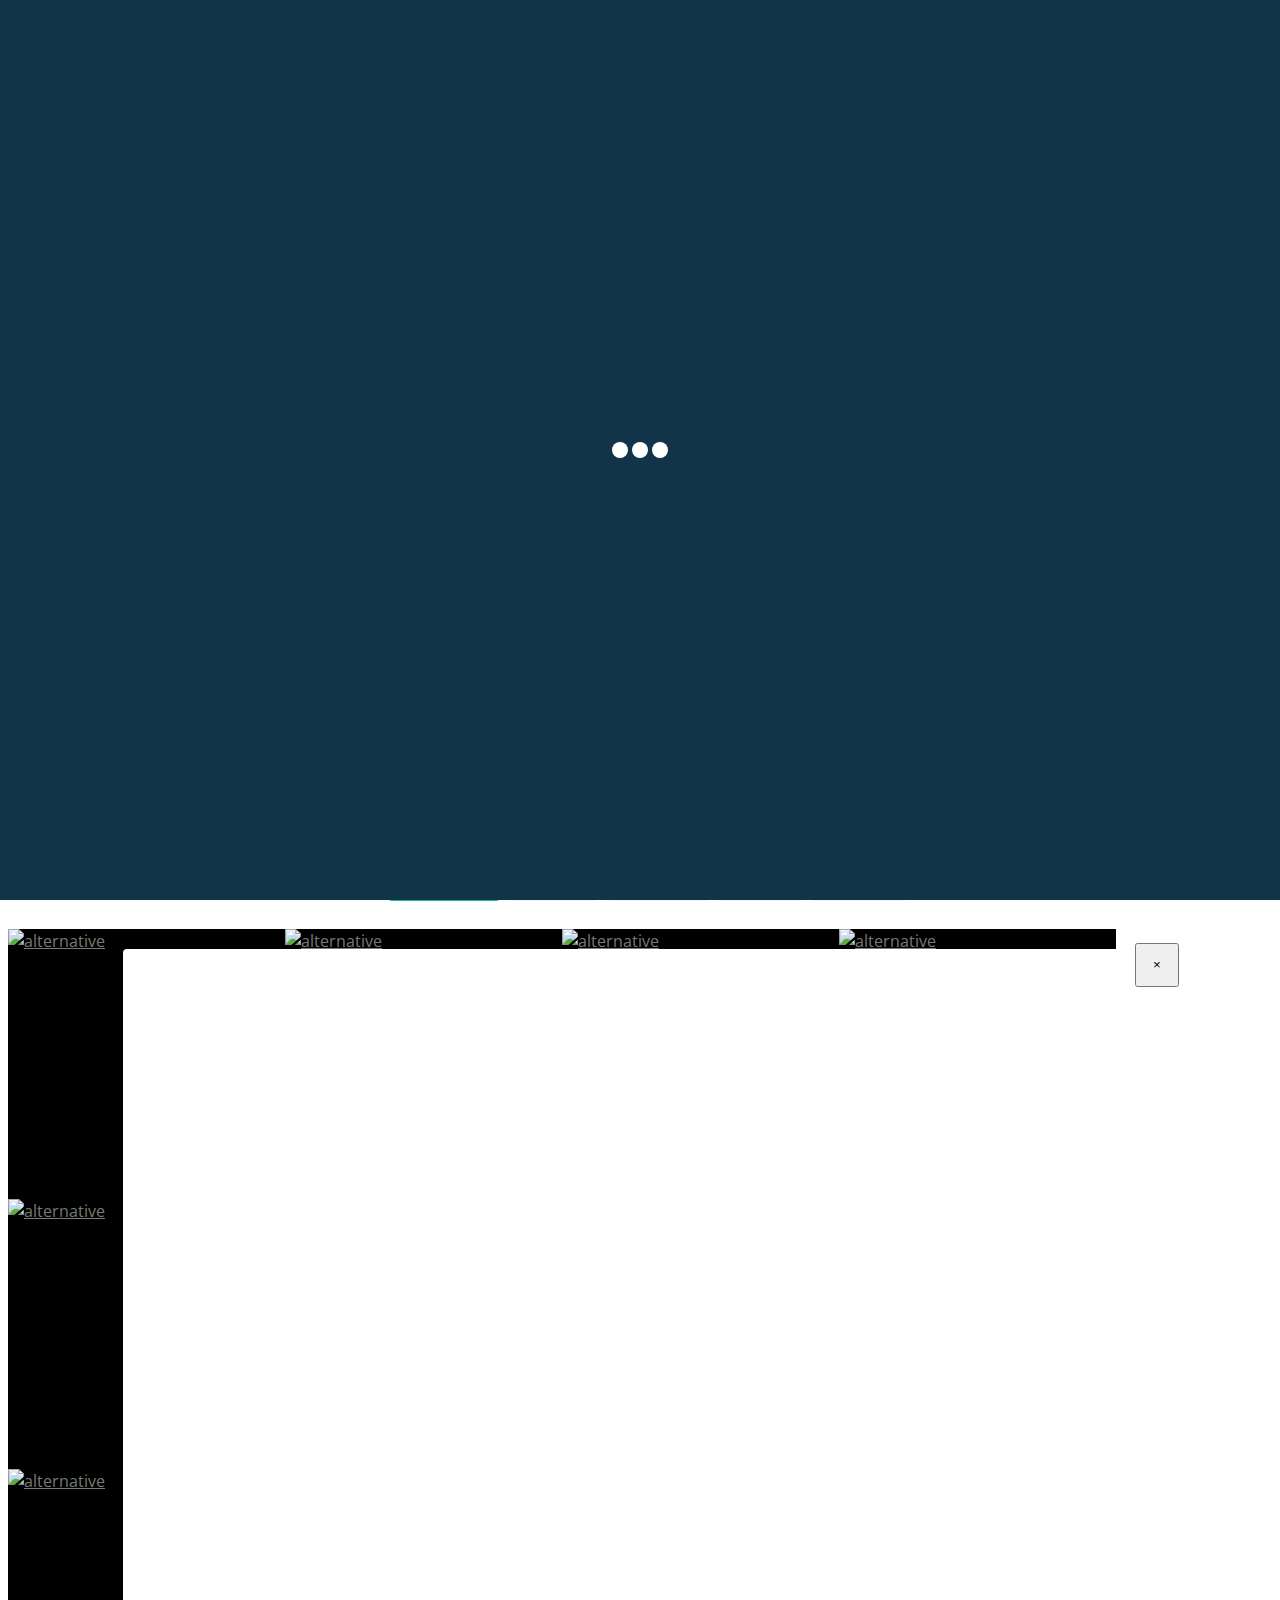
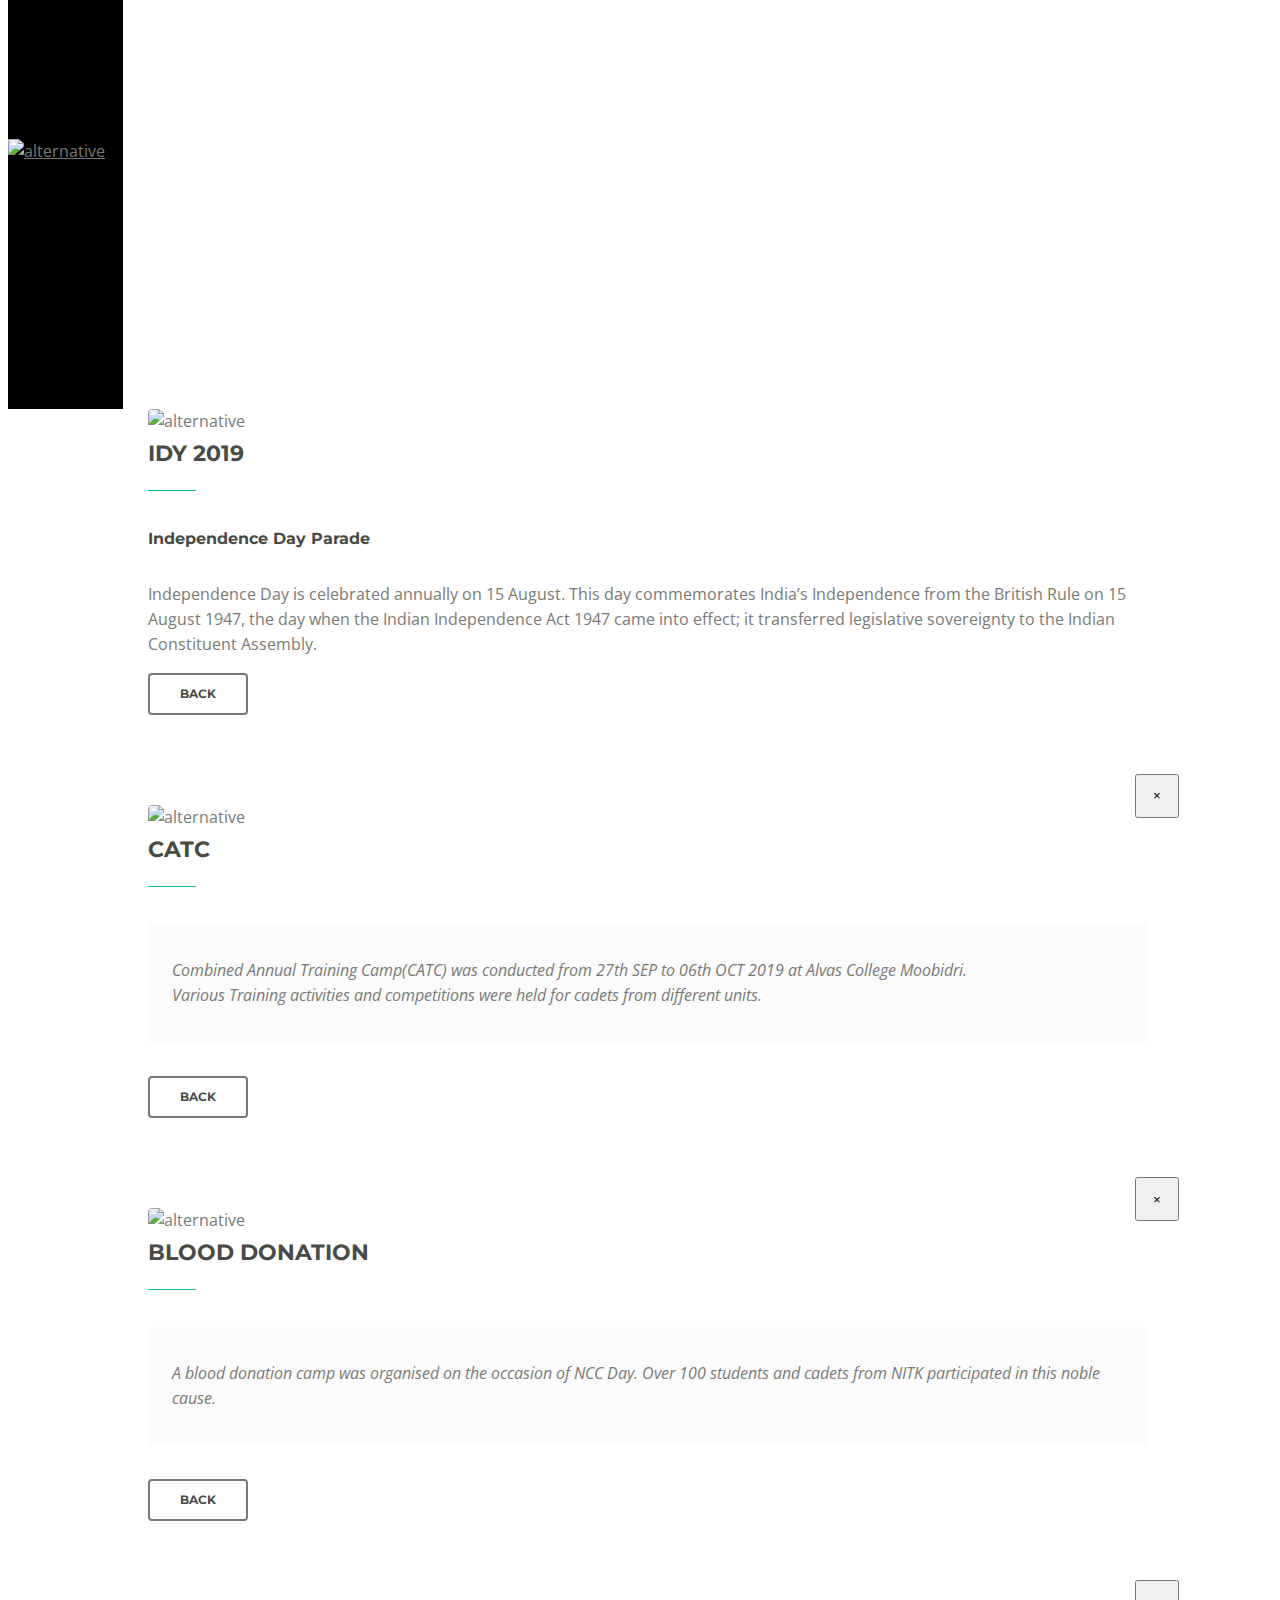
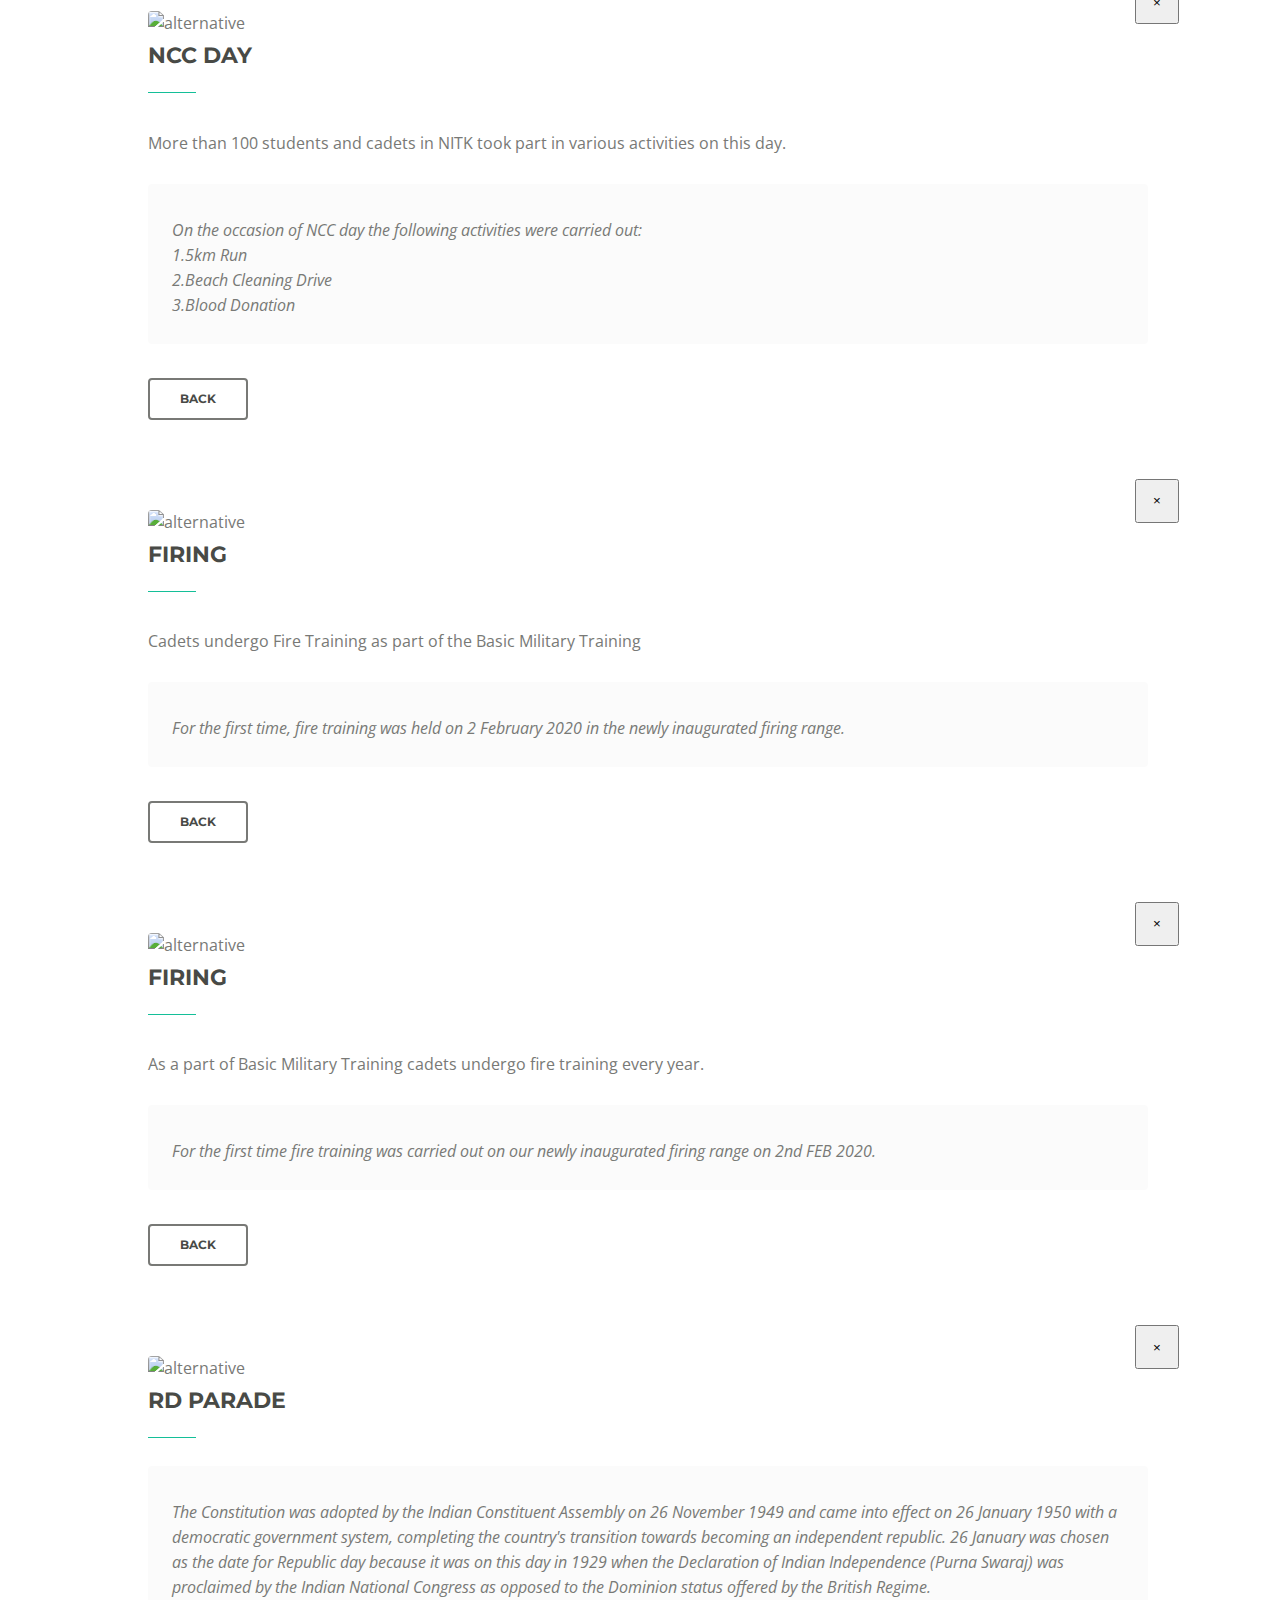
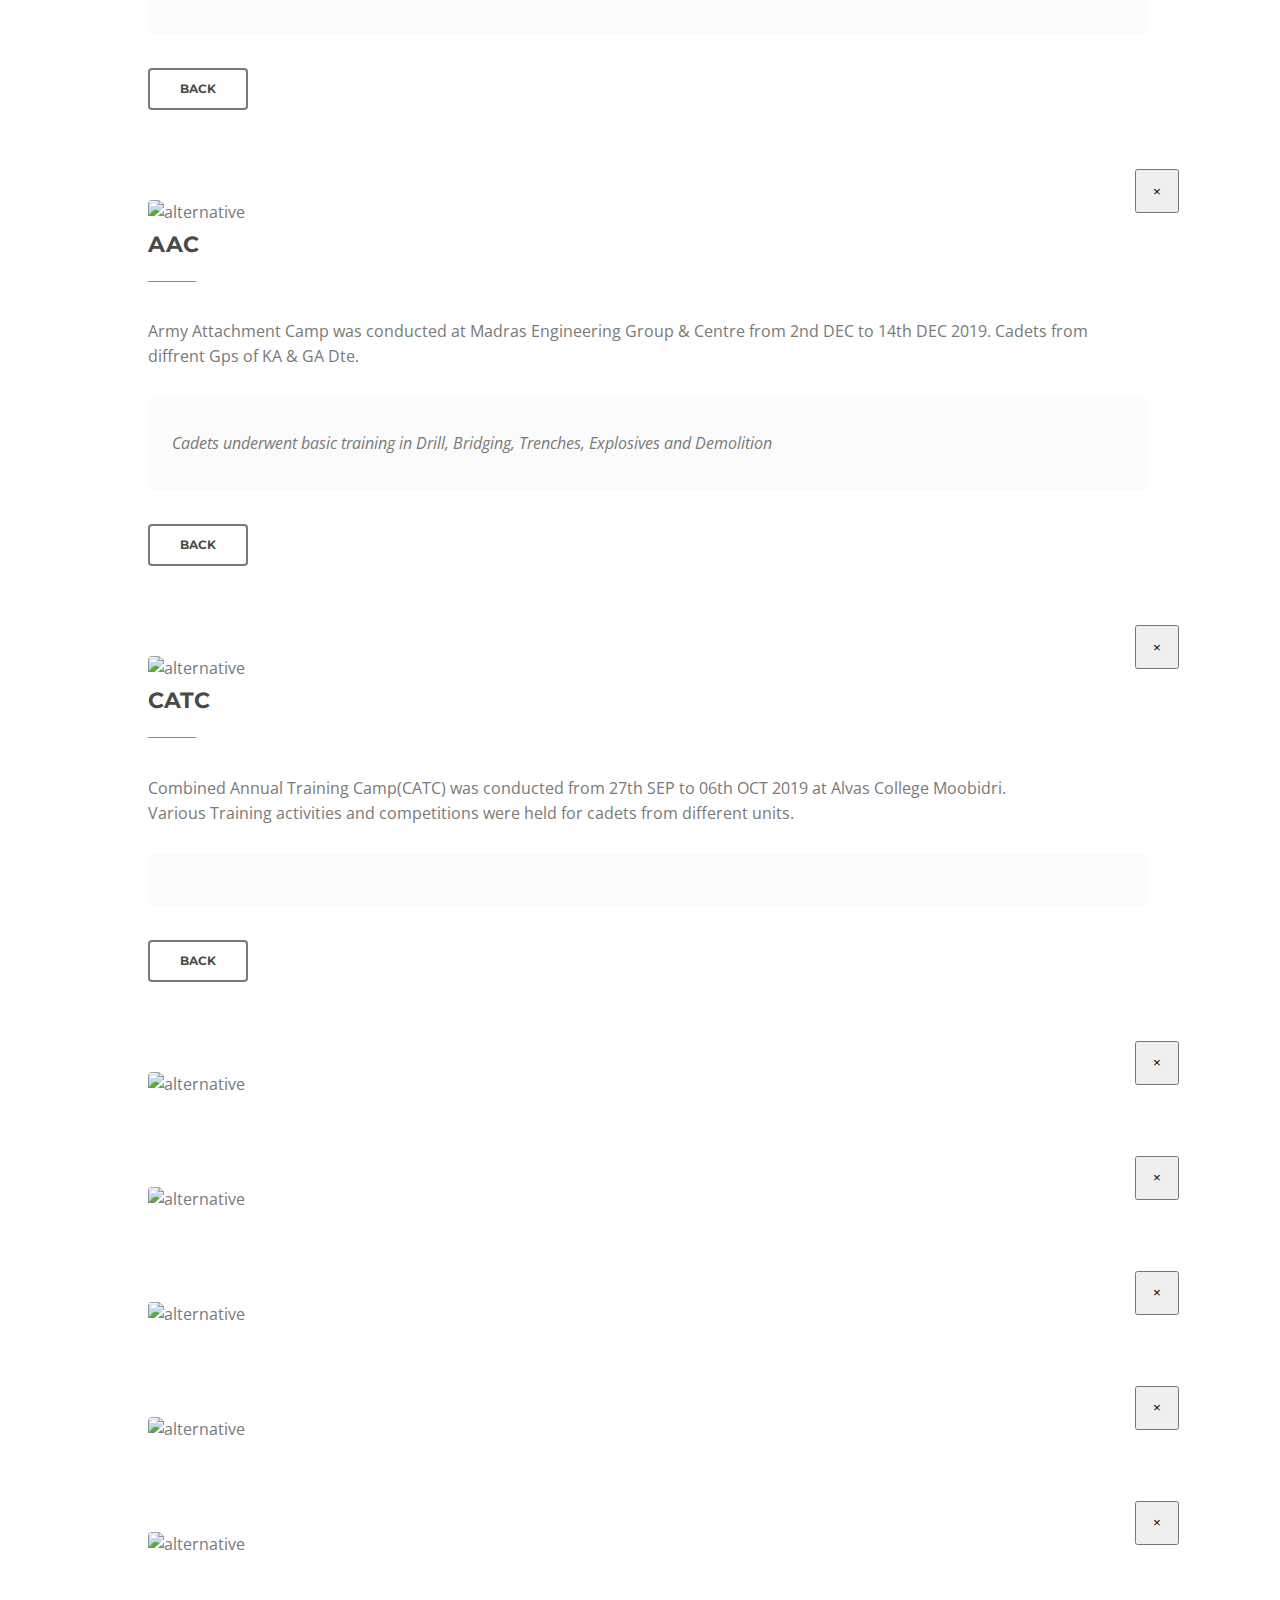
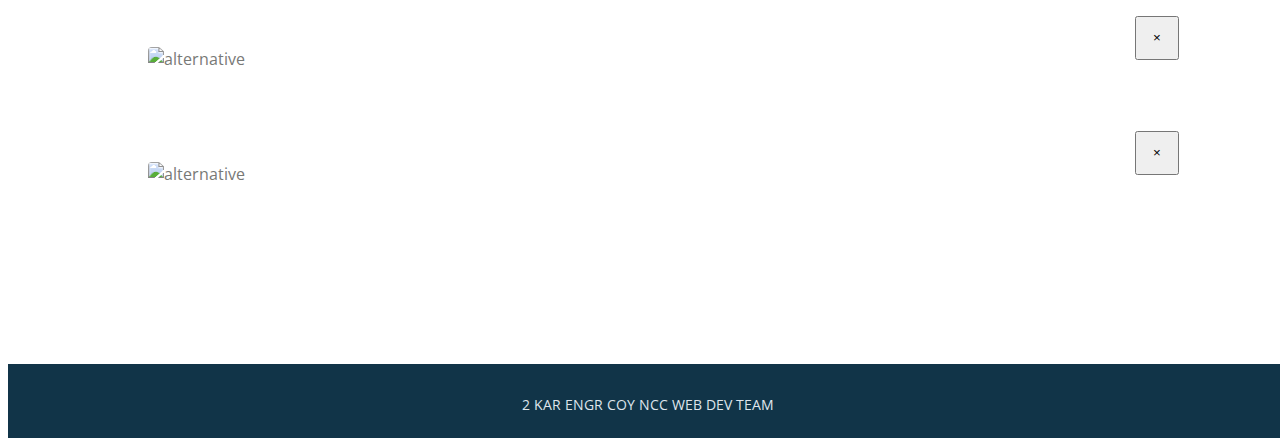
==== photoGallery.html @ 9674685c "Update photoGallery.html" ====
<!DOCTYPE html>
<html lang="en">

<head>
    <meta charset="utf-8">
    <meta name="viewport" content="width=device-width, initial-scale=1, shrink-to-fit=no">

    <!-- SEO Meta Tags -->
    <meta name="description" content="2 KAR ENGR COY NCC is the NCC unit stationed at NITK Surathkal.">
    <meta name="author" content="2 KAR ENGR COY NCC-WEB DEV TEAM">

    <!-- OG Meta Tags to improve the way the post looks when you share the page on LinkedIn, Facebook, Google+ -->
    <meta property="og:site_name" content="" />
    <!-- website name -->
    <meta property="og:site" content="" />
    <!-- website link -->
    <meta property="og:title" content="" />
    <!-- title shown in the actual shared post -->
    <meta property="og:description" content="" />
    <!-- description shown in the actual shared post -->
    <meta property="og:image" content="" />
    <!-- image link, make sure it's jpg -->
    <meta property="og:url" content="" />
    <!-- where do you want your post to link to -->
    <meta property="og:type" content="article" />

    <!-- Website Title -->
    <title>2 KAR ENGR COY NCC</title>

    <!-- Styles -->
    <link href="https://fonts.googleapis.com/css?family=Montserrat:500,700&display=swap&subset=latin-ext" rel="stylesheet">
    <link href="https://fonts.googleapis.com/css?family=Open+Sans:400,400i,600&display=swap&subset=latin-ext" rel="stylesheet">
    <link href="css/bootstrap.css" rel="stylesheet">
    <link href="css/fontawesome-all.css" rel="stylesheet">
    <link href="css/swiper.css" rel="stylesheet">
    <link href="css/magnific-popup.css" rel="stylesheet">
    <link href="css/styles.css" rel="stylesheet">

    <!-- Favicon  -->
    <link rel="icon" href="images/ncc.png">
</head>

<body data-spy="scroll" data-target=".fixed-top">

    <!-- Preloader -->
    <div class="spinner-wrapper">
        <div class="spinner">
            <div class="bounce1"></div>
            <div class="bounce2"></div>
            <div class="bounce3"></div>
        </div>
    </div>
    <!-- end of preloader -->


    <!-- Navbar -->
    <nav class="navbar navbar-expand-md navbar-dark navbar-custom fixed-top">
        <!-- Text Logo - Use this if you don't have a graphic logo -->

        <!-- Image Logo -->
        <a class="navbar-brand logo-image " href="index.html"><img src="images/ncc.png" alt="alternative"></a>

        <!-- Mobile Menu Toggle Button -->
        <button class="navbar-toggler" type="button" data-toggle="collapse" data-target="#navbarsExampleDefault" aria-controls="navbarsExampleDefault" aria-expanded="false" aria-label="Toggle navigation">
            <span class="navbar-toggler-awesome fas fa-bars"></span>
            <span class="navbar-toggler-awesome fas fa-times"></span>
        </button>
        <!-- end of mobile menu toggle button -->

        <div class="collapse navbar-collapse" id="navbarsExampleDefault">
            <ul class="navbar-nav ml-auto">
                <li class="nav-item">
                    <a class="nav-link page-scroll" href="index.html">HOME </a>
                </li>

                <li class="nav-item">
                    <a class="nav-link page-scroll" href="https://nccnitk.github.io/pages/enrollment.html.html">ENROLLMENT</a>
                </li>
                <li class="nav-item">
                    <a class="nav-link page-scroll" href="history.html">HISTORY OF UNIT</a>
                </li>
                <li class="nav-item">
                    <a class="nav-link page-scroll" href="Cadet-Testimonials.html">CADET'S TESTIMONIAL</a>
                </li>
                <li class="nav-item">
                    <a class="nav-link page-scroll" href="photoGallery.html">PHOTO GALLERY<span class="sr-only">(current)</span></a>
                </li>

            </ul>
            <span class="nav-item social-icons">
                <span class="fa-stack">
                    <a href="https://www.facebook.com/2-Kar-Engr-Coy-NCC-102433731543988/">
                        <span class="hexagon"></span>
            <i class="fab fa-facebook-f fa-stack-1x"></i>
            </a>
            </span>
            <span class="fa-stack">
                    <a href="https://instagram.com/2_kar_engr_coy_nitk?igshid=dof2pknwsvzq">
                        <span class="hexagon"></span>
            <i class="fab fa-instagram fa-stack-1x"></i>
            </a>
            </span>
            </span>
        </div>
    </nav>
    <!-- end of navbar -->
    <!-- end of navbar -->


    <!-- Header -->
    <header id="header" class="ex-header">
        <div class="container">
            <div class="row">
                <div class="col-md-12">
                    <h1>Photo Gallery of<br>2 KAR ENGR COY NCC</h1>
                </div>
                <!-- end of col -->
            </div>
            <!-- end of row -->
        </div>
        <!-- end of container -->
    </header>
    <!-- end of ex-header -->
    <!-- end of header -->


    <!-- Breadcrumbs -->
    <div class="ex-basic-1">
        <div class="container">
            <div class="row">
                <div class="col-lg-12">
                    <div class="breadcrumbs">
                        <a href="index.html">Home</a><i class="fa fa-angle-double-right"></i><span>Enrollment</span>
                    </div>
                    <!-- end of breadcrumbs -->
                </div>
                <!-- end of col -->
            </div>
            <!-- end of row -->
        </div>
        <!-- end of container -->
    </div>
    <!-- end of ex-basic-1 -->
    <!-- end of breadcrumbs -->
    <!-- Projects -->
    <div id="projects" class="filter">
        <div class="container">
            <div class="row">
                <div class="col-lg-12">
                    <!-- Filter -->
                    <div class="button-group filters-button-group">
                        <a class="button is-checked" data-filter="*"><span>SHOW ALL</span></a>
                        <a class="button" data-filter=".firing"><span>FIRING</span></a>
                        <a class="button" data-filter=".ncc_day"><span>NCC DAY</span></a>
                        <a class="button" data-filter=".camp"><span>CAMP</span></a>
                        <a class="button" data-filter=".parade"><span>PARADE</span></a>
                    </div>
                    <!-- end of button group -->
                    <div class="grid">
                        <div class="element-item parade">
                            <a class="popup-with-move-anim" href="#project-1">
                                <div class="element-item-overlay"><span>IDY 2019</span></div><img src="images/slider2.jpg" alt="alternative"></a>
                        </div>
                        <div class="element-item camp">
                            <a class="popup-with-move-anim" href="#project-2">
                                <div class="element-item-overlay"><span>CATC</span></div><img src="images/camp3.jpg" alt="alternative"></a>
                        </div>
                        <div class="element-item ncc_day">
                            <a class="popup-with-move-anim" href="#project-3">
                                <div class="element-item-overlay"><span>BLOOD DONATION</span></div><img src="images/blood.JPG" alt="alternative"></a>
                        </div>
                        <div class="element-item ncc_day">
                            <a class="popup-with-move-anim" href="#project-4">
                                <div class="element-item-overlay"><span>NCC DAY</span></div><img src="images/BEACH1.JPG" alt="alternative"></a>
                        </div>
                        <div class="element-item firing">
                            <a class="popup-with-move-anim" href="#project-5">
                                <div class="element-item-overlay"><span>FIRING</span></div><img src="images/firing2.jpg" alt="alternative"></a>
                        </div>
                        <div class="element-item firing">
                            <a class="popup-with-move-anim" href="#project-6">
                                <div class="element-item-overlay"><span>FIRING</span></div><img src="images/firing1.JPG" alt="alternative"></a>
                        </div>
                        <div class="element-item parade">
                            <a class="popup-with-move-anim" href="#project-7">
                                <div class="element-item-overlay"><span>ID PARADE</span></div><img src="images/SAN_1191.webp" alt="alternative"></a>
                        </div>
                        <div class="element-item camp">
                            <a class="popup-with-move-anim" href="#project-8">
                                <div class="element-item-overlay"><span>AAC 2019</span></div><img src="images/meg1.jpg" alt="alternative"></a>
                        </div>
                        <div class="element-item camp">
                            <a class="popup-with-move-anim" href="#project-9">
                                <div class="element-item-overlay"><span>CATC</span></div><img src="images/camp2.jpg" alt="alternative"></a>
                        </div>
                        <div class="element-item ncc_day">
                            <a class="popup-with-move-anim" href="#project-10">
                                <div class="element-item-overlay"><span>BEACH CLEANING</span></div><img src="images/beach.jpg" alt="alternative"></a>
                        </div>
                        <div class="element-item ncc_day">
                            <a class="popup-with-move-anim" href="#project-11">
                                <div class="element-item-overlay"><span>BEACH CLEANING</span></div><img src="images/beach4.jpg" alt="alternative"></a>
                        </div>
                        <div class="element-item firing">
                            <a class="popup-with-move-anim" href="#project-12">
                                <div class="element-item-overlay"><span>FIRING</span></div><img src="images/DSC025871.jpg" alt="alternative"></a>
                        </div>
                        <div class="element-item ncc_day">
                            <a class="popup-with-move-anim" href="#project-13">
                                <div class="element-item-overlay"><span>NCC EX YOGDAN</span></div><img src="images/WhatsApp%20Image%202020-10-09%20at%205.04.47%20PM.jpeg" alt="alternative"></a>
                        </div>
                        <div class="element-item firing">
                            <a class="popup-with-move-anim" href="#project-14">
                                <div class="element-item-overlay"><span>FIRING</span></div><img src="images/DSC02575.jpg" alt="alternative"></a>
                        </div>
                        <div class="element-item ncc_day">
                            <a class="popup-with-move-anim" href="#project-15">
                                <div class="element-item-overlay"><span>NCC EX YOGDAN</span></div><img src="images/NCC_YOGDAN1.jpeg" alt="alternative"></a>
                        </div>
                        <div class="element-item ncc_day">
                            <a class="popup-with-move-anim" href="#project-16">
                                <div class="element-item-overlay"><span>OUR UNIT</span></div><img src="images/IMG_20230815_110125.webp" alt="alternative"></a>
                        </div>
                        <!-- end of filter -->
                    </div>
                    <!-- end of col -->
                </div>
                <!-- end of row -->
            </div>
            <!-- end of container -->
        </div>
        <!-- end of filter -->
        <!-- end of projects -->


        <!-- Project Lightboxes -->
        <!-- Lightbox -->
        <div id="project-1" class="lightbox-basic zoom-anim-dialog mfp-hide">
            <div class="row">
                <button title="Close (Esc)" type="button" class="mfp-close x-button">×</button>
                <div class="col-lg-8">
                    <img class="img-fluid" src="images/slider2.jpg" alt="alternative">
                </div>
                <!-- end of col -->
                <div class="col-lg-4">
                    <h3>IDY 2019</h3>
                    <hr class="line-heading">
                    <h6>Independence Day Parade</h6>
                    <p>Independence Day is celebrated annually on 15 August. This day commemorates India’s Independence from the British Rule on 15 August 1947, the day when the Indian Independence Act 1947 came into effect; it transferred legislative sovereignty
                        to the Indian Constituent Assembly.

                    </p>
                    <a class="btn-outline-reg mfp-close as-button" href="#projects">BACK</a>
                </div>
                <!-- end of col -->
            </div>
            <!-- end of row -->
        </div>
        <!-- end of lightbox-basic -->
        <!-- end of lightbox -->

        <!-- Lightbox -->
        <div id="project-2" class="lightbox-basic zoom-anim-dialog mfp-hide">
            <div class="row">
                <button title="Close (Esc)" type="button" class="mfp-close x-button">×</button>
                <div class="col-lg-8">
                    <img class="img-fluid" src="images/camp3.jpg" alt="alternative">
                </div>
                <!-- end of col -->
                <div class="col-lg-4">
                    <h3>CATC</h3>
                    <hr class="line-heading">
                    <h6></h6>
                    <p></p>

                    <div class="testimonial-container">
                        <p class="testimonial-text">Combined Annual Training Camp(CATC) was conducted from 27th SEP to 06th OCT 2019 at Alvas College Moobidri.<br> Various Training activities and competitions were held for cadets from different units.</p>
                        <p class="testimonial-author"></p>
                    </div>
                    <a class="btn-outline-reg mfp-close as-button" href="#projects">BACK</a>
                </div>
                <!-- end of col -->
            </div>
            <!-- end of row -->
        </div>
        <!-- end of lightbox-basic -->
        <!-- end of lightbox -->

        <!-- Lightbox -->
        <div id="project-3" class="lightbox-basic zoom-anim-dialog mfp-hide">
            <div class="row">
                <button title="Close (Esc)" type="button" class="mfp-close x-button">×</button>
                <div class="col-lg-8">
                    <img class="img-fluid" src="images/blood.JPG" alt="alternative">
                </div>
                <!-- end of col -->
                <div class="col-lg-4">
                    <h3>BLOOD DONATION</h3>
                    <hr class="line-heading">
                    <h6></h6>

                    <div class="testimonial-container">
                        <p class="testimonial-text">A blood donation camp was organised on the occasion of NCC Day. Over 100 students and cadets from NITK participated in this noble cause.</p>
                        <p class="testimonial-author"></p>
                    </div>
                    <a class="btn-outline-reg mfp-close as-button" href="#projects">BACK</a>
                </div>
                <!-- end of col -->
            </div>
            <!-- end of row -->
        </div>
        <!-- end of lightbox-basic -->
        <!-- end of lightbox -->

        <!-- Lightbox -->
        <div id="project-4" class="lightbox-basic zoom-anim-dialog mfp-hide">
            <div class="row">
                <button title="Close (Esc)" type="button" class="mfp-close x-button">×</button>
                <div class="col-lg-8">
                    <img class="img-fluid" src="images/BEACH1.JPG" alt="alternative">
                </div>
                <!-- end of col -->
                <div class="col-lg-4">
                    <h3>NCC DAY</h3>
                    <hr class="line-heading">
                    <h6></h6>
                    <p>More than 100 students and cadets in NITK took part in various activities on this day.</p>
                    <div class="testimonial-container">
                        <p class="testimonial-text">On the occasion of NCC day the following activities were carried out:<br> 1.5km Run <br> 2.Beach Cleaning Drive<br> 3.Blood Donation<br>
                        </p>

                    </div>
                    <a class="btn-outline-reg mfp-close as-button" href="#projects">BACK</a>
                </div>
                <!-- end of col -->
            </div>
            <!-- end of row -->
        </div>
        <!-- end of lightbox-basic -->
        <!-- end of lightbox -->

        <!-- Lightbox -->
        <div id="project-5" class="lightbox-basic zoom-anim-dialog mfp-hide">
            <div class="row">
                <button title="Close (Esc)" type="button" class="mfp-close x-button">×</button>
                <div class="col-lg-8">
                    <img class="img-fluid" src="images/firing2.jpg" alt="alternative">
                </div>
                <!-- end of col -->
                <div class="col-lg-4">
                    <h3>FIRING</h3>
                    <hr class="line-heading">
                    <h6></h6>
                    <p>Cadets undergo Fire Training as part of the Basic Military Training </p>

                    <div class="testimonial-container">
                        <p class="testimonial-text">For the first time, fire training was held on 2 February 2020 in the newly inaugurated firing range.</p>

                    </div>
                    <a class="btn-outline-reg mfp-close as-button" href="#projects">BACK</a>
                </div>
                <!-- end of col -->
            </div>
            <!-- end of row -->
        </div>
        <!-- end of lightbox-basic -->
        <!-- end of lightbox -->

        <!-- Lightbox -->
        <div id="project-6" class="lightbox-basic zoom-anim-dialog mfp-hide">
            <div class="row">
                <button title="Close (Esc)" type="button" class="mfp-close x-button">×</button>
                <div class="col-lg-8">
                    <img class="img-fluid" src="images/firing1.JPG" alt="alternative">
                </div>
                <!-- end of col -->
                <div class="col-lg-4">
                    <h3>FIRING</h3>
                    <hr class="line-heading">
                    <h6></h6>
                    <p>As a part of Basic Military Training cadets undergo fire training every year. </p>

                    <div class="testimonial-container">
                        <p class="testimonial-text">For the first time fire training was carried out on our newly inaugurated firing range on 2nd FEB 2020.</p>

                    </div>
                    <a class="btn-outline-reg mfp-close as-button" href="#projects">BACK</a>
                </div>
                <!-- end of col -->
            </div>
            <!-- end of row -->
        </div>
        <!-- end of lightbox-basic -->
        <!-- end of lightbox -->

        <!-- Lightbox -->
        <div id="project-7" class="lightbox-basic zoom-anim-dialog mfp-hide">
            <div class="row">
                <button title="Close (Esc)" type="button" class="mfp-close x-button">×</button>
                <div class="col-lg-8">
                    <img class="img-fluid" src="images/RD.jpg" alt="alternative">
                </div>
                <!-- end of col -->
                <div class="col-lg-4">
                    <h3>RD PARADE</h3>
                    <hr class="line-heading">

                    <div class="testimonial-container">
                        <p class="testimonial-text">The Constitution was adopted by the Indian Constituent Assembly on 26 November 1949 and came into effect on 26 January 1950 with a democratic government system, completing the country's transition towards becoming an independent
                            republic. 26 January was chosen as the date for Republic day because it was on this day in 1929 when the Declaration of Indian Independence (Purna Swaraj) was proclaimed by the Indian National Congress as opposed to the Dominion
                            status offered by the British Regime.</p>
                        <p class="testimonial-author"></p>
                    </div>
                    <a class="btn-outline-reg mfp-close as-button" href="#projects">BACK</a>
                </div>
                <!-- end of col -->
            </div>
            <!-- end of row -->
        </div>
        <!-- end of lightbox-basic -->
        <!-- end of lightbox -->

        <!-- Lightbox -->
        <div id="project-8" class="lightbox-basic zoom-anim-dialog mfp-hide">
            <div class="row">
                <button title="Close (Esc)" type="button" class="mfp-close x-button">×</button>
                <div class="col-lg-8">
                    <img class="img-fluid" src="images/meg1.jpg" alt="alternative">
                </div>
                <!-- end of col -->
                <div class="col-lg-4">
                    <h3>AAC</h3>
                    <hr class="line-heading">
                    <h6></h6>
                    <p>Army Attachment Camp was conducted at Madras Engineering Group & Centre from 2nd DEC to 14th DEC 2019. Cadets from diffrent Gps of KA & GA Dte.</p>

                    <div class="testimonial-container">
                        <p class="testimonial-text">Cadets underwent basic training in Drill, Bridging, Trenches, Explosives and Demolition</p>
                        <p class="testimonial-author"></p>
                    </div>
                    <a class="btn-outline-reg mfp-close as-button" href="#projects">BACK</a>
                </div>
                <!-- end of col -->
            </div>
            <!-- end of row -->
        </div>
        <!-- end of lightbox-basic -->
        <!-- end of lightbox -->
        <!-- end of project lightboxes -->
        <div id="project-9" class="lightbox-basic zoom-anim-dialog mfp-hide">
            <div class="row">
                <button title="Close (Esc)" type="button" class="mfp-close x-button">×</button>
                <div class="col-lg-8">
                    <img class="img-fluid" src="images/camp2.jpg" alt="alternative">
                </div>
                <!-- end of col -->
                <div class="col-lg-4">
                    <h3>CATC</h3>
                    <hr class="line-heading">
                    <h6></h6>
                    <p>Combined Annual Training Camp(CATC) was conducted from 27th SEP to 06th OCT 2019 at Alvas College Moobidri.<br> Various Training activities and competitions were held for cadets from different units.</p>

                    <div class="testimonial-container">
                        <p class="testimonial-text"></p>
                        <p class="testimonial-author"></p>
                    </div>
                    <a class="btn-outline-reg mfp-close as-button" href="#projects">BACK</a>
                </div>
                <!-- end of col -->
            </div>
            <!-- end of row -->
        </div>
        <div id="project-10" class="lightbox-basic zoom-anim-dialog mfp-hide">
            <div class="row">
                <button title="Close (Esc)" type="button" class="mfp-close x-button">×</button>
                <div class="col-lg-12">
                    <img class="img-fluid" src="images/beach.jpg" alt="alternative">
                </div>
                <!-- end of col -->
            </div>
            <!-- end of row -->
        </div>
        <div id="project-11" class="lightbox-basic zoom-anim-dialog mfp-hide">
            <div class="row">
                <button title="Close (Esc)" type="button" class="mfp-close x-button">×</button>
                <div class="col-lg-12">
                    <img class="img-fluid" src="images/beach4.jpg" alt="alternative">
                </div>
                <!-- end of col -->
            </div>
            <!-- end of row -->
        </div>
        <div id="project-12" class="lightbox-basic zoom-anim-dialog mfp-hide">
            <div class="row">
                <button title="Close (Esc)" type="button" class="mfp-close x-button">×</button>
                <div class="col-lg-12">
                    <img class="img-fluid" src="images/DSC025871.jpg" alt="alternative">
                </div>
                <!-- end of col -->
            </div>
            <!-- end of row -->
        </div>
        <div id="project-13" class="lightbox-basic zoom-anim-dialog mfp-hide">
            <div class="row">
                <button title="Close (Esc)" type="button" class="mfp-close x-button">×</button>
                <div class="col-lg-12">
                    <img class="img-fluid" src="images/WhatsApp%20Image%202020-10-09%20at%205.04.47%20PM.jpeg" alt="alternative">
                </div>
                <!-- end of col -->
            </div>
            <!-- end of row -->
        </div>
        <div id="project-14" class="lightbox-basic zoom-anim-dialog mfp-hide">
            <div class="row">
                <button title="Close (Esc)" type="button" class="mfp-close x-button">×</button>
                <div class="col-lg-12">
                    <img class="img-fluid" src="images/DSC02575.jpg" alt="alternative">
                </div>
                <!-- end of col -->
            </div>
            <!-- end of row -->
        </div>
        <div id="project-15" class="lightbox-basic zoom-anim-dialog mfp-hide">
            <div class="row">
                <button title="Close (Esc)" type="button" class="mfp-close x-button">×</button>
                <div class="col-lg-12">
                    <img class="img-fluid" src="images/WhatsApp%20Image%202020-10-09%20at%205.04.48%20PM%20(2).jpeg" alt="alternative">
                </div>
                <!-- end of col -->
            </div>
            <!-- end of row -->
        </div>
        <div id="project-16" class="lightbox-basic zoom-anim-dialog mfp-hide">
            <div class="row">
                <button title="Close (Esc)" type="button" class="mfp-close x-button">×</button>
                <div class="col-lg-12">
                    <img class="img-fluid" src="images/SAN_7637.JPG" alt="alternative">
                </div>
                <!-- end of col -->
            </div>
            <!-- end of row -->
        </div>



    </div>




    <!-- Footer -->
    <!-- Copyright -->
    <div class="copyright">
        <div class="container">
            <div class="row">
                <div class="col-lg-12">
                    <p class="p-small"><a href="cadetpage.html">2 KAR ENGR COY NCC WEB DEV TEAM</a></p>
                </div>
                <!-- end of col -->
            </div>
            <!-- enf of row -->
        </div>
        <!-- end of container -->
    </div>
    <!-- end of copyright -->
    <!-- end of copyright -->

    <!-- Scripts -->
    <script src="js/jquery.min.js"></script>
    <!-- jQuery for Bootstrap's JavaScript plugins -->
    <script src="js/popper.min.js"></script>
    <!-- Popper tooltip library for Bootstrap -->
    <script src="js/bootstrap.min.js"></script>
    <!-- Bootstrap framework -->
    <script src="js/jquery.easing.min.js"></script>
    <!-- jQuery Easing for smooth scrolling between anchors -->
    <script src="js/swiper.min.js"></script>
    <!-- Swiper for image and text sliders -->
    <script src="js/jquery.magnific-popup.js"></script>
    <!-- Magnific Popup for lightboxes -->
    <script src="js/morphext.min.js"></script>
    <!-- Morphtext rotating text in the header -->
    <script src="js/isotope.pkgd.min.js"></script>
    <!-- Isotope for filter -->
    <script src="js/validator.min.js"></script>
    <!-- Validator.js - Bootstrap plugin that validates forms -->
    <script src="js/scripts.js"></script>
    <!-- Custom scripts -->
</body>

</html>
---- css/styles.css ----
/* Template: Aria - Business HTML Landing Page Template
   Author: Inovatik
   Created: Jul 2019
   Description: Master CSS file
*/

/*****************************************
Table Of Contents:

01. General Styles
02. Preloader
03. Navigation
04. Header
05. Intro
06. Description
07. Services
08. Details 1
09. Details 2
10. Testimonials
11. Call Me
12. Projects
13. Project Lightboxes
14. Team
15. About
16. Contact
17. Footer
18. Copyright
19. Back To Top Button
20. Extra Pages
21. Media Queries
******************************************/

/*****************************************
Colors:

- Backgrounds - light gray #fbfbfb
- Background - dark blue #153e52
- Backgrounds navbar, footer - dark gray #113448
- Buttons, bullets, icons - green #14bf98
- Headings text - black #484a46
- Body text - gray #787976
- Body text - light gray #dfe5ec
******************************************/


/******************************/
/*     01. General Styles     */
/******************************/
body,
html {
    width: 100%;
	height: 100%;
}

body, p {
	color: #787976; 
	font: 400 1rem/1.5625rem "Open Sans", sans-serif;
}

.p-large {
	font: 400 1.125rem/1.625rem "Open Sans", sans-serif;
}

.p-small {
	font: 400 0.875rem/1.375rem "Open Sans", sans-serif;
}

.p-heading {
	margin-bottom: 3.5rem;
	text-align: center;
}

.li-space-lg li {
	margin-bottom: 0.375rem;
}

.indent {
	padding-left: 1.25rem;
}

h1 {
	color: #484a46;
	font: 700 2.5rem/3rem "Montserrat", sans-serif;
}

h2 {
	color: #484a46;
	font: 700 1.75rem/2.125rem "Montserrat", sans-serif;
}

h3 {
	color: #484a46;
	font: 700 1.375rem/1.75rem "Montserrat", sans-serif;
}

h4 {
	color: #484a46;
	font: 700 1.25rem/1.625rem "Montserrat", sans-serif;
}

h5 {
	color: #484a46;
	font: 700 1.125rem/1.5rem "Montserrat", sans-serif;
}

h6 {
	color: #484a46;
	font: 700 1rem/1.375rem "Montserrat", sans-serif;
}

a {
	color: #787976;
	text-decoration: underline;
}

a:hover {
	color: #787976;
	text-decoration: underline;
}

a.green {
	color: #14bf98;
}

a.white,
.white {
	color: #dfe5ec;
}

.testimonial-text {
	font-style: italic;
}

.testimonial-author {
	font: 700 1rem/1.375rem "Montserrat", sans-serif;
}

strong {
	color: #484a46;
}

.section-title {
	color: #14bf98;
	font: 500 0.8125rem/1.125rem "Montserrat", sans-serif;
}

.btn-solid-reg {
	display: inline-block;
	padding: 1.1875rem 1.875rem 1.1875rem 1.875rem;
	border: 0.125rem solid #14bf98;
	border-radius: 0.25rem;
	background-color: #14bf98;
	color: #fff;
	font: 700 0.75rem/0 "Montserrat", sans-serif;
	text-decoration: none;
	transition: all 0.2s;
}
.btn-solid-regd {
	display: inline-block;
	padding: 1.1875rem 0.175rem 1.1875rem 0.175rem;
	border: 0.25rem solid #14bf98;
	border-radius: 0.25rem;
	background-color:#14bf98;
	color: rgb(57, 130, 240);
	font: 700 0.75rem/0 "Montserrat", sans-serif;
	text-decoration: none;
	transition: all 0.2s;
	
}
.btn-solid-regd1:hover {
	background-color: transparent;
	color: #14bf98;
	text-decoration: none;
}
.btn-solid-regd1 {
	display: inline-block;
	padding: 1.1875rem 0.175rem 1.1875rem 0.175rem;
	border: 0.25rem solid #14bf98;
	border-radius: 0.25rem;
	background-color:#14bf98;
	color: rgb(57, 130, 240);
	font: 700 0.75rem/0 "Montserrat", sans-serif;
	text-decoration: none;
	transition: all 0.2s;
	
}
btn-solid-regd2 {
	display: inline-block;
	padding: 1.1875rem 0.175rem 1.1875rem 0.175rem;
	border: 0.25rem solid #14bf98;
	border-radius: 0.25rem;
	background-color:#14bf98;
	color: rgb(57, 130, 240);
	font: 700 0.75rem/0 "Montserrat", sans-serif;
	text-decoration: none;
	transition: all 0.2s;
	
}
.btn-solid-regd2:hover {
	background-color: transparent;
	color: #14bf98;
	text-decoration: none;
}
.btn-solid-regd {
	display: inline-block;
	padding: 0rem 0.175rem 1.1875rem 0.175rem;
	border: 0.25rem solid #14bf98;
	border-radius: 0.25rem;
	background-color:#14bf98;
	color: rgb(57, 130, 240);
	font: 700 0.75rem/0 "Montserrat", sans-serif;
	text-decoration: none;
	transition: all 0.2s;
	
}
.btn-solid-regd:hover {
	background-color: transparent;
	color: #14bf98;
	text-decoration: none;
}
.btn-solid-reg:hover {
	background-color: transparent;
	color: #14bf98;
	text-decoration: none;
}

.btn-solid-lg {
	display: inline-block;
	padding: 1.375rem 2.125rem 1.375rem 2.125rem;
	border: 0.125rem solid #14bf98;
	border-radius: 0.25rem;
	background-color: #14bf98;
	color: #fff;
	font: 700 0.75rem/0 "Montserrat", sans-serif;
	text-decoration: none;
	transition: all 0.2s;
}

.btn-solid-lg:hover {
	background-color: transparent;
	color: #14bf98;
	text-decoration: none;
}

.btn-outline-reg {
	display: inline-block;
	padding: 1.1875rem 1.875rem 1.1875rem 1.875rem;
	border: 0.125rem solid #787976;
	border-radius: 0.25rem;
	background-color: transparent;
	color: #787976;
	font: 700 0.75rem/0 "Montserrat", sans-serif;
	text-decoration: none;
	transition: all 0.2s;
}

.btn-outline-reg:hover {
	background-color: #787976;
	color: #fff;
	text-decoration: none;
}

.btn-outline-lg {
	display: inline-block;
	padding: 1.375rem 2.125rem 1.375rem 2.125rem;
	border: 0.125rem solid #787976;
	border-radius: 0.25rem;
	background-color: transparent;
	color: #787976;
	font: 700 0.75rem/0 "Montserrat", sans-serif;
	text-decoration: none;
	transition: all 0.2s;
}

.btn-outline-lg:hover {
	background-color: #787976;
	color: #fff;
	text-decoration: none;
}

.btn-outline-sm {
	display: inline-block;
	padding: 1rem 1.625rem 0.9375rem 1.625rem;
	border: 0.125rem solid #787976;
	border-radius: 0.25rem;
	background-color: transparent;
	color: #787976;
	font: 700 0.75rem/0 "Montserrat", sans-serif;
	text-decoration: none;
	transition: all 0.2s;
}

.btn-outline-sm:hover {
	background-color: #787976;
	color: #fff;
	text-decoration: none;
}

.form-group {
	position: relative;
	margin-bottom: 1.25rem;
}

.form-group.has-error.has-danger {
	margin-bottom: 0.625rem;
}

.form-group.has-error.has-danger .help-block.with-errors ul {
	margin-top: 0.375rem;
}

.label-control {
	position: absolute;
	top: 0.8125rem;
	left: 1.375rem;
	color: #787976;
	opacity: 1;
	font: 400 0.875rem/1.375rem "Open Sans", sans-serif;
	cursor: text;
	transition: all 0.2s ease;
}

/* IE10+ hack to solve lower label text position compared to the rest of the browsers */
@media screen and (-ms-high-contrast: active), screen and (-ms-high-contrast: none) {  
	.label-control {
		top: 0.9375rem;
	}
}

.form-control-input:focus + .label-control,
.form-control-input.notEmpty + .label-control,
.form-control-textarea:focus + .label-control,
.form-control-textarea.notEmpty + .label-control {
	top: 0.125rem;
	opacity: 1;
	font-size: 0.75rem;
	font-weight: 500;
}

.form-control-input,
.form-control-select {
	display: block; /* needed for proper display of the label in Firefox, IE, Edge */
	width: 100%;
	padding-top: 1.25rem;
	padding-bottom: 0.25rem;
	padding-left: 1.3125rem;
	border: 1px solid #dadada;
	border-radius: 0.25rem;
	background-color: #fff;
	color: #787976;
	font: 400 0.875rem/1.375rem "Open Sans", sans-serif;
	transition: all 0.2s;
	-webkit-appearance: none; /* removes inner shadow on form inputs on ios safari */
}

.form-control-select {
	padding-top: 0.5rem;
	padding-bottom: 0.5rem;
	height: 3rem;
}

/* IE10+ hack to solve lower label text position compared to the rest of the browsers */
@media screen and (-ms-high-contrast: active), screen and (-ms-high-contrast: none) {  
	.form-control-input {
		padding-top: 1.25rem;
		padding-bottom: 0.75rem;
		line-height: 1.75rem;
	}

	.form-control-select {
		padding-top: 0.875rem;
		padding-bottom: 0.75rem;
		height: 3.125rem;
		line-height: 2.125rem;
	}
}

select {
    /* you should keep these first rules in place to maintain cross-browser behavior */
    -webkit-appearance: none;
	-moz-appearance: none;
	-ms-appearance: none;
    -o-appearance: none;
    appearance: none;
    background-image: url('../images/down-arrow.png');
    background-position: 96% 50%;
    background-repeat: no-repeat;
    outline: none;
}

select::-ms-expand {
    display: none; /* removes the ugly default down arrow on select form field in IE11 */
}

.form-control-textarea {
	display: block; /* used to eliminate a bottom gap difference between Chrome and IE/FF */
	width: 100%;
	height: 8rem; /* used instead of html rows to normalize height between Chrome and IE/FF */
	padding-top: 1.25rem;
	padding-left: 1.3125rem;
	border: 1px solid #dadada;
	border-radius: 0.25rem;
	background-color: #fff;
	color: #787976;
	font: 400 1rem/1.5625rem "Open Sans", sans-serif;
	transition: all 0.2s;
}

.form-control-input:focus,
.form-control-select:focus,
.form-control-textarea:focus {
	border: 1px solid #a1a1a1;
	outline: none; /* Removes blue border on focus */
}

.form-control-input:hover,
.form-control-select:hover,
.form-control-textarea:hover {
	border: 1px solid #a1a1a1;
}

.checkbox {
	font: 400 0.875rem/1.375rem "Open Sans", sans-serif;
}

input[type='checkbox'] {
	vertical-align: -15%;
	margin-right: 0.375rem;
}

/* IE10+ hack to raise checkbox field position compared to the rest of the browsers */
@media screen and (-ms-high-contrast: active), screen and (-ms-high-contrast: none) {  
	input[type='checkbox'] {
		vertical-align: -9%;
	}
}

.form-control-submit-button {
	display: inline-block;
	width: 100%;
	height: 3.125rem;
	border: 0.125rem solid #14bf98;
	border-radius: 0.25rem;
	background-color: #14bf98;
	color: #fff;
	font: 700 0.75rem/1.75rem "Montserrat", sans-serif;
	cursor: pointer;
	transition: all 0.2s;
}

.form-control-submit-button:hover {
	background-color: transparent;
	color: #14bf98;
}

/* Form Success And Error Message Formatting */
#lmsgSubmit.h3.text-center.tada.animated,
#cmsgSubmit.h3.text-center.tada.animated,
#pmsgSubmit.h3.text-center.tada.animated,
#lmsgSubmit.h3.text-center,
#cmsgSubmit.h3.text-center,
#pmsgSubmit.h3.text-center {
	display: block;
	margin-bottom: 0;
	color: #b93636;
	font: 400 1.125rem/1rem "Open Sans", sans-serif;
}

.help-block.with-errors .list-unstyled {
	color: #787976;
	font-size: 0.75rem;
	line-height: 1.125rem;
	text-align: left;
}

.help-block.with-errors ul {
	margin-bottom: 0;
}
/* end of form success and error message formatting */

/* Form Success And Error Message Animation - Animate.css */
@-webkit-keyframes tada {
	from {
		-webkit-transform: scale3d(1, 1, 1);
		-ms-transform: scale3d(1, 1, 1);
		transform: scale3d(1, 1, 1);
	}
	10%, 20% {
		-webkit-transform: scale3d(.9, .9, .9) rotate3d(0, 0, 1, -3deg);
		-ms-transform: scale3d(.9, .9, .9) rotate3d(0, 0, 1, -3deg);
		transform: scale3d(.9, .9, .9) rotate3d(0, 0, 1, -3deg);
	}
	30%, 50%, 70%, 90% {
		-webkit-transform: scale3d(1.1, 1.1, 1.1) rotate3d(0, 0, 1, 3deg);
		-ms-transform: scale3d(1.1, 1.1, 1.1) rotate3d(0, 0, 1, 3deg);
		transform: scale3d(1.1, 1.1, 1.1) rotate3d(0, 0, 1, 3deg);
	}
	40%, 60%, 80% {
		-webkit-transform: scale3d(1.1, 1.1, 1.1) rotate3d(0, 0, 1, -3deg);
		-ms-transform: scale3d(1.1, 1.1, 1.1) rotate3d(0, 0, 1, -3deg);
		transform: scale3d(1.1, 1.1, 1.1) rotate3d(0, 0, 1, -3deg);
	}
	to {
		-webkit-transform: scale3d(1, 1, 1);
		-ms-transform: scale3d(1, 1, 1);
		transform: scale3d(1, 1, 1);
	}
}

@keyframes tada {
	from {
		-webkit-transform: scale3d(1, 1, 1);
		-ms-transform: scale3d(1, 1, 1);
		transform: scale3d(1, 1, 1);
	}
	10%, 20% {
		-webkit-transform: scale3d(.9, .9, .9) rotate3d(0, 0, 1, -3deg);
		-ms-transform: scale3d(.9, .9, .9) rotate3d(0, 0, 1, -3deg);
		transform: scale3d(.9, .9, .9) rotate3d(0, 0, 1, -3deg);
	}
	30%, 50%, 70%, 90% {
		-webkit-transform: scale3d(1.1, 1.1, 1.1) rotate3d(0, 0, 1, 3deg);
		-ms-transform: scale3d(1.1, 1.1, 1.1) rotate3d(0, 0, 1, 3deg);
		transform: scale3d(1.1, 1.1, 1.1) rotate3d(0, 0, 1, 3deg);
	}
	40%, 60%, 80% {
		-webkit-transform: scale3d(1.1, 1.1, 1.1) rotate3d(0, 0, 1, -3deg);
		-ms-transform: scale3d(1.1, 1.1, 1.1) rotate3d(0, 0, 1, -3deg);
		transform: scale3d(1.1, 1.1, 1.1) rotate3d(0, 0, 1, -3deg);
	}
	to {
		-webkit-transform: scale3d(1, 1, 1);
		-ms-transform: scale3d(1, 1, 1);
		transform: scale3d(1, 1, 1);
	}
}

.tada {
	-webkit-animation-name: tada;
	animation-name: tada;
}

.animated {
	-webkit-animation-duration: 1s;
	animation-duration: 1s;
	-webkit-animation-fill-mode: both;
	animation-fill-mode: both;
}
/* end of form success and error message animation - Animate.css */

/* Fade-move Animation For Lightbox - Magnific Popup */
/* at start */
.my-mfp-slide-bottom .zoom-anim-dialog {
	opacity: 0;
	transition: all 0.2s ease-out;
	-webkit-transform: translateY(-1.25rem) perspective(37.5rem) rotateX(10deg);
	-ms-transform: translateY(-1.25rem) perspective(37.5rem) rotateX(10deg);
	transform: translateY(-1.25rem) perspective(37.5rem) rotateX(10deg);
}

/* animate in */
.my-mfp-slide-bottom.mfp-ready .zoom-anim-dialog {
	opacity: 1;
	-webkit-transform: translateY(0) perspective(37.5rem) rotateX(0); 
	-ms-transform: translateY(0) perspective(37.5rem) rotateX(0); 
	transform: translateY(0) perspective(37.5rem) rotateX(0); 
}

/* animate out */
.my-mfp-slide-bottom.mfp-removing .zoom-anim-dialog {
	opacity: 0;
	-webkit-transform: translateY(-0.625rem) perspective(37.5rem) rotateX(10deg); 
	-ms-transform: translateY(-0.625rem) perspective(37.5rem) rotateX(10deg); 
	transform: translateY(-0.625rem) perspective(37.5rem) rotateX(10deg); 
}

/* dark overlay, start state */
.my-mfp-slide-bottom.mfp-bg {
	opacity: 0;
	transition: opacity 0.2s ease-out;
}

/* animate in */
.my-mfp-slide-bottom.mfp-ready.mfp-bg {
	opacity: 0.8;
}
/* animate out */
.my-mfp-slide-bottom.mfp-removing.mfp-bg {
	opacity: 0;
}
/* end of fade-move animation for lightbox - magnific popup */

/* Fade Animation For Image Slider - Magnific Popup */
@-webkit-keyframes fadeIn {
	from {
		opacity: 0;
	}
	to {
		opacity: 1;
	}
}

@keyframes fadeIn {
	from {
		opacity: 0;
	}
	to {
		opacity: 1;
	}
}

.fadeIn {
	-webkit-animation: fadeIn 0.6s;
	animation: fadeIn 0.6s;
}

@-webkit-keyframes fadeOut {
	from {
		opacity: 1;
	}
	to {
		opacity: 0;
	}
}

@keyframes fadeOut {
	from {
		opacity: 1;
	}
	to {
		opacity: 0;
	}
}

.fadeOut {
	-webkit-animation: fadeOut 0.8s;
	animation: fadeOut 0.8s;
}
/* end of fade animation for image slider - magnific popup */


/*************************/
/*     02. Preloader     */
/*************************/
.spinner-wrapper {
	position: fixed;
	z-index: 999999;
	top: 0;
	right: 0;
	bottom: 0;
	left: 0;
	background: #113448;
}

.spinner {
	position: absolute;
	top: 50%; /* centers the loading animation vertically one the screen */
	left: 50%; /* centers the loading animation horizontally one the screen */
	width: 3.75rem;
	height: 1.25rem;
	margin: -0.625rem 0 0 -1.875rem; /* is width and height divided by two */ 
	text-align: center;
}

.spinner > div {
	display: inline-block;
	width: 1rem;
	height: 1rem;
	border-radius: 100%;
	background-color: #fff;
	-webkit-animation: sk-bouncedelay 1.4s infinite ease-in-out both;
	animation: sk-bouncedelay 1.4s infinite ease-in-out both;
}

.spinner .bounce1 {
	-webkit-animation-delay: -0.32s;
	animation-delay: -0.32s;
}

.spinner .bounce2 {
	-webkit-animation-delay: -0.16s;
	animation-delay: -0.16s;
}

@-webkit-keyframes sk-bouncedelay {
	0%, 80%, 100% { -webkit-transform: scale(0); }
	40% { -webkit-transform: scale(1.0); }
}

@keyframes sk-bouncedelay {
	0%, 80%, 100% { 
		-webkit-transform: scale(0);
		-ms-transform: scale(0);
		transform: scale(0);
	} 40% { 
		-webkit-transform: scale(1.0);
		-ms-transform: scale(1.0);
		transform: scale(1.0);
	}
}


/**************************/
/*     03. Navigation     */
/**************************/
.navbar-custom {
	padding-top: 0.375rem;
	padding-bottom: 0.375rem;
	background-color: #113448;
	box-shadow: 0 0.0625rem 0.375rem 0 rgba(0, 0, 0, 0.1);
	font: 600 0.875rem/0.875rem "Open Sans", sans-serif;
	transition: all 0.2s;
}

.navbar-custom .navbar-brand {
	font-size: 0;
}

.navbar-custom .navbar-brand.logo-image img {
    width: 4.5rem;
	height: 4.5rem;
	-webkit-backface-visibility: hidden;
}

.navbar-custom .navbar-brand.logo-text {
	margin-top: 0.25rem;
	margin-bottom: 0.25rem;
	font: 700 2.25rem/1.5rem "Montserrat", sans-serif;
	color: #fff;
	text-decoration: none;
}

.navbar-custom .navbar-nav {
	margin-top: 0.75rem;
	margin-bottom: 0.5rem;
}

.navbar-custom .nav-item .nav-link {
	padding: 0.625rem 0.75rem 0.625rem 0.75rem;
	color: #fff;
	text-decoration: none;
	transition: all 0.2s ease;
}

.navbar-custom .nav-item .nav-link:hover,
.navbar-custom .nav-item .nav-link.active {
	color: #14bf98;
}

/* Dropdown Menu */
.navbar-custom .dropdown:hover > .dropdown-menu {
	display: block; /* this makes the dropdown menu stay open while hovering it */
	min-width: auto;
	animation: fadeDropdown 0.2s; /* required for the fade animation */
}

@keyframes fadeDropdown {
    0% {
        opacity: 0;
    }

    100% {
        opacity: 1;
    }
}

.navbar-custom .dropdown-toggle:focus { /* removes dropdown outline on focus  */
	outline: 0;
}

.navbar-custom .dropdown-menu {
	margin-top: 0;
	border: none;
	border-radius: 0.25rem;
	background-color: #113448;
}

.navbar-custom .dropdown-item {
	color: #fff;
	text-decoration: none;
}

.navbar-custom .dropdown-item:hover {
	background-color: #113448;
}

.navbar-custom .dropdown-item .item-text {
	font: 600 0.875rem/0.875rem "Open Sans", sans-serif;
}

.navbar-custom .dropdown-item:hover .item-text {
	color: #14bf98;
}

.navbar-custom .dropdown-items-divide-hr {
	width: 100%;
	height: 1px;
	margin: 0.75rem auto 0.75rem auto;
	border: none;
	background-color: #b5bcc4;
	opacity: 0.2;
}
/* end of dropdown menu */

.navbar-custom .social-icons {
	display: none;
}

.navbar-custom .navbar-toggler {
	border: none;
	color: #fff;
	font-size: 2rem;
}

.navbar-custom button[aria-expanded='false'] .navbar-toggler-awesome.fas.fa-times{
	display: none;
}

.navbar-custom button[aria-expanded='false'] .navbar-toggler-awesome.fas.fa-bars{
	display: inline-block;
}

.navbar-custom button[aria-expanded='true'] .navbar-toggler-awesome.fas.fa-bars{
	display: none;
}

.navbar-custom button[aria-expanded='true'] .navbar-toggler-awesome.fas.fa-times{
	display: inline-block;
	margin-right: 0.125rem;
}


/*********************/
/*    04. Header     */
/*********************/
.header {
	background: linear-gradient(rgba(0, 0, 0, 0.3), rgba(0, 0, 0, 0.5)), url('../images/SAN_1225.webp') center center no-repeat;
	background-size: cover;
}

.header .header-content {
	padding-top: 8rem;
	padding-bottom: 2.125rem;
	text-align: center;
}

.header .text-container {
	margin-bottom: 3rem;
}

.header h1 {
	margin-bottom: 0.5rem;
	color: #fff;
}

.header .p-large {
	margin-bottom: 2rem;
	color: #dfe5ec;
}

.header .btn-solid-lg {
	margin-right: 0.5rem;
	margin-bottom: 1.25rem;
}


/*********************/
/*     05. Intro     */
/*********************/
.basic-1 {
	padding-top: 6.5rem;
	padding-bottom: 3rem;
}

.basic-1 .text-container {
	margin-bottom: 3rem;
    text-align: justify;
}

.basic-1 .section-title {
	margin-bottom: 0.5rem;
}

.basic-1 h2 {
	margin-bottom: 0.375rem;
}

.basic-1 .testimonial-author {
	color: #484a46;
}

/* Hover Animation */
.basic-1 .image-container {
	overflow: hidden;
	border-radius: 0.25rem;
}

.basic-1 .image-container img {
    margin: 0;
	border-radius: 0.25rem;
	transition: all 0.3s;
}

.basic-1 .image-container:hover img {
	-moz-transform: scale(1.15);
	-webkit-transform: scale(1.15);
	transform: scale(1.15);
} 
/* end of hover animation */

/* FontAwesome for working BootSnippet :> */

@import url('https://maxcdn.bootstrapcdn.com/font-awesome/4.7.0/css/font-awesome.min.css');
#team {
    background: #eee !important;
}

.btn-primary:hover,
.btn-primary:focus {
    background-color: #108d6f;
    border-color: #108d6f;
    box-shadow: none;
    outline: none;
}

.btn-primary {
    color: #fff;
    background-color: #007b5e;
    border-color: #007b5e;
}

section {
    padding: 60px 0;
}

section .section-title {
    text-align: center;
    color: #007b5e;
    margin-bottom: 50px;
    text-transform: uppercase;
}

#team .card {
    border: none;
    background: #ffffff;
}

.image-flip:hover .backside,
.image-flip.hover .backside {
    -webkit-transform: rotateY(0deg);
    -moz-transform: rotateY(0deg);
    -o-transform: rotateY(0deg);
    -ms-transform: rotateY(0deg);
    transform: rotateY(0deg);
    border-radius: .25rem;
}

.image-flip:hover .frontside,
.image-flip.hover .frontside {
    -webkit-transform: rotateY(180deg);
    -moz-transform: rotateY(180deg);
    -o-transform: rotateY(180deg);
    transform: rotateY(180deg);
}

.mainflip {
    -webkit-transition: 1s;
    -webkit-transform-style: preserve-3d;
    -ms-transition: 1s;
    -moz-transition: 1s;
    -moz-transform: perspective(1000px);
    -moz-transform-style: preserve-3d;
    -ms-transform-style: preserve-3d;
    transition: 1s;
    transform-style: preserve-3d;
    position: relative;
}

.frontside {
    position: relative;
    -webkit-transform: rotateY(0deg);
    -ms-transform: rotateY(0deg);
    z-index: 2;
    margin-bottom: 30px;
}

.backside {
    position: absolute;
    top: 0;
    left: 0;
    background: white;
    -webkit-transform: rotateY(-180deg);
    -moz-transform: rotateY(-180deg);
    -o-transform: rotateY(-180deg);
    -ms-transform: rotateY(-180deg);
    transform: rotateY(-180deg);
    -webkit-box-shadow: 5px 7px 9px -4px rgb(158, 158, 158);
    -moz-box-shadow: 5px 7px 9px -4px rgb(158, 158, 158);
    box-shadow: 5px 7px 9px -4px rgb(158, 158, 158);
}

.frontside,
.backside {
    -webkit-backface-visibility: hidden;
    -moz-backface-visibility: hidden;
    -ms-backface-visibility: hidden;
    backface-visibility: hidden;
    -webkit-transition: 1s;
    -webkit-transform-style: preserve-3d;
    -moz-transition: 1s;
    -moz-transform-style: preserve-3d;
    -o-transition: 1s;
    -o-transform-style: preserve-3d;
    -ms-transition: 1s;
    -ms-transform-style: preserve-3d;
    transition: 1s;
    transform-style: preserve-3d;
}
.no-bold{
                    font-weight: 200;
}

.backside .card a {
    font-size: 18px;
    color: #007b5e !important;
}

.frontside .card .card-title,
.backside .card .card-title {
    color: #007b5e !important;
}

.frontside .card .card-body img {
    width: 120px;
    height: 120px;
    border-radius: 50%;
}
/***************************/
/*     06. Description     */
/***************************/
.cards-1 {
	padding-top: 3rem;
	padding-bottom: 2.875rem;
}

.cards-1 .card {
	margin-bottom: 2.5rem;
	border: none;
	text-align: center;
}

.cards-1 .fa-stack {
	width: 6rem;
	height: 6rem;
	margin-right: auto;
	margin-bottom: 1rem;
	margin-left: auto;
	line-height: 6rem;
	text-align: left;
}

.cards-1 .fa-stack .hexagon {
	position: absolute;
	width: 6rem;
	height: 6rem;
	background: url('../images/hexagon-green.svg') center center no-repeat;
	background-size: 6rem 6rem;
}

.cards-1 .fa-stack-1x {
	color: #fff;
	font-size: 2rem;
}

.cards-1 .card-body {
	padding: 0;
}

.cards-1 .card-title {
	margin-bottom: 0.625rem;
}


/************************/
/*     07. Services     */
/************************/
.cards-2 {
	padding-top: 6.625rem;	
	padding-bottom: 1.25rem;	
	background-color: #fbfbfb;
}

.cards-2 .section-title {
	margin-bottom: 0.5rem;
	text-align: center;
}

.cards-2 h2 {
	margin-bottom: 3.25rem;
	text-align: center;
}

.cards-2 .card {
	margin-bottom: 5.625rem;
	border: none;
	background-color: transparent;
}

.cards-2 .card-image img {
	border-top-left-radius: 0.375rem;
	border-top-right-radius: 0.375rem;
}

.cards-2 .card-body {
	padding: 2.25rem 2rem 2.125rem 2rem;
	border: 1px solid #ebe8e8;
	border-bottom-left-radius: 0.375rem;
	border-bottom-right-radius: 0.375rem;
	background-color: #fff;
}

.cards-2 h3 {
	margin-bottom: 0.75rem;
	text-align: center;
}

.cards-2 .list-unstyled {
	margin-bottom: 1.5rem;
}

.cards-2 .list-unstyled .fas {
	color: #14bf98;
	font-size: 0.5rem;
	line-height: 1.375rem;
}

.cards-2 .list-unstyled .media-body {
	margin-left: 0.625rem;
}

.cards-2 .price {
	margin-bottom: 0.25rem;
	color: #484a46;
	font: 700 1rem/1.5rem "Montserrat", sans-serif;
	text-align: center;
}

.cards-2 .price span {
	color: #14bf98;
}

.cards-2 .button-container {
	margin-top: -1.375rem;
	text-align: center;
}

.cards-2 .btn-solid-reg:hover {
	background-color: #fff;
}


/*************************/
/*     08. Details 1     */
/*************************/
.accordion .area-1 {
	height: 27rem;
	background: url('../images/Firing 2023.jpg') center center no-repeat;
	background-size: cover;
}

.accordion .accordion-container {
	max-width: 90%;
	margin-right: auto;
	margin-left: auto;
	padding-top: 6.375rem;
	padding-bottom: 1.5rem;
}

.accordion h2 {
	margin-bottom: 1.625rem;
}

.accordion .item {
	margin-bottom: 2rem;
}

.accordion h4 {
	margin-bottom: 0;
}

.accordion span[aria-expanded="true"] .circle-numbering,
.accordion span[aria-expanded="false"] .circle-numbering {
	display: inline-block;
	width: 2.25rem;
	height: 2.25rem;
	margin-right: 0.875rem;
	border: 0.125rem solid #14bf98;
	border-radius: 50%;
	background-color: #14bf98;
	color: #fff;
	font: 700 1rem/2.125rem "Montserrat", sans-serif;
	text-align: center;
	vertical-align: middle;
	cursor: pointer;
	transition: all 0.2s ease;
}

.accordion span[aria-expanded="false"] .circle-numbering {
	border: 0.125rem solid #484a46;
	background-color: transparent;
	color: #484a46;
}

.accordion .item:hover span[aria-expanded="false"] .circle-numbering {
	border: 0.125rem solid #14bf98;
	color: #14bf98;
}

.accordion .accordion-title {
	display: inline-block;
	width: 70%;
	margin-top: 0.125rem;
	margin-bottom: 0.25rem;
	color: #484a46;
	font: 700 1.25rem/1.75rem "Montserrat", sans-serif;
	vertical-align: middle;
	cursor: pointer;
	transition: all 0.2s ease;
}

.accordion .item:hover .accordion-title {
	color: #14bf98;
}

.accordion span[aria-expanded="true"] .accordion-title {
	color: #14bf98;
}

.accordion .accordion-body {
	margin-left: 3.125rem;
}


/*************************/
/*     09. Details 2     */
/*************************/
.tabs .tabs-container {
	max-width: 90%;
	margin-right: auto;
	margin-left: auto;
	padding-top: 2rem;
	padding-bottom: 5.75rem;
}

.tabs .nav-tabs {
	justify-content: center;
	margin-bottom: 1.125rem;
	border-bottom: none;
}

.tabs .nav-link {
	margin-right: 1.625rem;
	margin-bottom: 0.875rem;
	padding: 0;
	border: none;
	border-radius: 0.25rem;
	color: #c1cace;
	font: 700 1.375rem/1.375rem "Montserrat", sans-serif;
	text-decoration: none;
	transition: all 0.2s ease;
}

.tabs .nav-link:hover,
.tabs .nav-link.active {
	color: #14bf98;
}

.tabs .nav-link .fas {
	margin-right: 0.125rem;
	font-size: 0.875rem;
	vertical-align: 20%;
}

.tabs #tab-1 .progress-container {
	margin-top: 1.5rem;
}

.tabs #tab-1 .progress-container .title {
	margin-bottom: 0.25rem;
	color: #484a46;
	font: 600 0.875rem/1.25rem "Open Sans", sans-serif;
}

.tabs #tab-1 .progress {
	height: 1.375rem;
	margin-bottom: 1.125rem;
	border-radius: 0.125rem;
	background-color: #f9fafc;
}

.tabs #tab-1 .progress-bar {
	display: block;
	padding-left: 1.5rem;
	border-radius: 0.125rem;
	background: linear-gradient(to bottom right, #14bf98, #1bd1a7);
}

.tabs #tab-1 .progress-bar.first {
	width: 100%;
}

.tabs #tab-1 .progress-bar.second {
	width: 75%;
}

.tabs #tab-1 .progress-bar.third {
	width: 90%;
}

.tabs #tab-2 .list-unstyled {
	margin-top: 1.75rem;
	margin-bottom: 0;
	vertical-align: top;
}

.tabs #tab-2 .list-unstyled .media {
	margin-bottom: 2rem;
}

.tabs #tab-2 .list-unstyled .media-bullet {
	color: #14bf98;
	font-weight: 600;
	font-size: 2rem;
	line-height: 2rem;
}

.tabs #tab-2 .list-unstyled .media-body {
	margin-left: 0.875rem;
}

.tabs #tab-3 .list-unstyled .fas {
	color: #14bf98;
	font-size: 0.5rem;
	line-height: 1.375rem;
}

.tabs #tab-3 .list-unstyled .media-body {
	margin-left: 0.625rem;
}

.tabs #tab-3 .list-unstyled {
	margin-bottom: 1.75rem;
}

.tabs .area-2 {
	height: 27rem;
	background: url('../images/SAN_5824.JPG') center center no-repeat;
	background-size: cover;
}


/****************************/
/*     10. Testimonials     */
/****************************/
.slider {
	padding-top: 6.375rem;
	padding-bottom: 6.5rem;
	background-color: #fbfbfb;
}

.slider h2 {
	margin-bottom: 0.75rem;
	text-align: center;
}

.slider .slider-container {
	position: relative;
}

.slider .swiper-container {
	position: static;
	width: 90%;
	text-align: center;
}

.slider .swiper-button-prev:focus,
.slider .swiper-button-next:focus {
	/* even if you can't see it chrome you can see it on mobile device */
	outline: none;
}

.slider .swiper-button-prev {
	left: -0.5rem;
	background-image: url("data:image/svg+xml;charset=utf-8,%3Csvg%20xmlns%3D'http%3A%2F%2Fwww.w3.org%2F2000%2Fsvg'%20viewBox%3D'0%200%2028%2044'%3E%3Cpath%20d%3D'M0%2C22L22%2C0l2.1%2C2.1L4.2%2C22l19.9%2C19.9L22%2C44L0%2C22L0%2C22L0%2C22z'%20fill%3D'%23787976'%2F%3E%3C%2Fsvg%3E");
	background-size: 1.125rem 1.75rem;
}

.slider .swiper-button-next {
	right: -0.5rem;
	background-image: url("data:image/svg+xml;charset=utf-8,%3Csvg%20xmlns%3D'http%3A%2F%2Fwww.w3.org%2F2000%2Fsvg'%20viewBox%3D'0%200%2028%2044'%3E%3Cpath%20d%3D'M27%2C22L27%2C22L5%2C44l-2.1-2.1L22.8%2C22L2.9%2C2.1L5%2C0L27%2C22L27%2C22z'%20fill%3D'%23787976'%2F%3E%3C%2Fsvg%3E");
	background-size: 1.125rem 1.75rem;
}

.slider .card {
	position: relative;
	border: none;
	background-color: transparent;
}

.slider .card-image {
	width: 6rem;
	height: 6rem;
	margin-right: auto;
	margin-bottom: 0.25rem;
	margin-left: auto;
	border-radius: 50%;
}

.slider .card .card-body {
	padding-bottom: 0;
}

.slider .testimonial-text {
	margin-bottom: 0.625rem;
}

.slider .testimonial-author {
	color: #484a46;
}


/**********************/
/*     11. Call Me    */
/**********************/
.form-1 {
	padding-top: 1rem;	
	padding-bottom: 2rem;	
	background-color: #fff ;
}

.form-1 .text-container {
	margin-bottom: 4rem;
}

.form-1 .section-title {
	margin-bottom: 0.5rem;
}

.form-1 h2 {
	margin-bottom: 1.375rem;
	color: #153e52;
}

.form-1 .list-unstyled .fas {
	color: #14bf98;
	font-size: 0.5rem;
	line-height: 1.375rem;
}

.form-1 .list-unstyled .media-body {
	margin-left: 0.625rem;
}

.form-1 .label-control {
	color: #f8f9fa;
}

.form-1 .form-control-input,
.form-1 .form-control-select {
	border: 1px solid #39728f;
	background-color: #2a5d77;
	color: #153e52;
}

.form-1 .form-control-textarea {
	border: 1px solid #39728f;
	background-color: #2a5d77;
	color: #153e52;
}

.form-1 .form-control-input:focus,
.form-1 .form-control-input:hover,
.form-1 .form-control-select:focus,
.form-1 .form-control-select:hover,
.form-1 .form-control-textarea:focus,
.form-1 .form-control-textarea:hover {
	border: 1px solid #153e52;
}

#lmsgSubmit.h3.text-center.tada.animated,
#lmsgSubmit.h3.text-center {
	color: #153e52;
}

.form-1 .help-block.with-errors .list-unstyled {
	color: #dfe5ec;
}


/************************/
/*     12. Projects     */
/************************/
.filter {
	padding-top: 6.5rem;
	padding-bottom: 7rem;
}

.filter .section-title {
	margin-bottom: 0.5rem;
}

.filter h2,
.filter .section-title {
	text-align: center;
}

.filter h2 {
	margin-bottom: 3.25rem;
}

.filter .button-group {
	text-align: center;
}

.filter .button-group a {
	display: inline-block;
	margin-right: 0.1875rem;
	margin-bottom: 0.5rem;
	margin-left: 0.1875rem;
	padding: 0.3125rem 1.375rem 0.25rem 1.375rem;
	border-radius: 0.25rem;
	background-color: #f1f4f7;
	color: #7b7e85;
	font: 700 0.75rem/1.25rem "Montserrat", sans-serif;
	cursor: pointer;
	transition: all 0.2s ease;
}

.filter .button-group a:hover {
	background-color: #14bf98;
	color: #fff;
}

.filter .button-group a.button.is-checked {
	background-color: #14bf98;
	color: #fff;
}

.filter .grid {
	margin-top: 1.25rem;
	border-radius: 0.375rem;
}

/* Hover Animation */
.filter .element-item {
	position: relative;
	float: left;
	overflow: hidden;
	width: 50%;
	background-color: #000; /* to hide 1px white margin in IE */
}

.filter .element-item img {
	max-width: 100%;
	margin: 0;
	transition: all 0.3s;
}

.filter .element-item:hover img {
	-moz-transform: scale(1.15);
	-webkit-transform: scale(1.15);
	transform: scale(1.15);
} 
/* end of hover animation */

.filter .element-item .element-item-overlay { 
	position: absolute;
	z-index: 2;
	top: 0;
	left: 0;
	width: 100%;
	height: 100%;
	background-color: rgba(0, 0, 0, 0.4);
	opacity: 1;
	text-align: center;
	transition: all 0.3s;
}

.filter .element-item .element-item-overlay span { 
	position: absolute;
	z-index: 3;
	top: 42%;
	right: 0;
	left: 0;
	color: #fff;
	font: 700 1.125rem/1.625rem "Montserrat", sans-serif;
}


/**********************************/
/*     13. Project Lightboxes     */
/**********************************/
.lightbox-basic {
	position: relative;
	max-width: 62.5rem;
	margin: 2.5rem auto;
	padding: 1.5625rem;
	border-radius: 0.25rem;
	background: #fff;
	text-align: left;
}

.lightbox-basic img {
	margin-right: auto;
	margin-bottom: 2rem;
	margin-left: auto;
	border-radius: 0.25rem;
}

.lightbox-basic .line-heading {
	width: 3rem;
	height: 1px;
	margin-top: 0;
	margin-bottom: 0.625rem;
	margin-left: 0;
	border: none;
	background-color: #14bf98;
}

.lightbox-basic h6 {
	margin-bottom: 2rem;
}

.lightbox-basic .testimonial-container {
	margin-top: 1.75rem;
	margin-bottom: 2.125rem;
	padding: 1.125rem 1.5rem 1.125rem 1.5rem;
	border-radius: 0.25rem;
	background-color: #fbfbfb;
}

.lightbox-basic .testimonial-text {
	margin-bottom: 0.5rem;
}

.lightbox-basic .testimonial-author {
	margin-bottom: 0;
}

.lightbox-basic .btn-solid-reg,
.lightbox-basic .btn-outline-reg {
	margin-right: 0.375rem;
	margin-bottom: 1rem;
}

.lightbox-basic a.mfp-close.as-button {
	position: relative;
	width: auto;
	height: auto;
	margin-right: 0.5rem;
	color: #484a46;
	opacity: 1;
}

.lightbox-basic a.mfp-close.as-button:hover {
	color: #f2f2f2;
}

.lightbox-basic button.mfp-close.x-button {
	position: absolute;
	top: -0.375rem;
	right: -0.375rem;
	width: 2.75rem;
	height: 2.75rem;
}


/********************/
/*     14. Team     */
/********************/
.basic-2 {
	padding-top: 6.375rem;
	padding-bottom: 3.375rem;
	background-color: #fbfbfb;
	text-align: center;
}

.basic-2 h2 {
	margin-bottom: 0.75rem;
}

.basic-2 .team-member {
	display: inline-block;
	max-width: 20rem;
	margin-right: 1.5rem;
	margin-bottom: 3.5rem;
	margin-left: 1.5rem;
	
}

/* Hover Animation */
.basic-2 .image-wrapper {
	overflow: hidden;
	margin-bottom: 1.0rem;
}

.basic-2 .image-wrapper img {
	margin: 0;
	transition: all 0.3s;
}

.basic-2 .image-wrapper:hover img {
	-moz-transform: scale(1.1);
	-webkit-transform: scale(1.1);
	transform: scale(1.1);
} 
/* end of hover animation */

.basic-2 .team-member .p-large {
	margin-bottom: 0.25rem;
}

.basic-2 .team-member .job-title {
	margin-bottom: 0.75rem;
	color: #484a46;
	font: 700 1rem/1.375rem "Montserrat", sans-serif;
}

.basic-2 .fa-stack {
	width: 1.75rem;
	height: 1.75rem;
	margin-right: 0.125rem;
	margin-left: 0.125rem;
}

.basic-2 .fa-stack .hexagon {
	position: absolute;
	left: 0;
	width: 1.75rem;
	height: 1.75rem;
	background: url('../images/hexagon-green.svg') center center no-repeat;
	background-size: 1.75rem 1.75rem;
	transition: all 0.2s ease;
}

.basic-2 .fa-stack:hover .hexagon {
	background: url('../images/hexagon-white.svg') center center no-repeat;
	background-size: 1.75rem 1.75rem;
}

.basic-2 .fa-stack-1x {
	font-size: 0.6875rem;
	line-height: 1.75rem;
	color: #fff;
	transition: all 0.2s ease;
}

.basic-2 .fa-stack:hover .fa-stack-1x {
	color: #14bf98;
}


/*********************/
/*     15. About     */
/*********************/
.counter {
	padding-top: 6.875rem;
	padding-bottom: 5.25rem;
}

.counter .image-container {
	margin-bottom: 3rem;
}

.counter .image-container img {
	border-radius: 0.25rem;
}

.counter .section-title {
	margin-bottom: 0.5rem;
}

.counter h2 {
	margin-bottom: 1.375rem;
}

.counter .list-unstyled {
	margin-bottom: 1.5rem;
}

.counter .list-unstyled .fas {
	color: #14bf98;
	font-size: 0.5rem;
	line-height: 1.375rem;
}

.counter .list-unstyled .media-body {
	margin-left: 0.625rem;
}

.counter #counter {
	text-align: center;
}

.counter #counter .cell {
	display: inline-block;
	width: 9.5rem;
	margin-bottom: 0.75rem;
}

.counter #counter .counter-value {
	display: inline-block;
	margin-bottom: 0.125rem;
	color: #14bf98;
	font: 700 2.875rem/3.25rem "Montserrat", sans-serif;
	vertical-align: middle;
}

.counter #counter .counter-info {
	display: inline-block;
	margin-left: 0.5rem;
	font-size: 0.875rem;
	line-height: 1.25rem;
	vertical-align: middle;
}


/***********************/
/*     16. Contact     */
/***********************/
.form-2 {
	padding-top: 6.625rem;
	padding-bottom: 5.625rem;
	background-color: #fbfbfb;
}

.form-2 .text-container {
	margin-bottom: 3rem;
}

.form-2 .section-title {
	margin-bottom: 0.5rem;
 }

.form-2 h2 {
	margin-bottom: 1.375rem;
}

.form-2 .list-unstyled {
	margin-bottom: 2.25rem;
	font-size: 1rem;
	line-height: 1.625rem;
}

.form-2 .list-unstyled .fas,
.form-2 .list-unstyled .fab {
	margin-right: 0.5rem;
	font-size: 0.875rem;
	color: #14bf98;
}

.form-2 .list-unstyled .fa-phone {
	vertical-align: 3%;
}

.form-2 h3 {
	margin-bottom: 1rem;
}

.form-2 .fa-stack {
	margin-right: 0.25rem;
	margin-bottom: 0.75rem;
	margin-left: 0.125rem;
	width: 3.25rem;
	height: 3.25rem;
}

.form-2 .fa-stack .hexagon {
	position: absolute;
	width: 3.25rem;
	height: 3.25rem;
	background: url('../images/hexagon-green.svg') center center no-repeat;
	background-size: 3.25rem 3.25rem;
	transition: all 0.2s ease;
}

.form-2 .fa-stack:hover .hexagon {
	background: url('../images/hexagon-white.svg') center center no-repeat;
	background-size: 3.25rem 3.25rem;
}

.form-2 .fa-stack-1x {
	font-size: 1.5rem;
	line-height: 3.25rem;
	color: #fff;
	transition: all 0.2s ease;
}

.form-2 .fa-stack:hover .fa-stack-1x {
	color: #14bf98;
}


/**********************/
/*     17. Footer     */
/**********************/
.footer {
	padding-top: 5rem;
	background-color: #113448;
}

.footer .text-container {
	margin-bottom: 2.25rem;
}

.footer h4 {
	margin-bottom: 0.75rem;
	color: #fff;
}

.footer p,
.footer ul {
	font-size: 0.875rem;
	line-height: 1.375rem;
}


/*************************/
/*     18. Copyright     */
/*************************/
.copyright {
	padding-top: 1rem;
	padding-bottom: 0.5rem;
	background-color: #113448;
	text-align: center;
}

.copyright p,
.copyright a {
	color: #dfe5ec;
	text-decoration: none;
}


/**********************************/
/*     19. Back To Top Button     */
/**********************************/
a.back-to-top {
	position: fixed;
	z-index: 999;
	right: 0.75rem;
	bottom: 0.75rem;
	display: none;
	width: 2.625rem;
	height: 2.625rem;
	border-radius: 1.875rem;
	background: #14bf98 url("../images/up-arrow.png") no-repeat center 47%;
	background-size: 1.125rem 1.125rem;
	text-indent: -9999px;
}

a:hover.back-to-top {
	background-color: #13aa87; 
}


/***************************/
/*     20. Extra Pages     */
/***************************/
.ex-header {
	padding-top: 2rem;
	padding-bottom: 2rem;
	background-color: #153e52;
	text-align: center;
}

.ex-header h1 {
	color: #fff;
}

.ex-basic-1 {
	padding-top: 2rem;
	padding-bottom: 0.875rem;
	background-color: #fbfbfb;
}

.ex-basic-1 .breadcrumbs {
	margin-bottom: 1rem;
}

.ex-basic-1 .breadcrumbs .fa {
	margin-right: 0.5rem;
	margin-left: 0.625rem;
}

.ex-basic-2 {
	padding-top: 4.75rem;
	padding-bottom: 4rem;
}

.ex-basic-2 h3 {
	margin-bottom: 1rem;
}

.ex-basic-2 .text-container {
	margin-bottom: 3.625rem;
    text-align: justify;
}

.ex-basic-2 .text-container.last {
	margin-bottom: 0;
}

.ex-basic-2 .list-unstyled .fas {
	color: #14bf98;
	font-size: 0.5rem;
	line-height: 1.375rem;
}

.ex-basic-2 .list-unstyled .media-body {
	margin-left: 0.625rem;
}

.ex-basic-2 .form-container {
	margin-top: 2.5rem;
}

.ex-basic-2 .btn-outline-reg {
	margin-top: 1.75rem;
}



/*****************************/
/*     21. Media Queries     */
/*****************************/	
/* Min-width width 768px */
@media (min-width: 768px) {
	
	/* General Styles */
	.p-heading {
		width: 85%;
		margin-right: auto;
		margin-left: auto;
	}
	/* end of general styles */


	/* Navigation */
	.navbar-custom {
		padding: 2.125rem 1.5rem 2.125rem 2rem;
		box-shadow: none;
        background: transparent;
	}
	
	.navbar-custom .navbar-brand.logo-text {
		color: #fff;
	}

	.navbar-custom .navbar-nav {
		margin-top: 0;
		margin-bottom: 0;
	}

	.navbar-custom .nav-item .nav-link {
		padding: 0.25rem 0.75rem 0.25rem 0.75rem;
	}
	
	.navbar-custom .nav-item .nav-link:hover,
	.navbar-custom .nav-item .nav-link.active {
		color: #14bf98;
	}

	.navbar-custom.top-nav-collapse {
        padding: 0.375rem 1.5rem 0.375rem 2rem;
		box-shadow: 0 0.0625rem 0.375rem 0 rgba(0, 0, 0, 0.1);
		background-color: #113448;
	}

	.navbar-custom.top-nav-collapse .navbar-brand.logo-text {
		color: #fff;
	}

	.navbar-custom.top-nav-collapse .nav-item .nav-link {
		color: #fff;
	}
	
	.navbar-custom.top-nav-collapse .nav-item .nav-link:hover,
	.navbar-custom.top-nav-collapse .nav-item .nav-link.active {
		color: #14bf98;
	}

	.navbar-custom .dropdown-menu {
		padding-top: 1rem;
		padding-bottom: 1rem;
		border-top: 0.75rem solid rgba(0, 0, 0, 0);
		border-radius: 0.25rem;
		box-shadow: 0 0.25rem 0.375rem 0 rgba(0, 0, 0, 0.03);
	}
	
	.navbar-custom.top-nav-collapse .dropdown-menu {
		border-top: 0.125rem solid rgba(0, 0, 0, 0);
	}

	.navbar-custom .dropdown-item {
		padding-top: 0.25rem;
		padding-bottom: 0.25rem;
	}

	.navbar-custom .dropdown-items-divide-hr {
		width: 84%;
	}
	/* end of navigation */


	/* Header */
	.header .header-content {
		padding-top: 13rem;
		padding-bottom: 7.5rem;
	}

	.header h1 {
		font: 700 3.5rem/4rem "Montserrat", sans-serif;
	}
	/* end of header */


	/* Details 1 */
	.accordion .accordion-container {
		max-width: 70%;
	}
	/* end of details 1 */


	/* Details 2 */
	.tabs .tabs-container {
		max-width: 70%;
	}

	.tabs #tab-2 .list-unstyled {
		display: inline-block;
		width: 45%;
		margin-top: 0;
	}
	
	.tabs #tab-2 .list-unstyled.first {
		margin-right: 2rem;
	}
	/* end of details 2 */


	/* Testimonials */
	.slider .swiper-button-prev {
		left: 1rem;
		width: 1.375rem;
		background-size: 1.375rem 2.125rem;
	}
	
	.slider .swiper-button-next {
		right: 1rem;
		width: 1.375rem;
		background-size: 1.375rem 2.125rem;
	}
	/* end of testimonials */


	/* Projects */
	.filter .element-item { 
		width: 25%; 
	}
	
	.filter .element-item .element-item-overlay { 
		opacity: 0;
		transition: opacity 0.3s ease;
	}

	.filter .element-item:hover .element-item-overlay {
		opacity: 1;
	}
	/* end of projects */


	/* About */
	.counter #counter {
		text-align: left;
	}

	


	/* Contact */
	.form-2 .list-unstyled li {
		display: inline-block;
		margin-right: 1rem;
	}

	.form-2 .list-unstyled .address {
		display: block;
	}
	/* end of contact */


	/* Extra Pages */
	.ex-header {
		padding-top: 11rem;
		padding-bottom: 9rem;
	}

	.ex-basic-2 .form-container {
		margin-top: 0.5rem;
	}
	/* end of extra pages */
}
/* end of min-width width 768px */


/* Min-width width 992px */
@media (min-width: 992px) {
	
	/* General Styles */
	.p-heading {
		width: 65%;
	}
	/* end of general styles */


	/* Navigation */
	.navbar-custom .social-icons {
		display: block;
		margin-left: 0.5rem;
	}

	.navbar-custom .fa-stack {
		margin-left: 0.375rem;
		font-size: 0.8125rem;
	}

	.navbar-custom .fa-stack .hexagon {
		width: 1.625rem;
		height: 1.625rem;
		position: absolute;
		background: url('../images/hexagon-green.svg') center center no-repeat;
		background-size: 1.625rem 1.625rem;
		transition: all 0.2s ease;
	}

	.navbar-custom .fa-stack:hover .hexagon {
		background: url('../images/hexagon-white.svg') center center no-repeat;
		background-size: 1.625rem 1.625rem;
	}
	
	.navbar-custom .fa-stack-1x {
		font-size: 0.6875rem;
		line-height: 1.625rem;
		color: #fff;
		transition: all 0.2s ease;
	}

	.navbar-custom .fa-stack:hover .fa-stack-1x {
		color: #14bf98;
	}
	/* end of navigation */


	/* Header */
	.header .header-content {
		padding-top: 14rem;
		padding-bottom: 15rem;
	}

	.header .text-container {
		margin-top: 6.5rem;
	}
	/* end of header */


	/* Intro */
	.basic-1 {
		padding-top: 6.875rem;
	}

	.basic-1 .text-container {
		margin-bottom: 0;
	}
	/* end of intro */


	/* Description */
	.cards-1 .card {
		display: inline-block;
		max-width: 17.5rem;
		text-align: left;
		vertical-align: top;
	}
	
	.cards-1 div.card:nth-child(3n+2) {
		margin-right: 2.5rem;
		margin-left: 2.5rem;
	}
	/* end of description */


	/* Services */
	.cards-2 .card {
		max-width: 18.25rem;
		display: inline-block;
		vertical-align: top;
	}

	.cards-2 .col-lg-12 div.card:nth-child(3n+2) {
		margin-right: 1.25rem;
		margin-left: 1.25rem;
	}
	/* end of services */


	/* Details 1 */
	.accordion {
		height: 34.625rem;
	}
	
	.accordion .area-1 {
		width: 50%;
		height: 100%;
		display: inline-block;
	}
	
	.accordion .area-2 {
		width: 50%;
		height: 100%;
		display: inline-block;
		vertical-align: top;
	}
	
	.accordion .accordion-container {
		max-width: 88%;
		margin-left: 2rem;
		padding-bottom: 0;
	}

	.accordion .accordion-title {
		width: 85%;
	}
	/* end of details 1 */


	/* Details 2 */
	.tabs {
		height: 36.125rem;
	}

	.tabs .area-1 {
		width: 50%;
		height: 100%;
		display: inline-block;
		vertical-align: top;
	}

	.tabs .area-2 {
		width: 50%;
		height: 100%;
		display: inline-block;
	}

	.tabs .tabs-container {
		max-width: 88%;
		margin-left: 2rem;
		padding-top: 6.75rem;
		padding-bottom: 0;
	}

	.tabs .nav-tabs {
		justify-content: flex-start;
	}
	/* end of details 2 */


	/* Call Me */
	.form-1 {
		padding-top: 7rem;	
	}

	.form-1 .text-container {
		margin-bottom: 0;
	}
	/* end of call me */


	/* Project Lightboxes */
	.lightbox-basic img {
		margin-bottom: 0;
	}
	
	.lightbox-basic h3 {
		margin-top: 0.375rem;
	}

	.lightbox-basic .btn-solid-reg,
	.lightbox-basic .btn-outline-reg {
		margin-bottom: 0;
	}
	/* end of project lightboxes */


	/* Team */
	.basic-2 .team-member {
		width: 12.75rem;
		max-width: 100%;
		margin-right: 0.75rem;
		margin-left: 0.75rem;
	}
	/* end of team */


	/* About */
	.counter .image-container {
		margin-bottom: 0;
	}
	/* end of about */


	/* Contact */
	.form-2 {
		padding-top: 6.875rem;
	}

	.form-2 .text-container {
		margin-bottom: 0;
	}
	/* end of contact */


	/* Extra Pages */
	.ex-header h1 {
		width: 80%;
		margin-right: auto;
		margin-left: auto;
	}

	.ex-basic-2 {
		padding-bottom: 5rem;
	}
	/* end of extra pages */
}
/* end of min-width width 992px */


/* Min-width width 1200px */
@media (min-width: 1200px) {
	
	/* General Styles */
	.p-heading {
		width: 55%;
	}
	/* end of general styles */


	/* Navigation */
	.navbar-custom {
		padding-right: 5rem;
		padding-left: 5rem;
	}

	.navbar-custom.top-nav-collapse {
		padding-right: 5rem;
		padding-left: 5rem;
	}
	/* end of navigation */

	
	/* Header */
	.header .header-content {
		padding-top: 14.75rem;
		padding-bottom: 17.5rem;
	}
	/* end of header */


	/* Intro */
	.basic-1 .text-container {
		margin-top: 1.875rem;
		margin-right: 3rem;
	}
	/* end of intro */


	/* Description */
	.cards-1 .card {
		max-width: 21rem;
	}

	.cards-1 div.card:nth-child(3n+2) {
		margin-right: 2.875rem;
		margin-left: 2.875rem;
	}
	/* end of description */


	/* Services */
	.cards-2 .card {
		max-width: 20.875rem;
	}

	.cards-2 .card-body {
		padding: 2.25rem 2.5rem 2.125rem 2.5rem;
	}

	.cards-2 .col-lg-12 div.card:nth-child(3n+2) {
		margin-right: 3rem;
		margin-left: 3rem;
	}
	/* end of services */


	/* Details 1 */
	.accordion .accordion-container {
		max-width: 28rem;
		margin-left: 5rem;
	}
	/* end of details 1 */


	/* Details 2 */
	.tabs .tabs-container {
		max-width: 28rem;
		margin-right: 5rem;
		margin-left: auto;
	}

	.tabs #tab-2 .media-wrapper.first {
		margin-right: 2rem;
	}
	/* end of details 2 */


	/* Call Me */
	.form-1 .text-container {
		margin-top: 1.375rem;
		margin-right: 1.75rem;
		margin-left: 3rem
	}

	.form-1 form {
		margin-left: 1.75rem;
		margin-right: 3rem
	}
	/* end of call me */


	/* Projects */
	.filter .element-item {
		width: 17.3125rem; /* to eliminate grid overflow problem on hard refresh */
		height: 16.875rem;
	}

	.filter .element-item .element-item-overlay span { 
		top: 45%;
	}
	/* end of projects */


	/* Team */
	.basic-2 .team-member {
		width: 14.375rem;
		margin-right: 1.375rem;
		margin-left: 1.375rem;
	}
	/* end of team */


	/* About */
	.counter {
		padding-bottom: 6.125rem;
	}

	.counter .image-container {
		margin-right: 1.5rem;
	}

	.counter .text-container {
		margin-top: 0.375rem;
		margin-right: 2.5rem;
		margin-left: 2rem;
	}
	/* end of about */
	
	
	/* Contact */
	.form-2 .text-container {
		margin-top: 0.875rem;
		margin-right: 1.5rem;
	}

	.form-2 form {
		margin-left: 1.5rem;
	}
	/* end of contact */


	/* Footer */
	.footer .text-container.about {
		margin-right: 5rem;
	}
	/* end of footer */


	/* Extra Pages */
	.ex-header h1 {
		width: 60%;
		margin-right: auto;
		margin-left: auto;
	}

	.ex-basic-2 .form-container {
		margin-left: 1.75rem;
	}
	/* end of extra pages */
}
/* end of min-width width 1200px */


/* Min-width width 1600px */
@media (min-width: 1600px) {
	
	/* Navigation */
	.navbar-custom {
		padding-right: 12rem;
		padding-left: 12rem;
	}

	.navbar-custom.top-nav-collapse {
		padding-right: 12rem;
		padding-left: 12rem;
	}
	/* end of navigation */
}
/* end of min-width width 1200px */

/* The flip card container - set the width and height to whatever you want. We have added the border property to demonstrate that the flip itself goes out of the box on hover (remove perspective if you don't want the 3D effect */
.flip-card {
  background-color: transparent;
  width: 350px;
  height: 650px;
  border: 10px solid white;
  perspective: 1000px; /* Remove this if you don't want the 3D effect */
}

/* This container is needed to position the front and back side */
.flip-card-inner {
  position: relative;
  width: 100%;
  height: 100%;
  text-align: center;
  transition: transform 0.8s;
  transform-style: preserve-3d;
}

/* Do an horizontal flip when you move the mouse over the flip box container */
.flip-card:hover .flip-card-inner {
  transform: rotateY(180deg);
}

/* Position the front and back side */
.flip-card-front, .flip-card-back {
  position: absolute;
  width: 100%;
  height: 100%;
  -webkit-backface-visibility: hidden; /* Safari */
  backface-visibility: hidden;
}

/* Style the front side (fallback if image is missing) */
.flip-card-front {
  background-color: white;
  color: black;
}

/* Style the back side */
.flip-card-back {
  background-color: white;
  color: white;
  transform: rotateY(180deg);
}
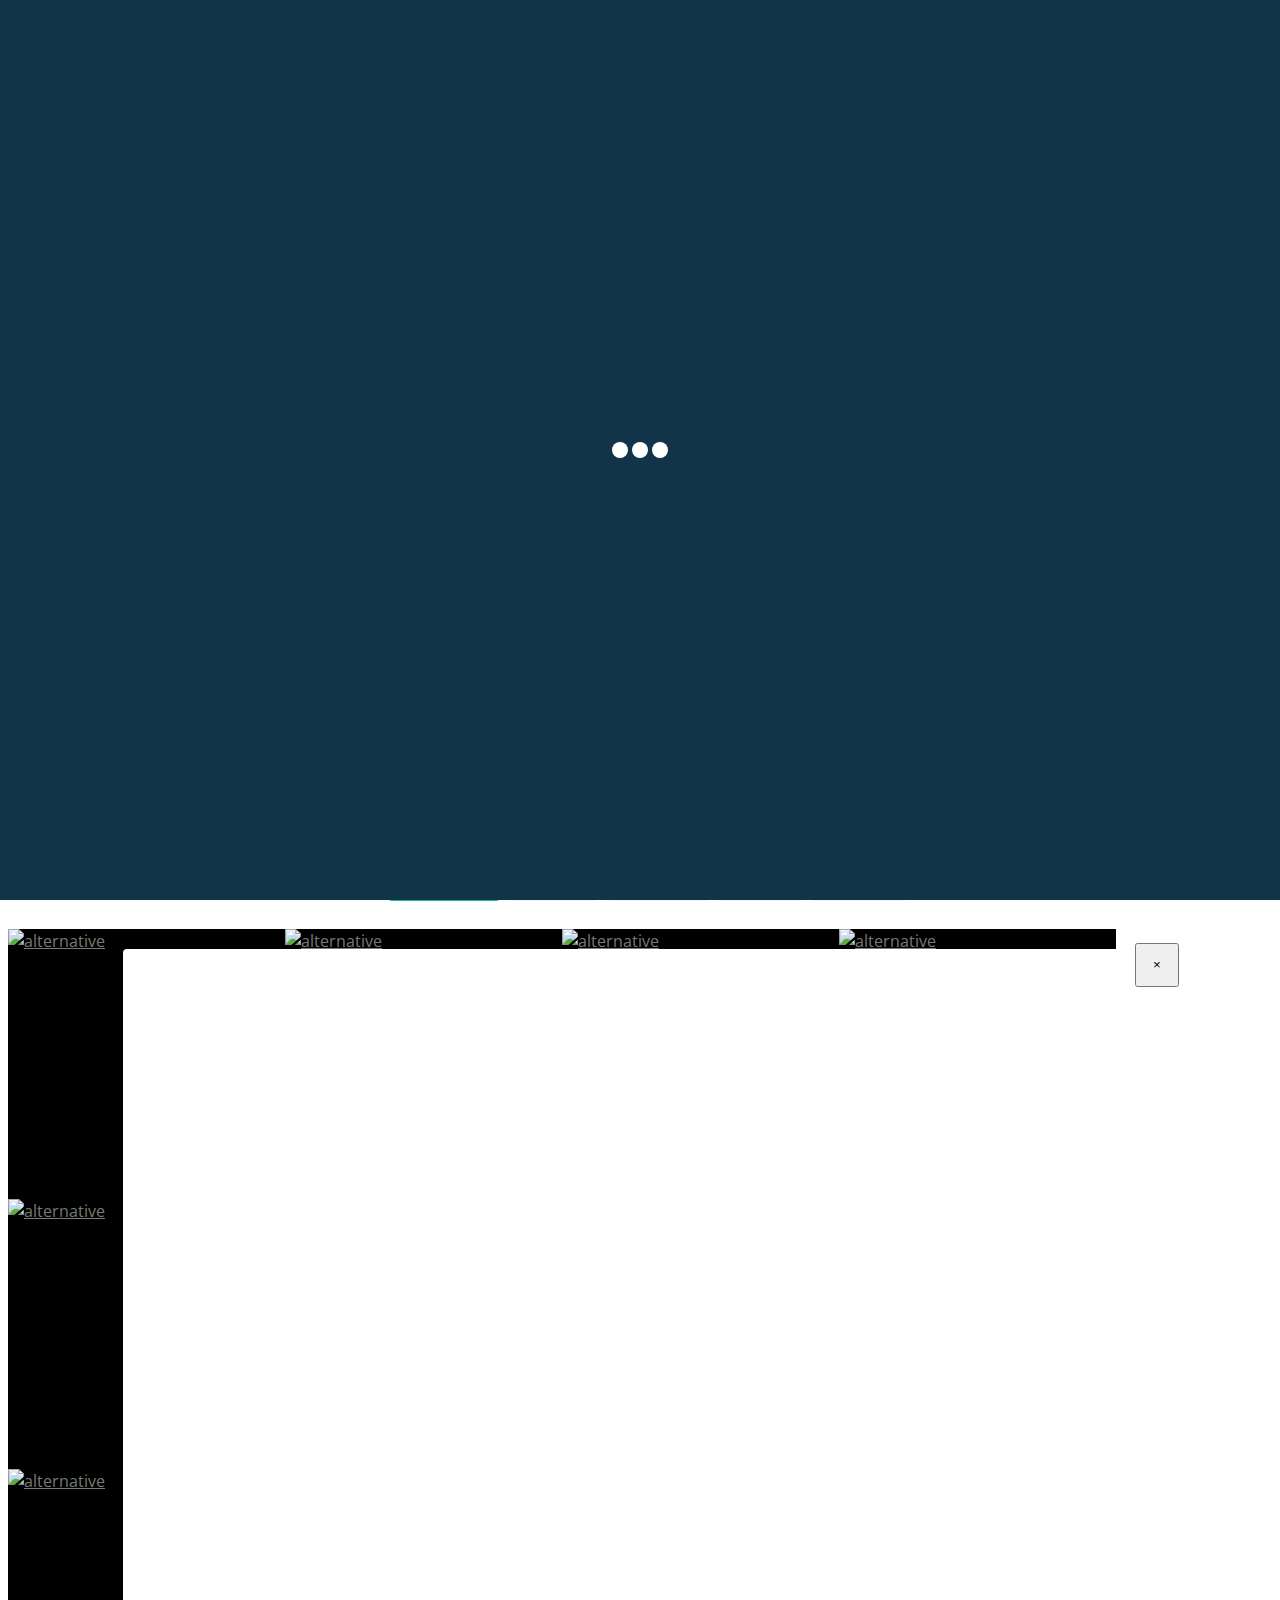
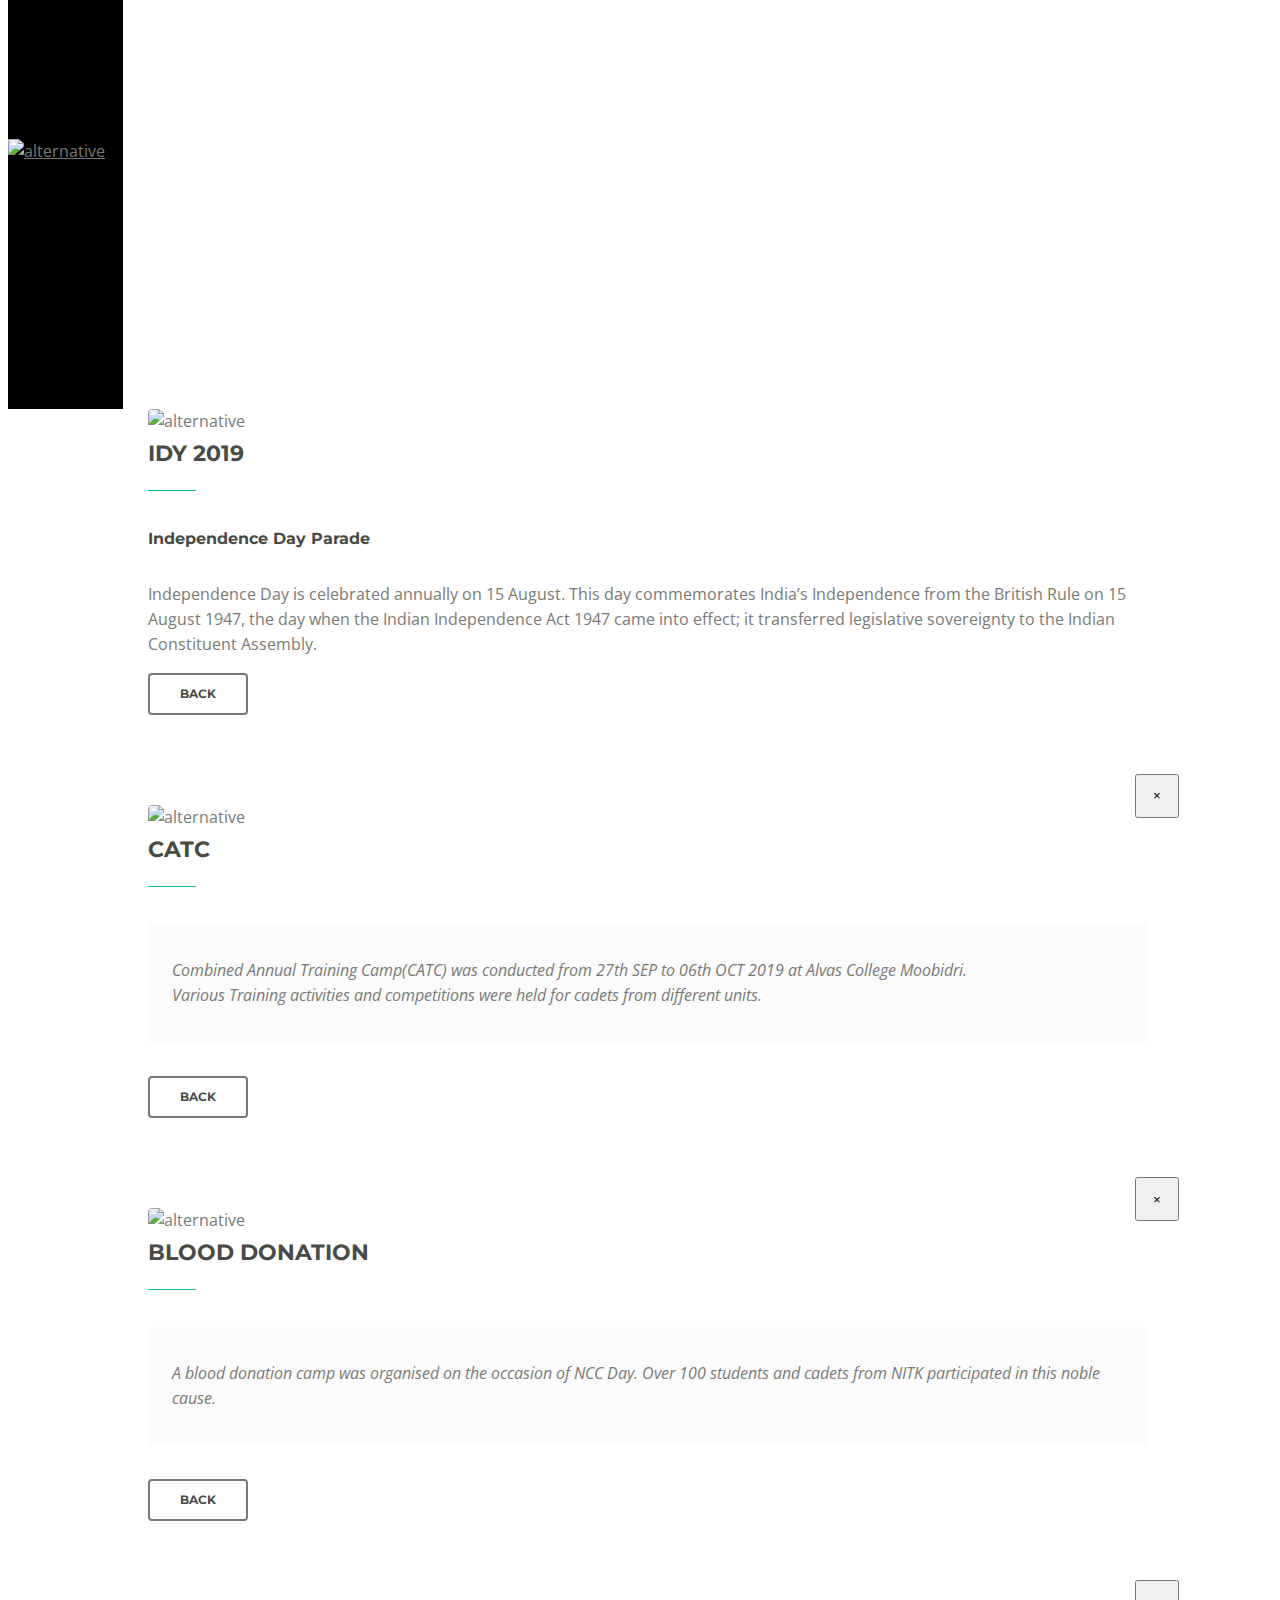
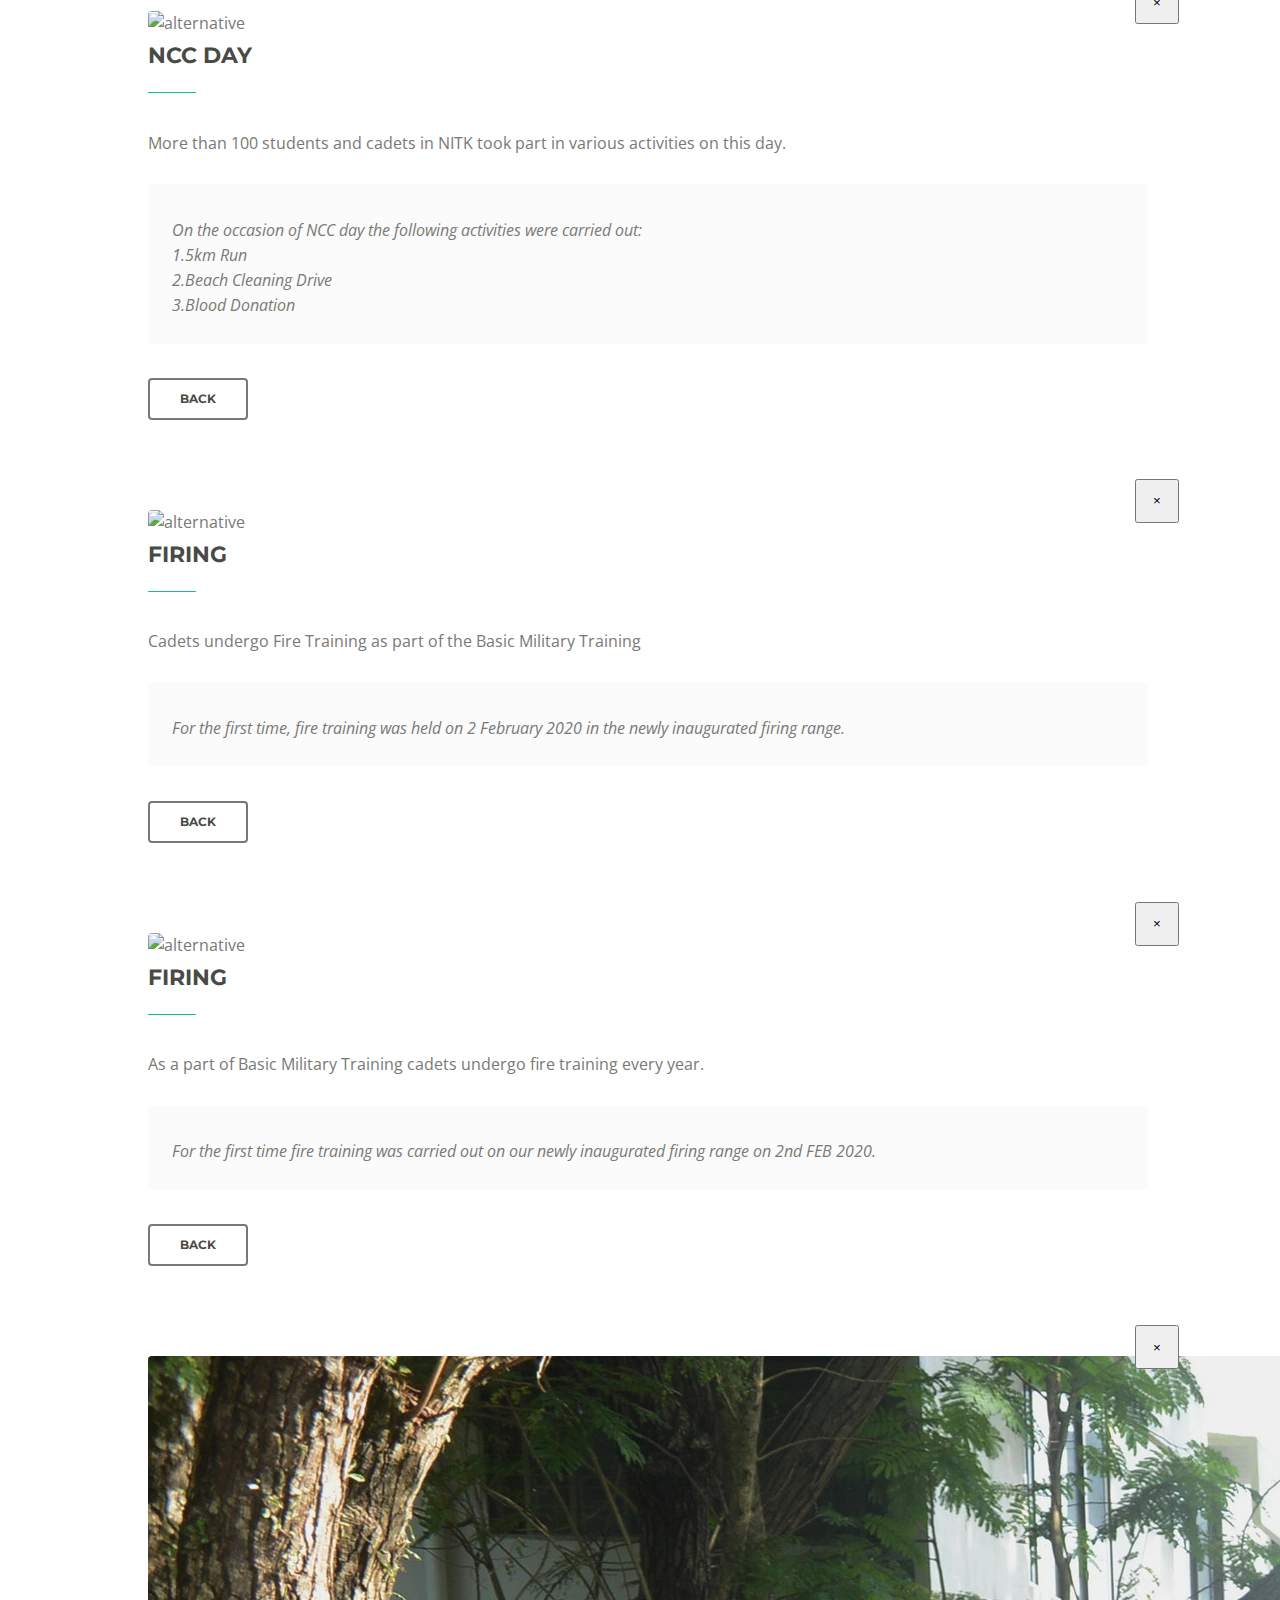
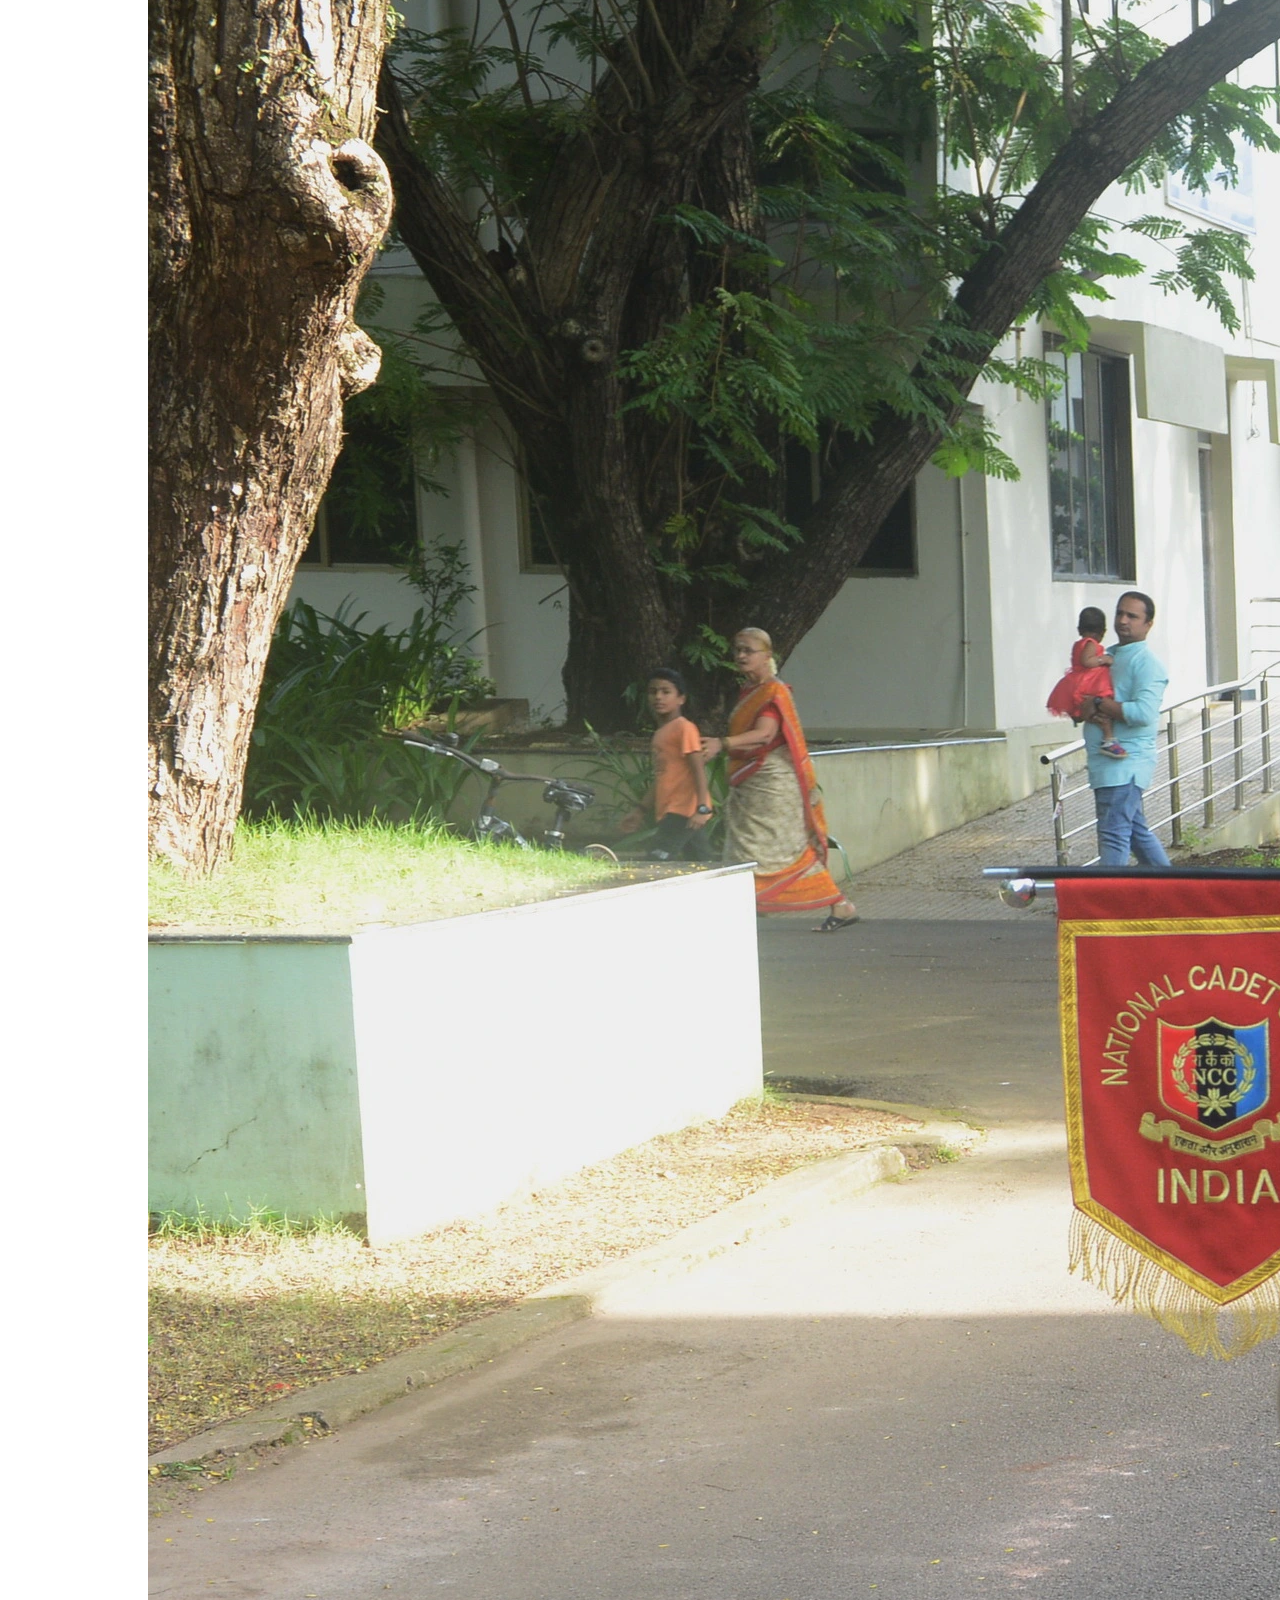
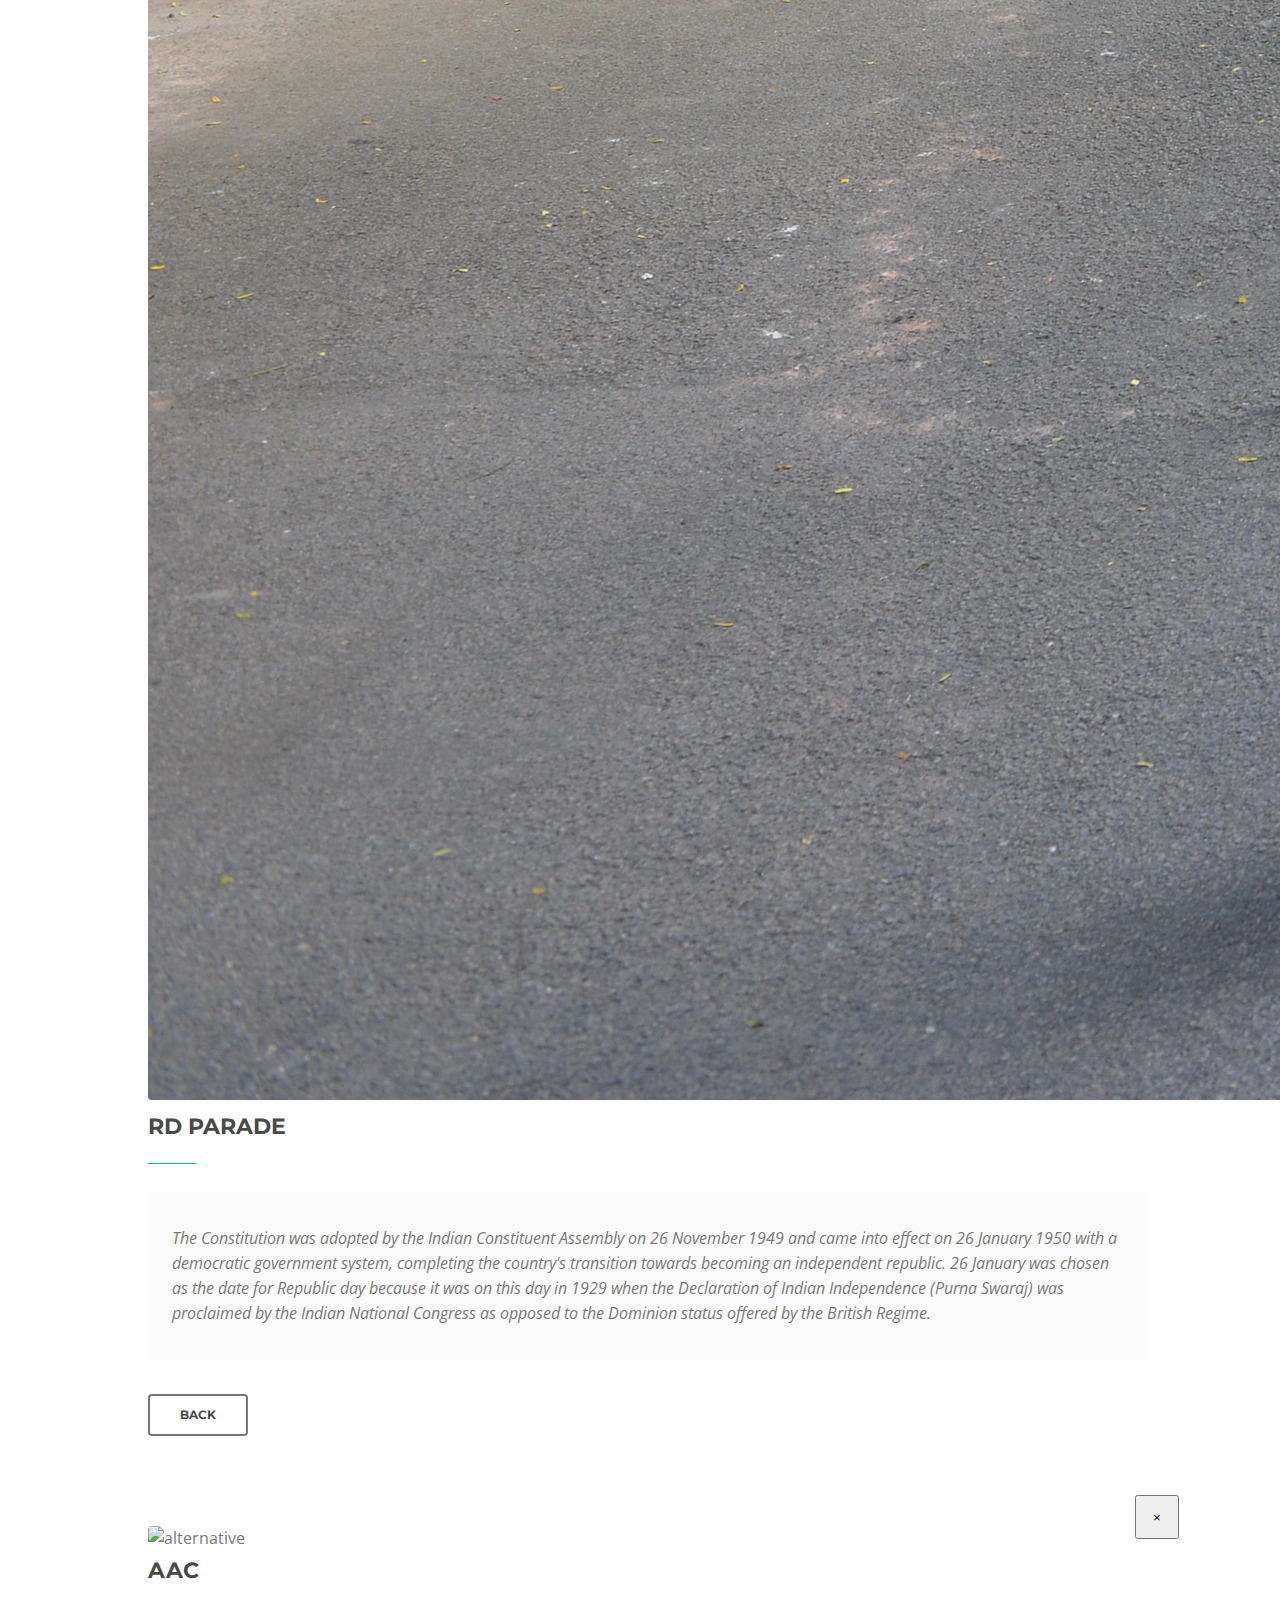
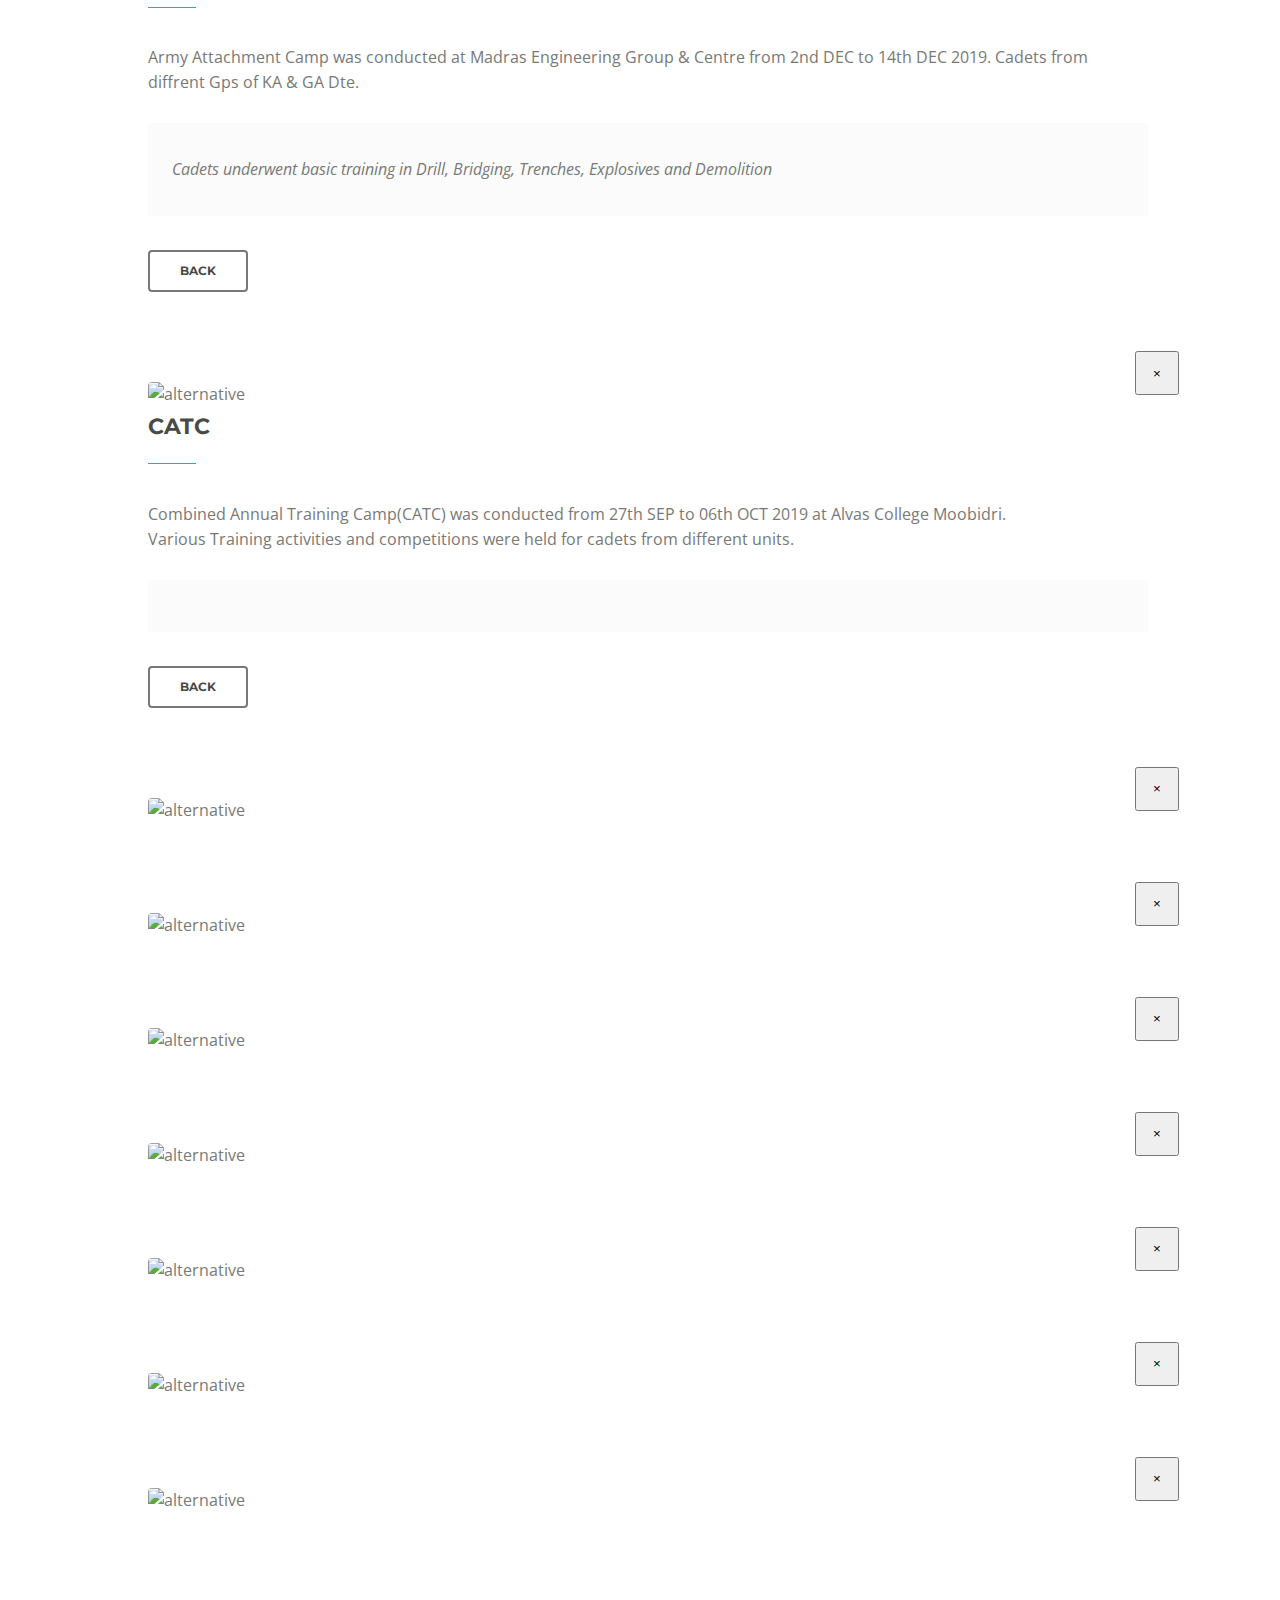
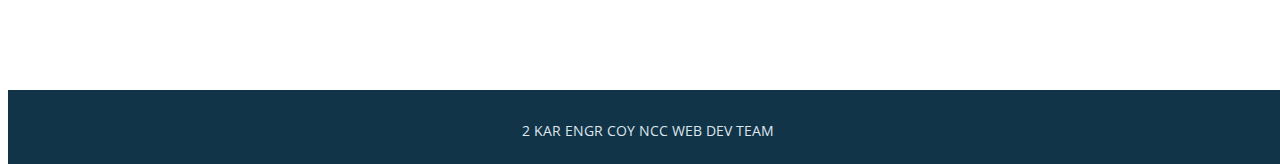
==== commit fc4323af: "Update photoGallery.html" ====
--- a/photoGallery.html
+++ b/photoGallery.html
@@ -398,7 +398,7 @@
             <div class="row">
                 <button title="Close (Esc)" type="button" class="mfp-close x-button">×</button>
                 <div class="col-lg-8">
-                    <img class="img-fluid" src="images/RD.jpg" alt="alternative">
+                    <img class="img-fluid" src="images/SAN_1191.webp" alt="alternative">
                 </div>
                 <!-- end of col -->
                 <div class="col-lg-4">
@@ -534,7 +534,7 @@
             <div class="row">
                 <button title="Close (Esc)" type="button" class="mfp-close x-button">×</button>
                 <div class="col-lg-12">
-                    <img class="img-fluid" src="images/SAN_7637.JPG" alt="alternative">
+                    <img class="img-fluid" src="images/IMG_20230815_110125.webp" alt="alternative">
                 </div>
                 <!-- end of col -->
             </div>
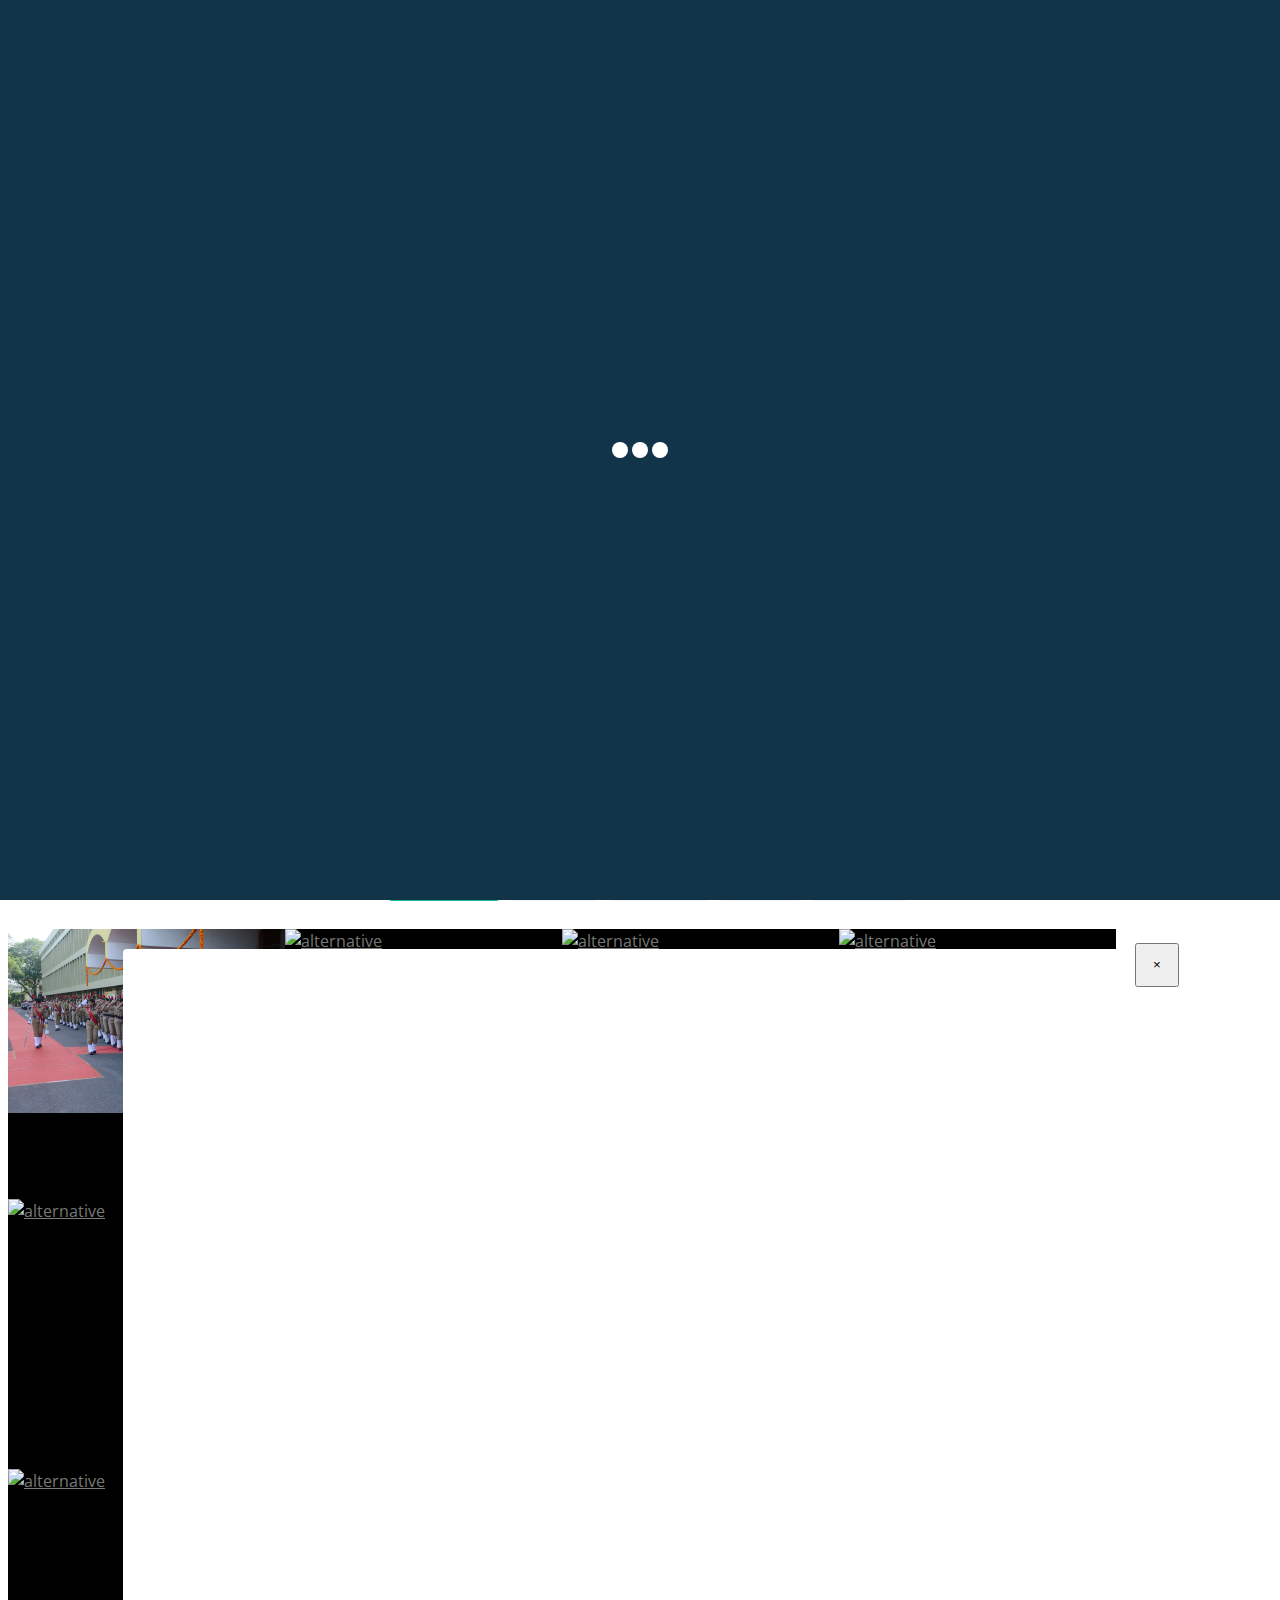
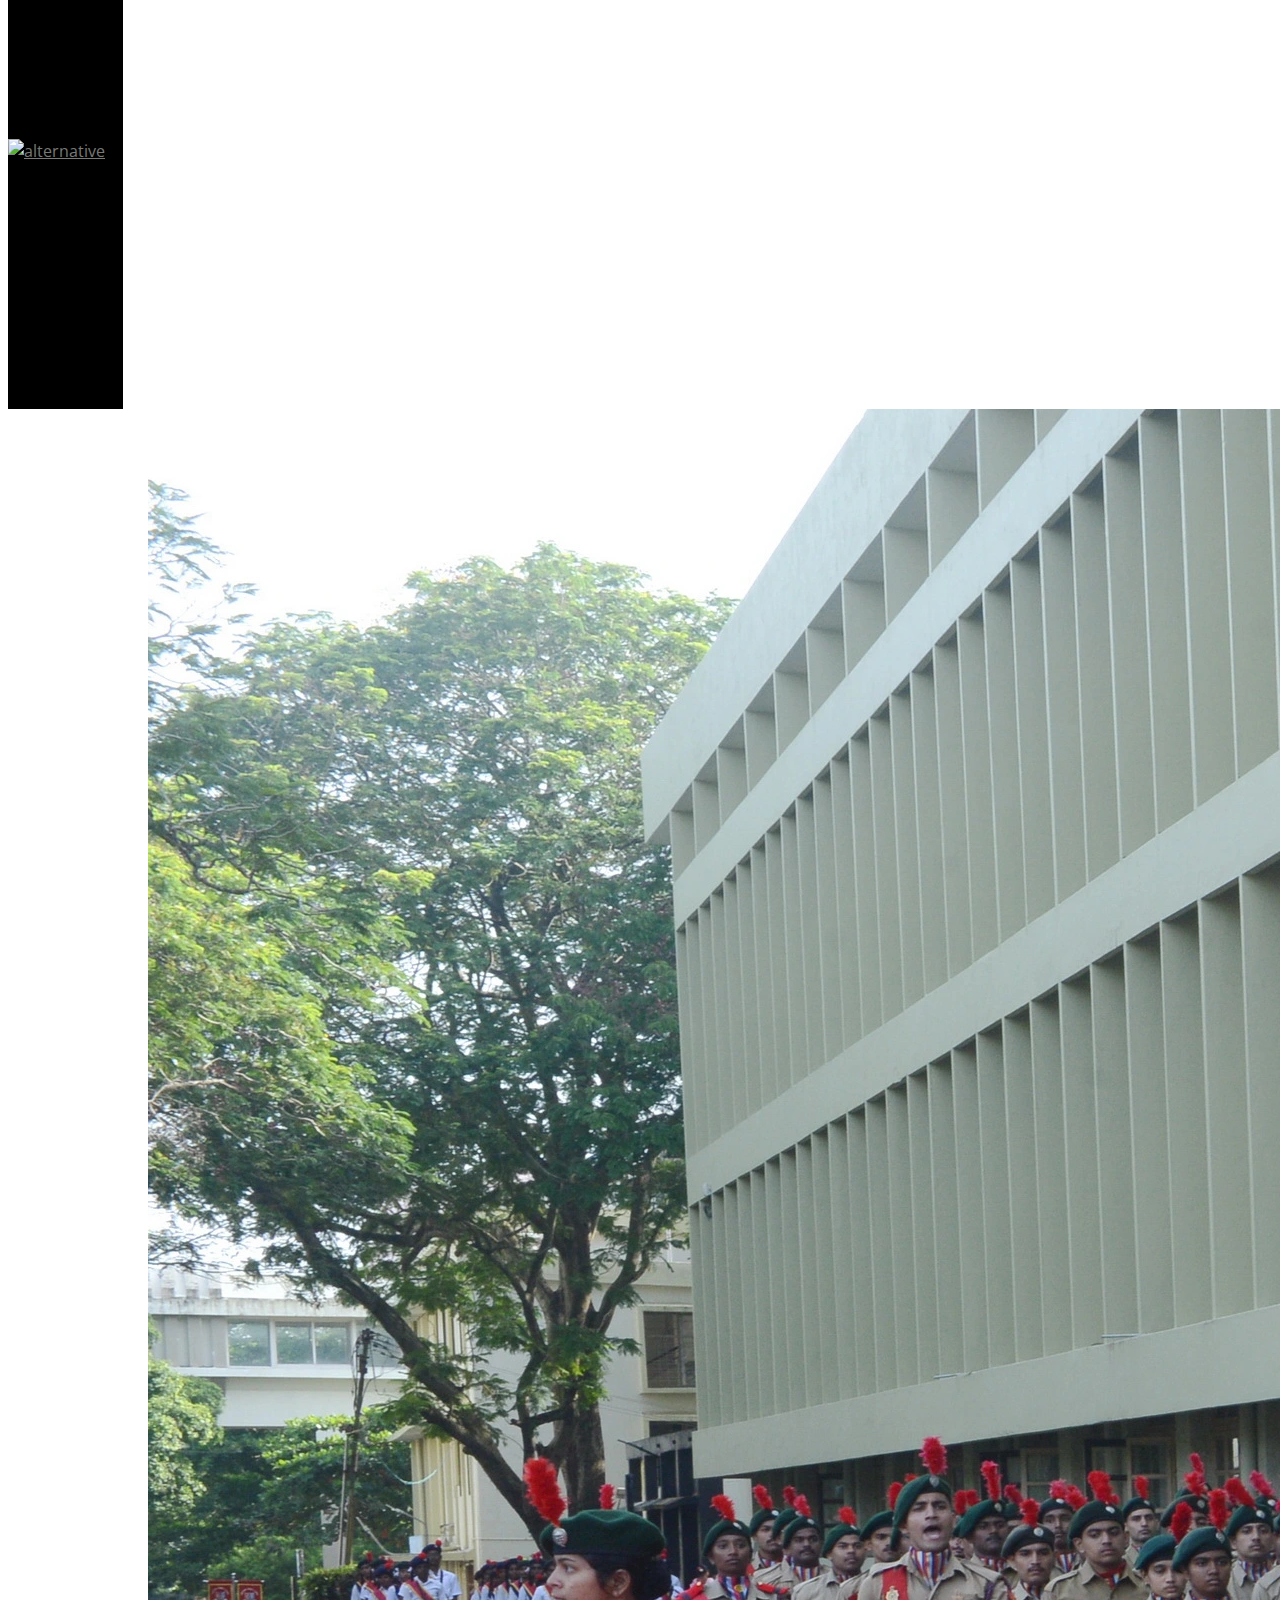
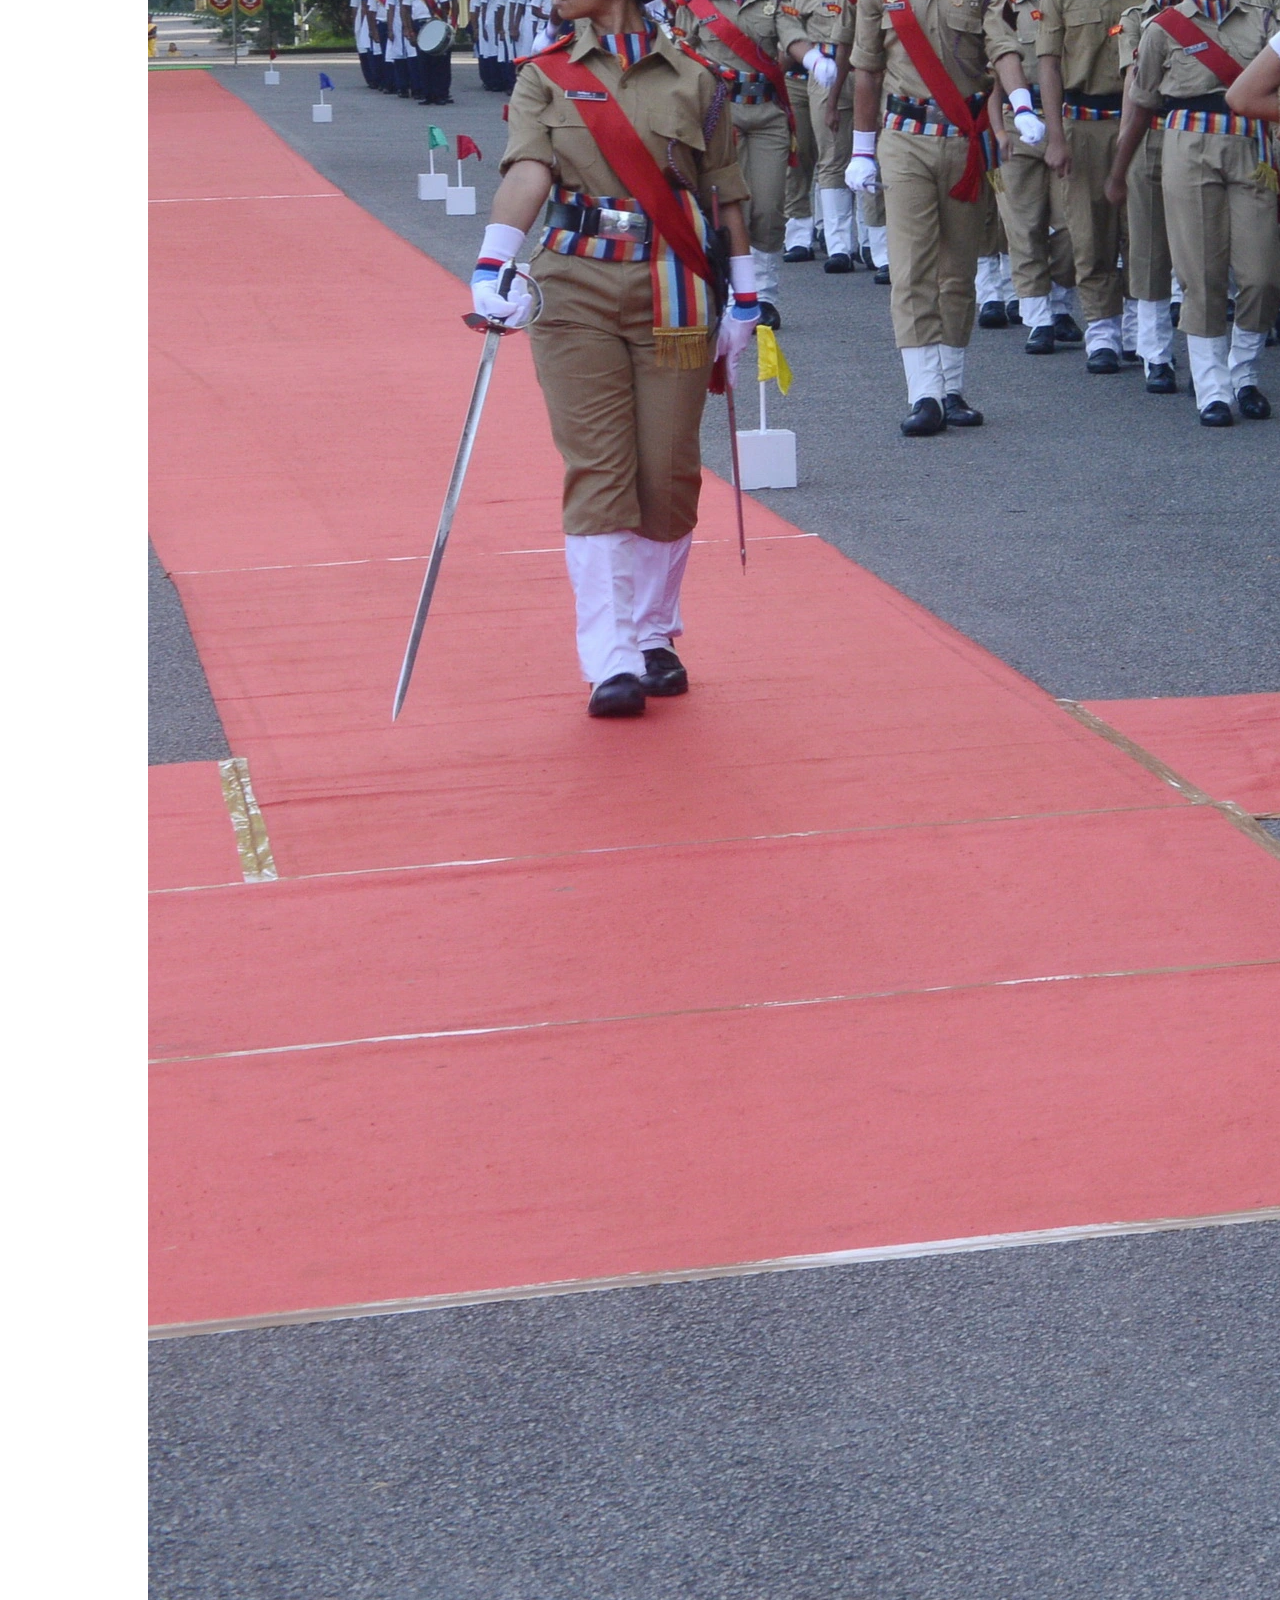
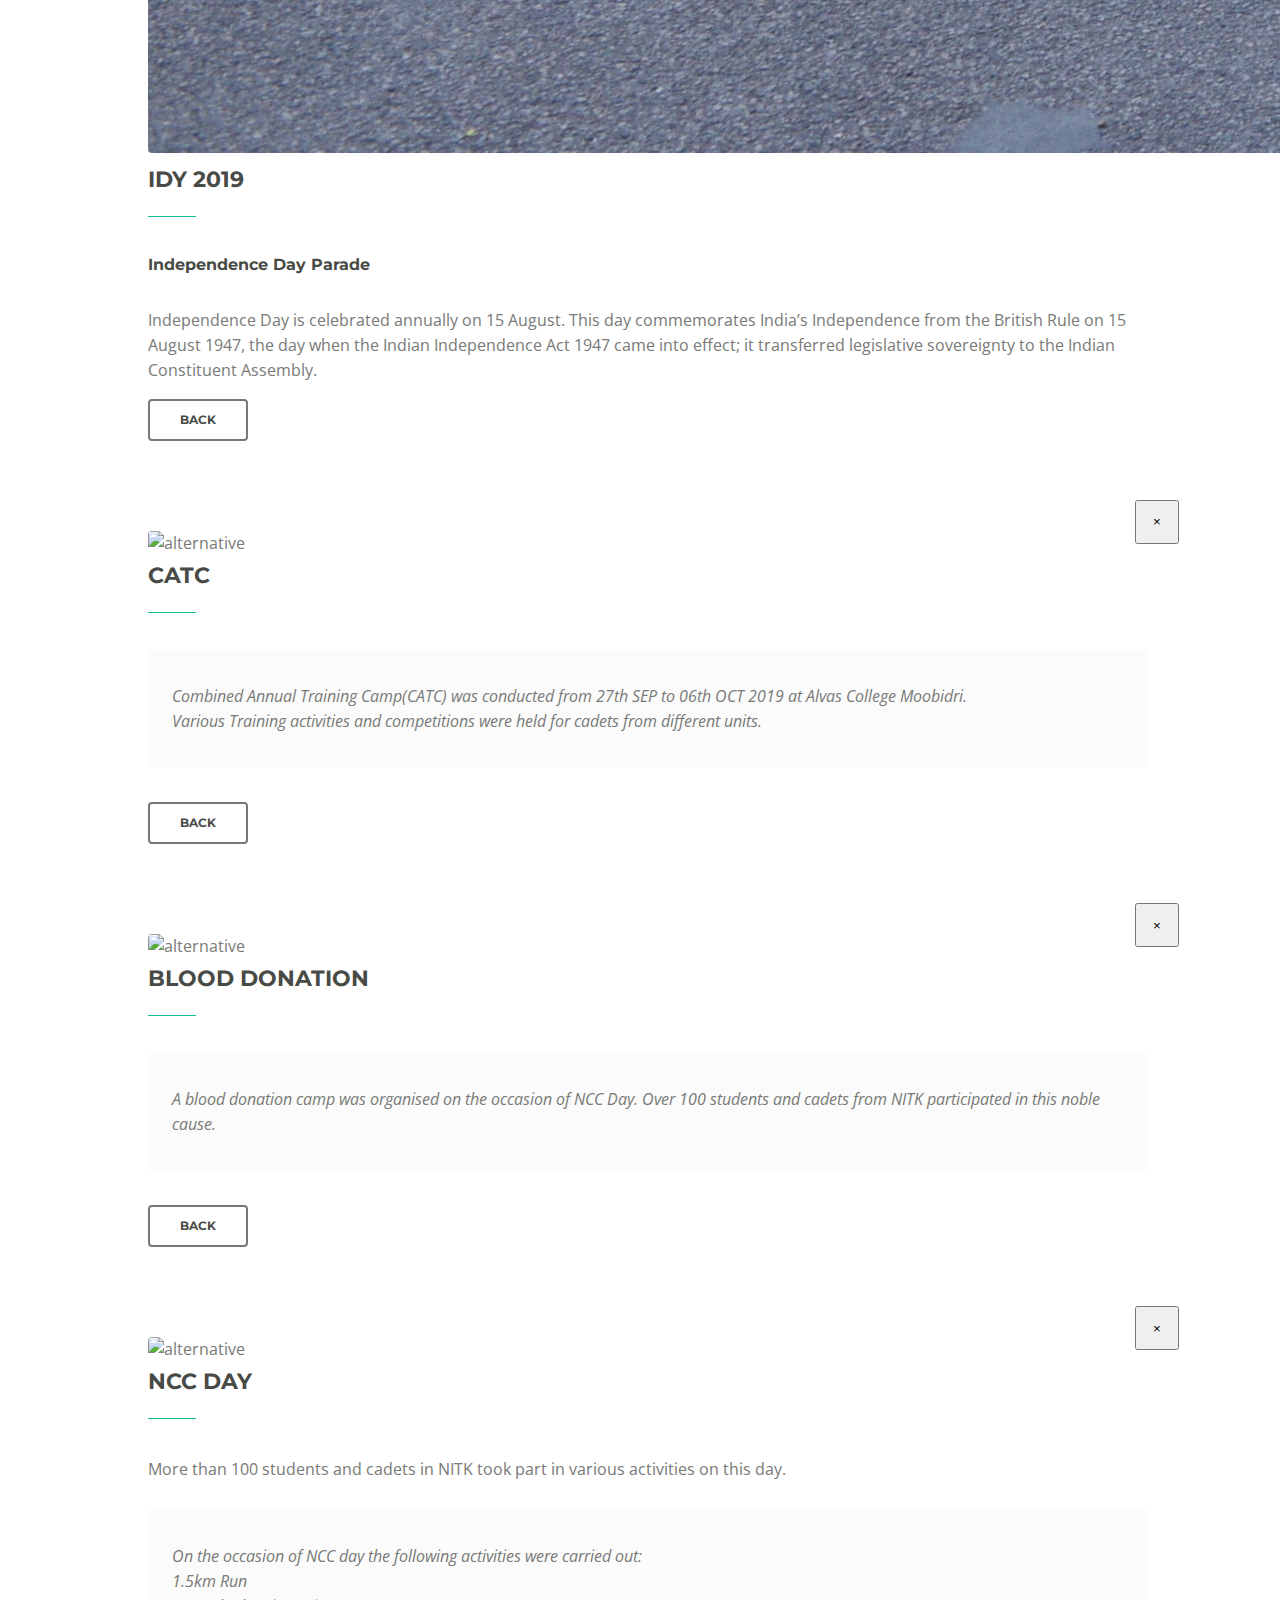
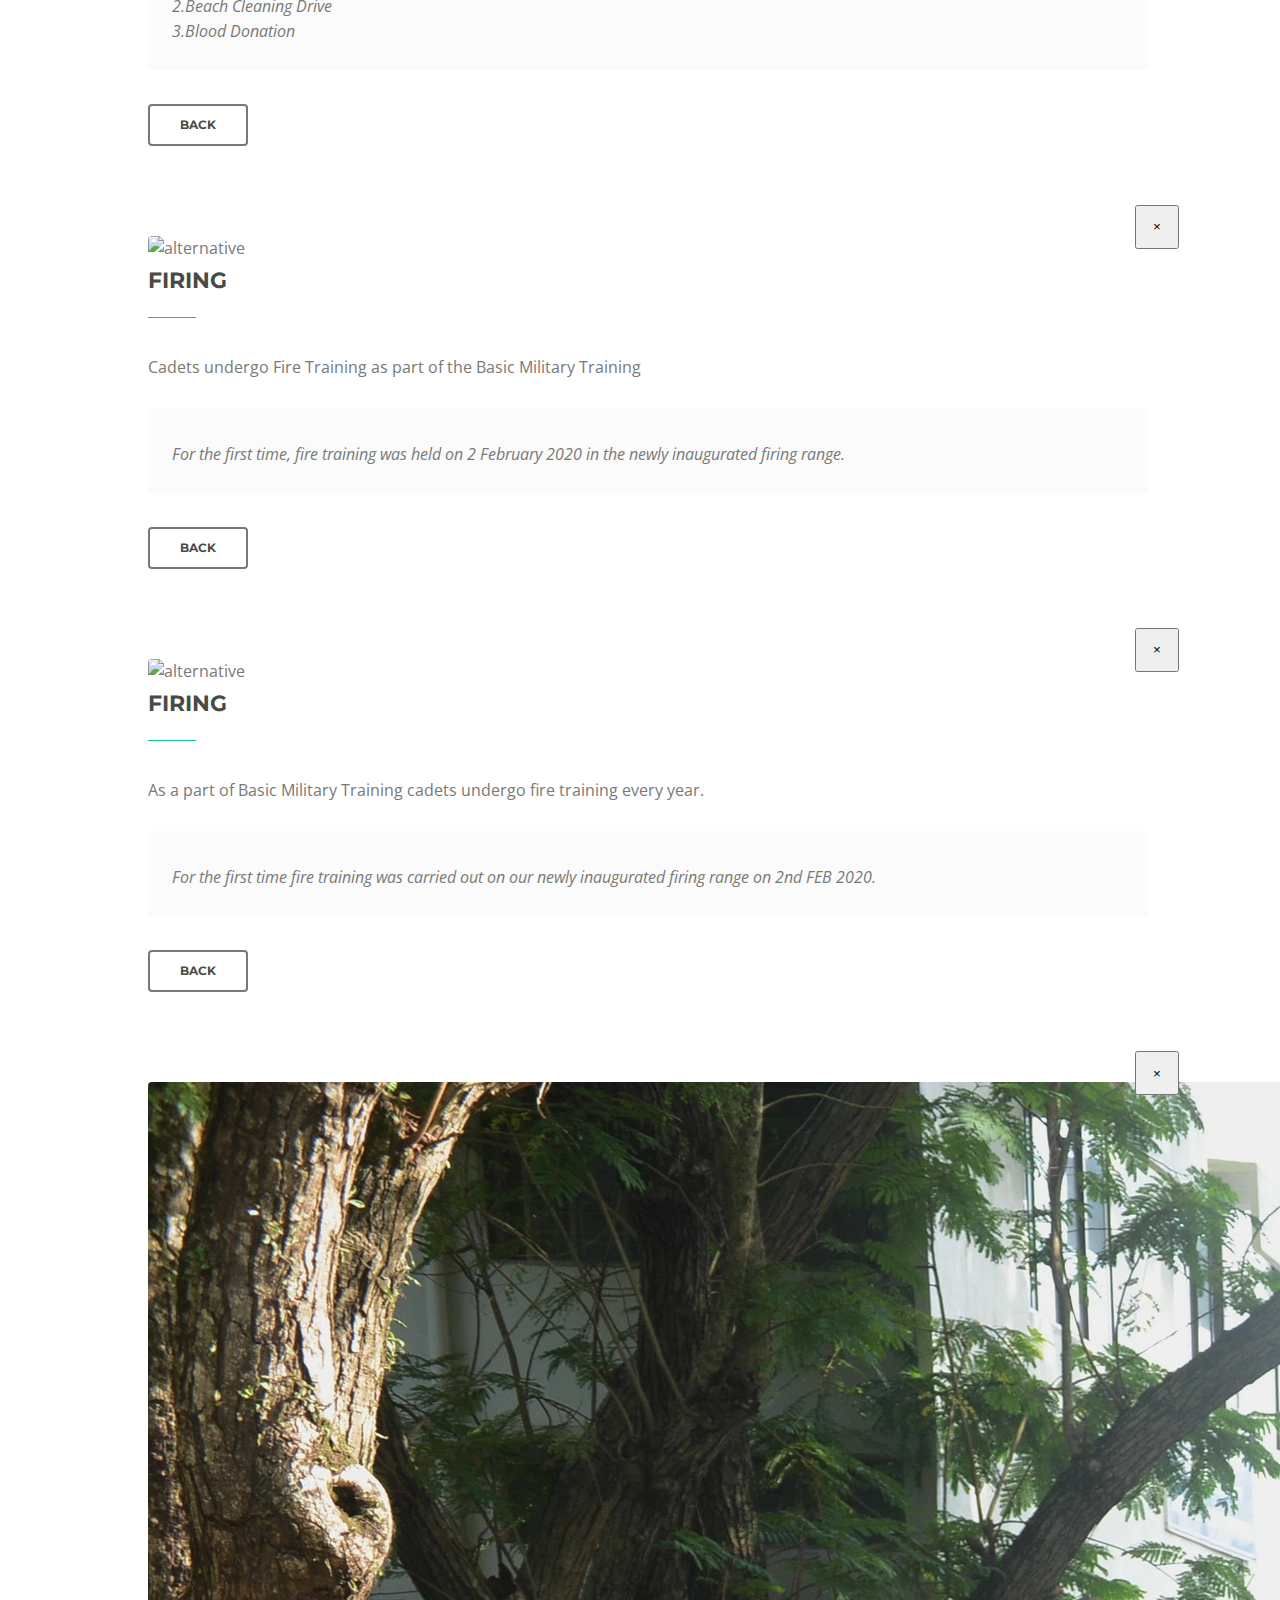
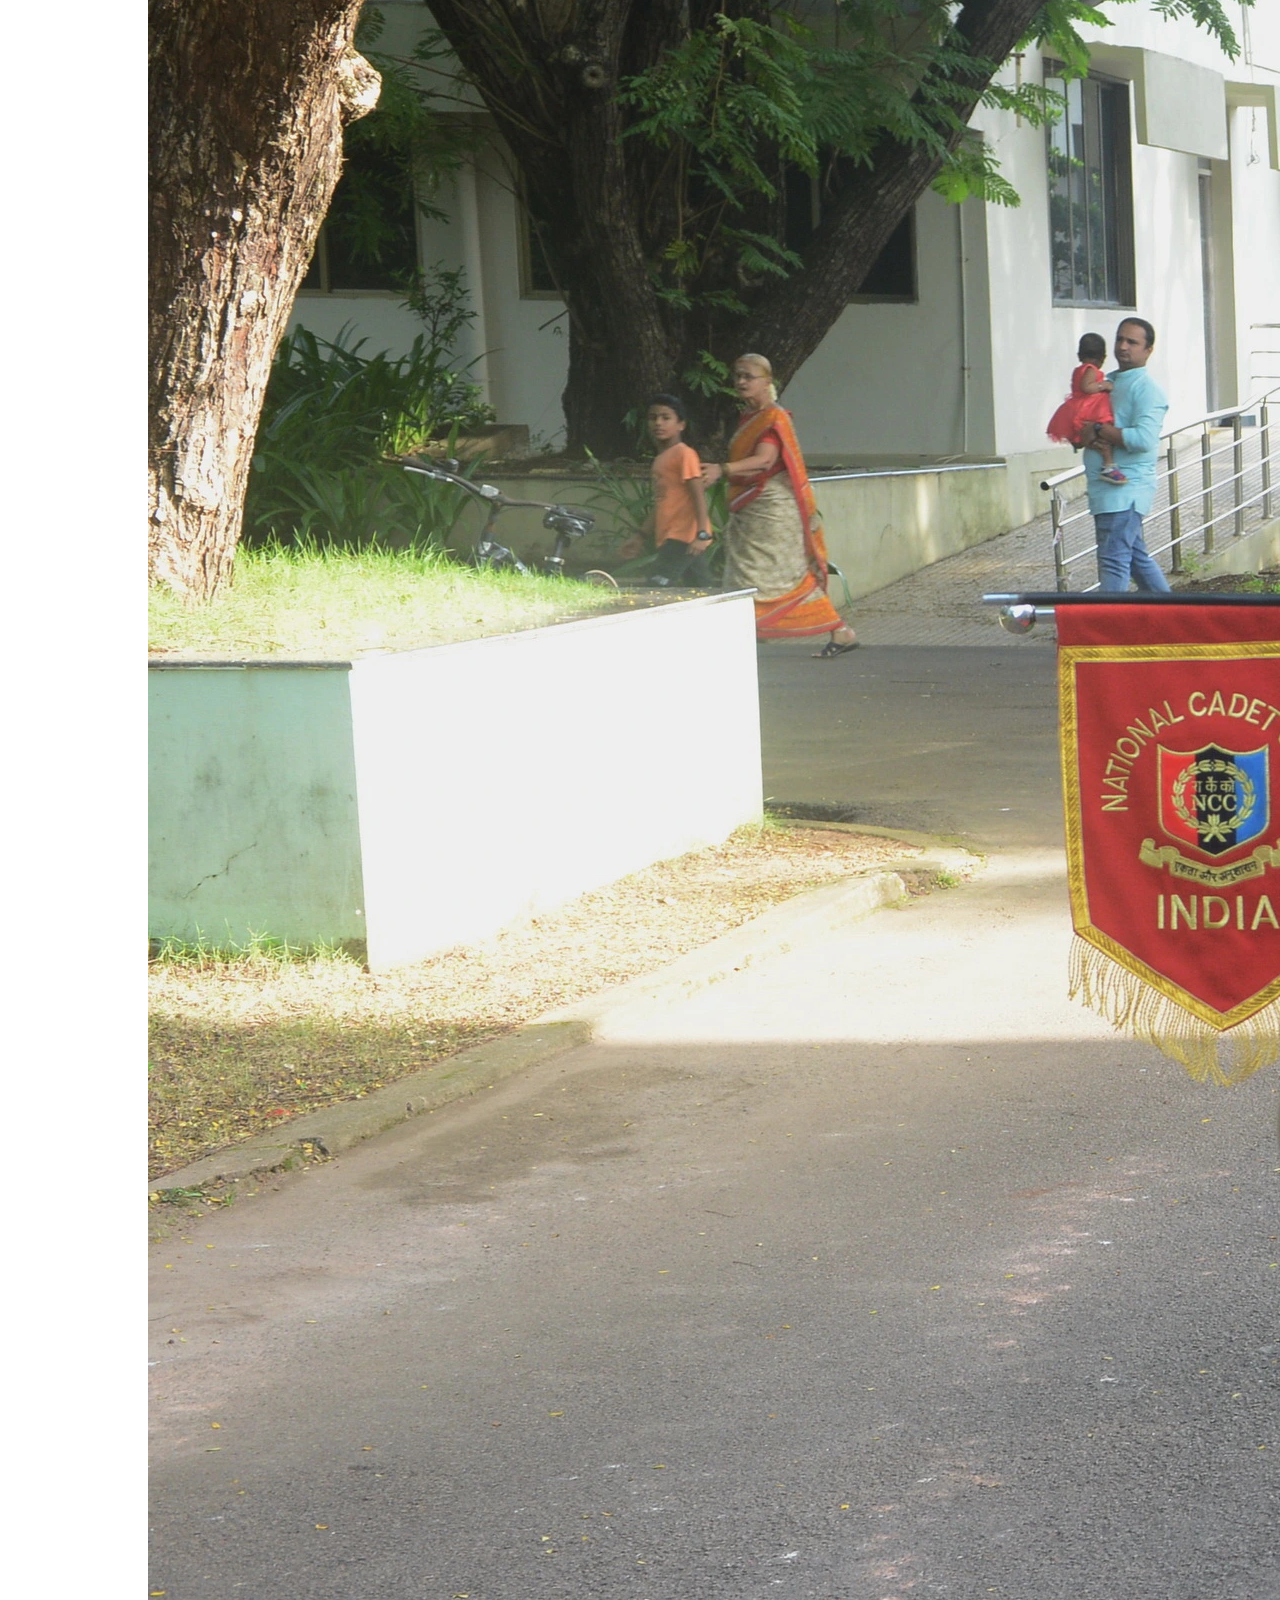
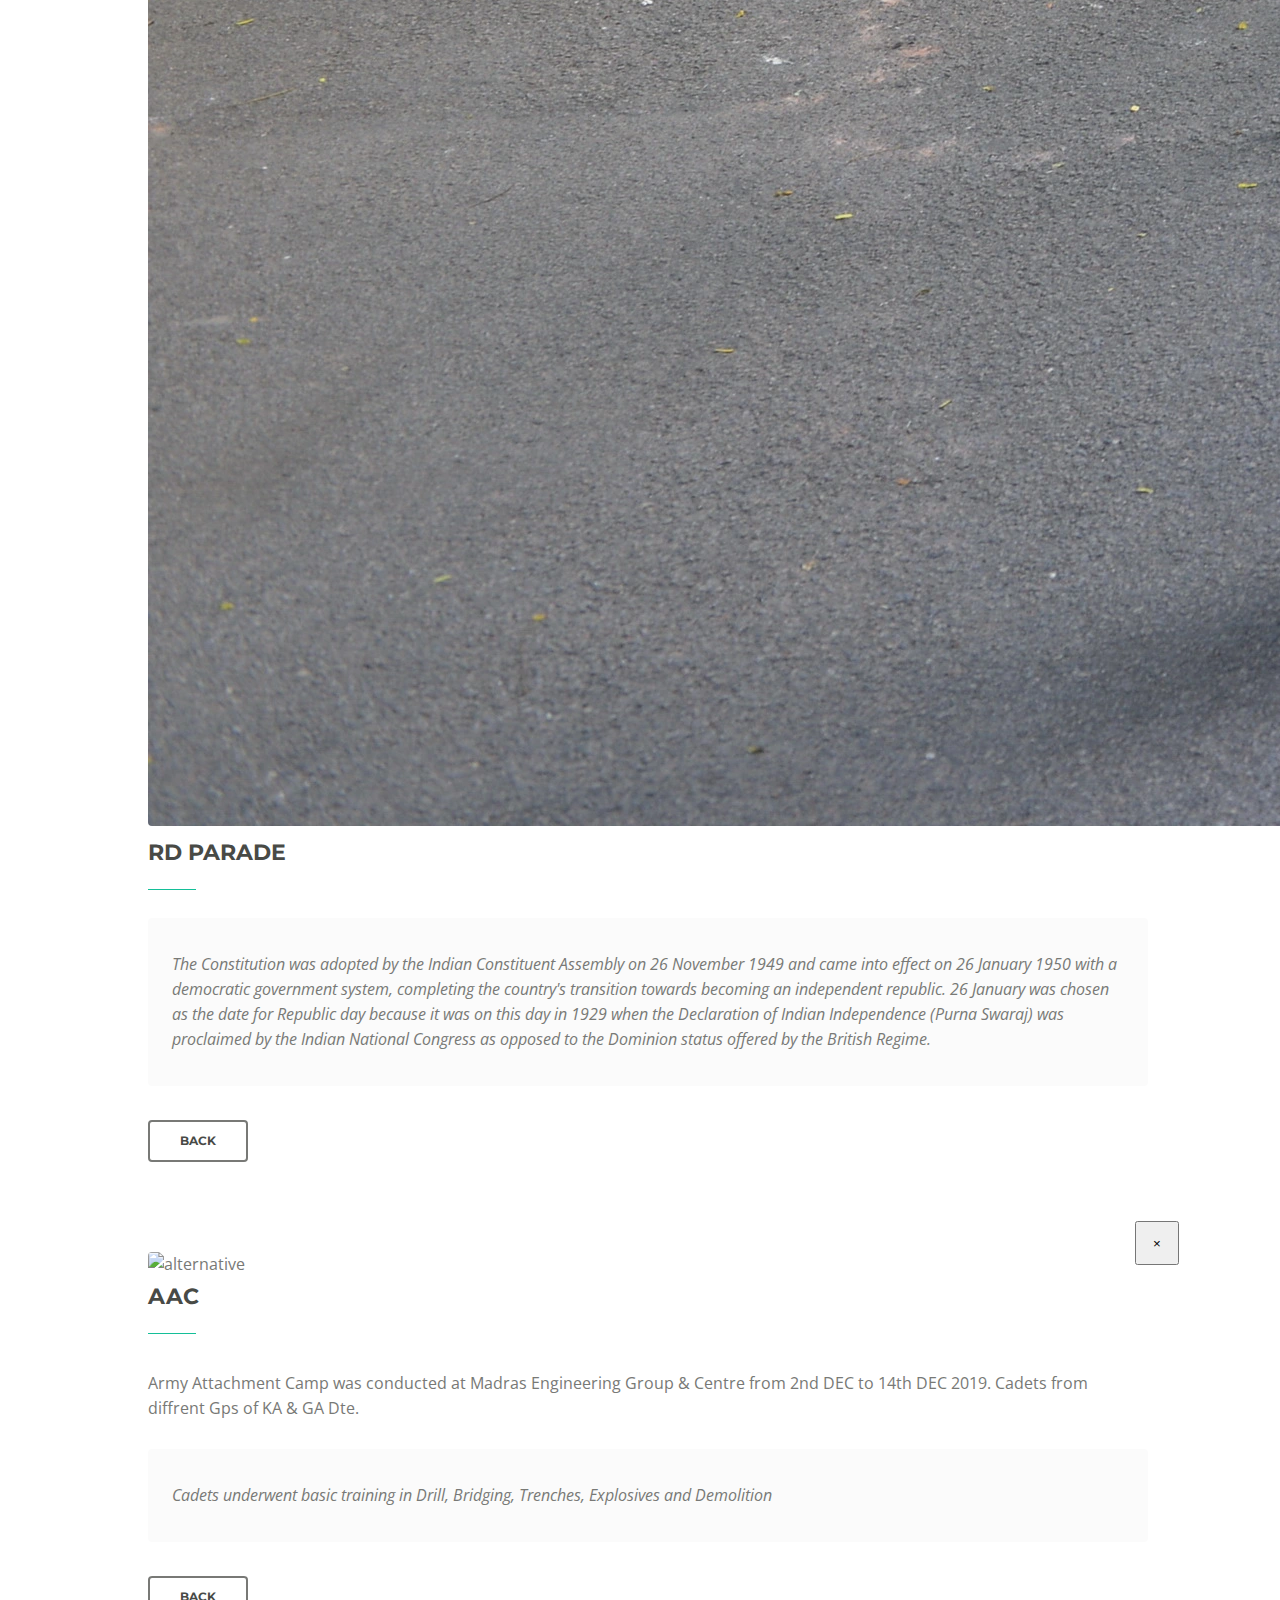
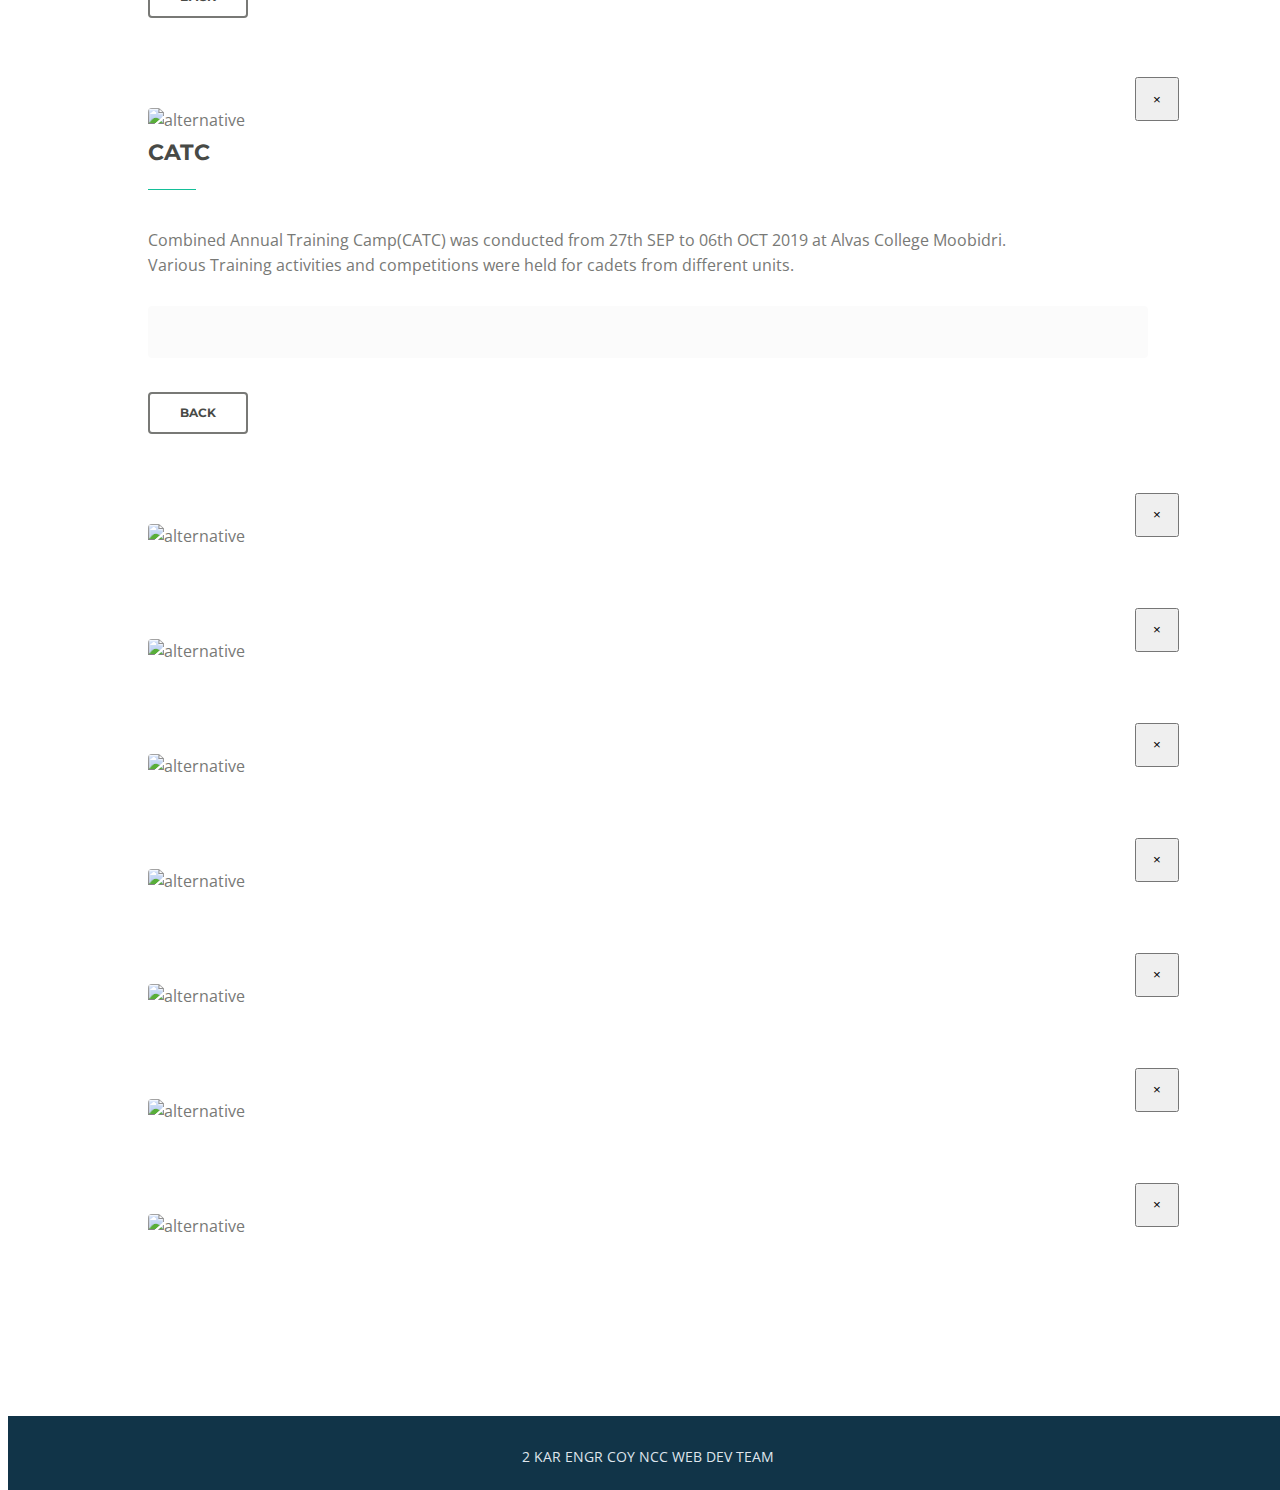
==== commit 389c5cc5: "Update photoGallery.html" ====
--- a/photoGallery.html
+++ b/photoGallery.html
@@ -159,7 +159,7 @@
                     <div class="grid">
                         <div class="element-item parade">
                             <a class="popup-with-move-anim" href="#project-1">
-                                <div class="element-item-overlay"><span>IDY 2019</span></div><img src="images/slider2.jpg" alt="alternative"></a>
+                                <div class="element-item-overlay"><span>IDY 2023</span></div><img src="images/SAN_1240.webp" alt="alternative"></a>
                         </div>
                         <div class="element-item camp">
                             <a class="popup-with-move-anim" href="#project-2">
@@ -239,7 +239,7 @@
             <div class="row">
                 <button title="Close (Esc)" type="button" class="mfp-close x-button">×</button>
                 <div class="col-lg-8">
-                    <img class="img-fluid" src="images/slider2.jpg" alt="alternative">
+                    <img class="img-fluid" src="images/SAN_1240.webp" alt="alternative">
                 </div>
                 <!-- end of col -->
                 <div class="col-lg-4">
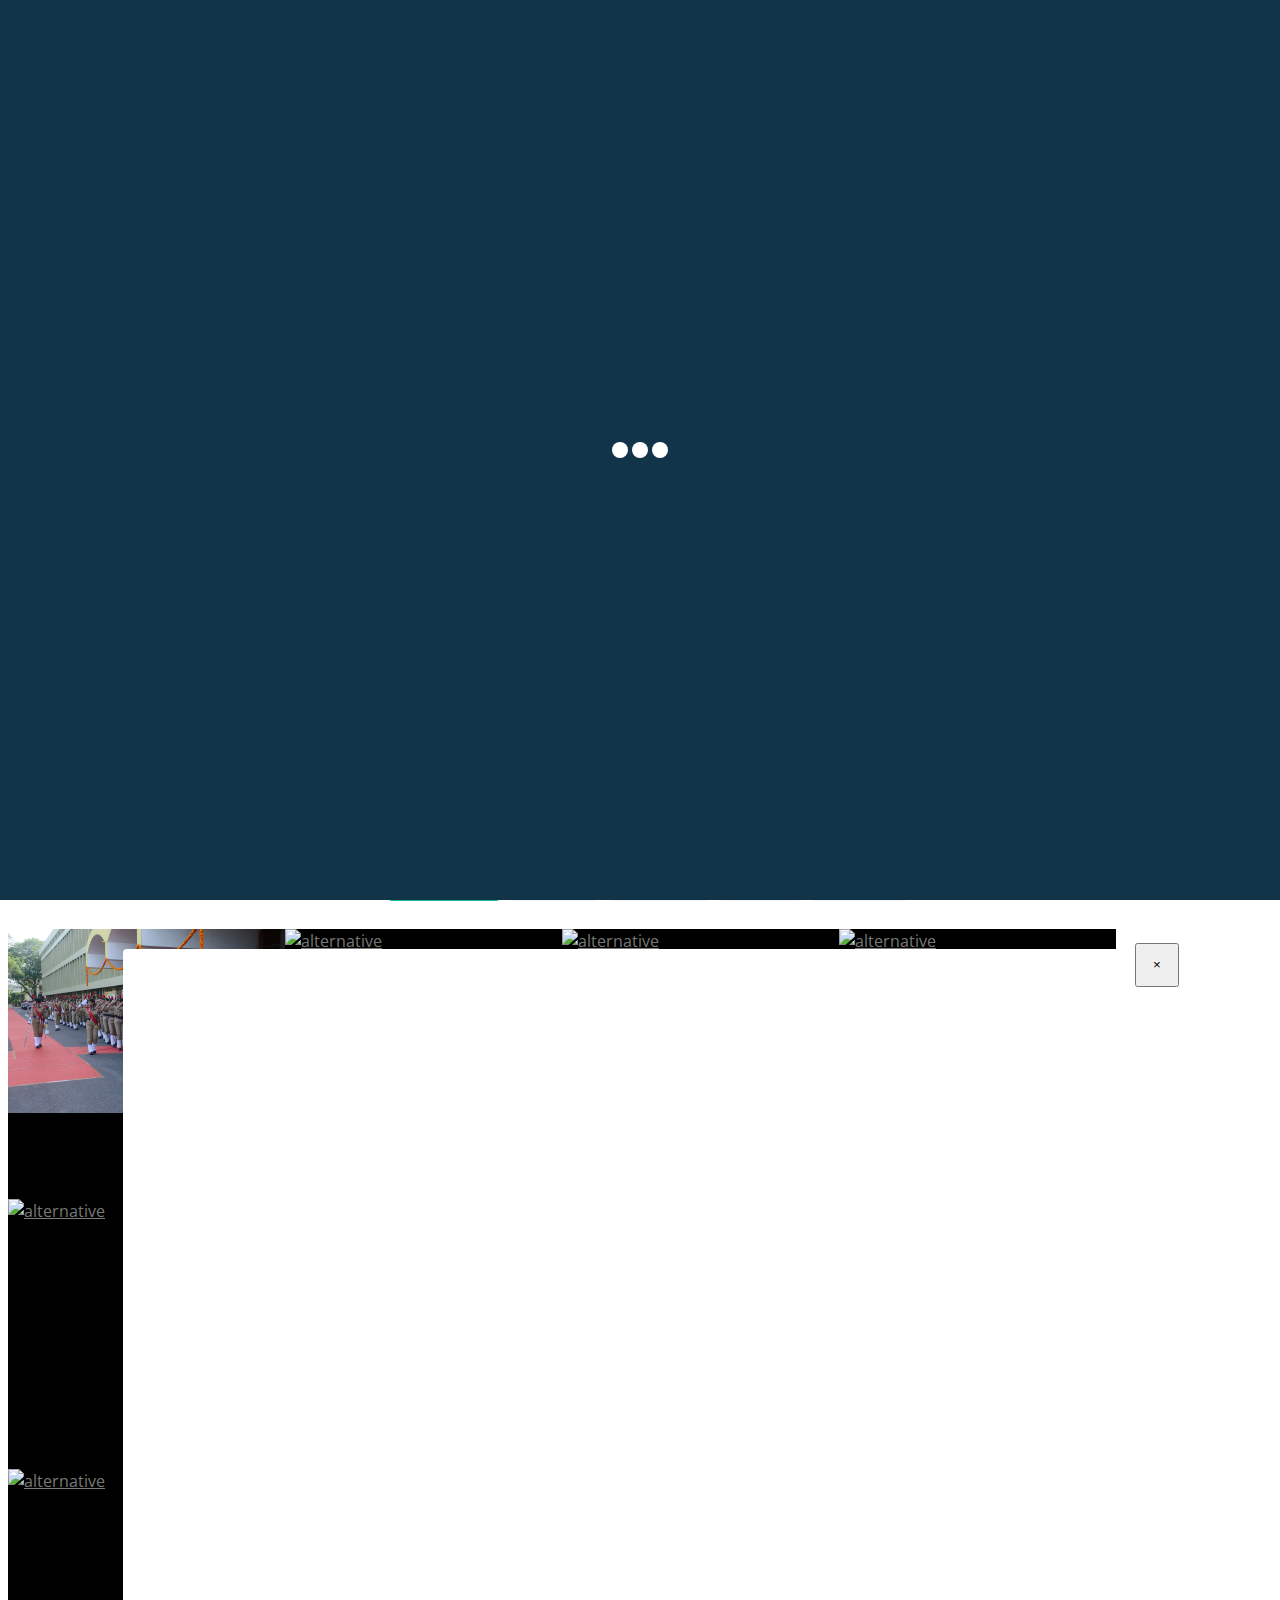
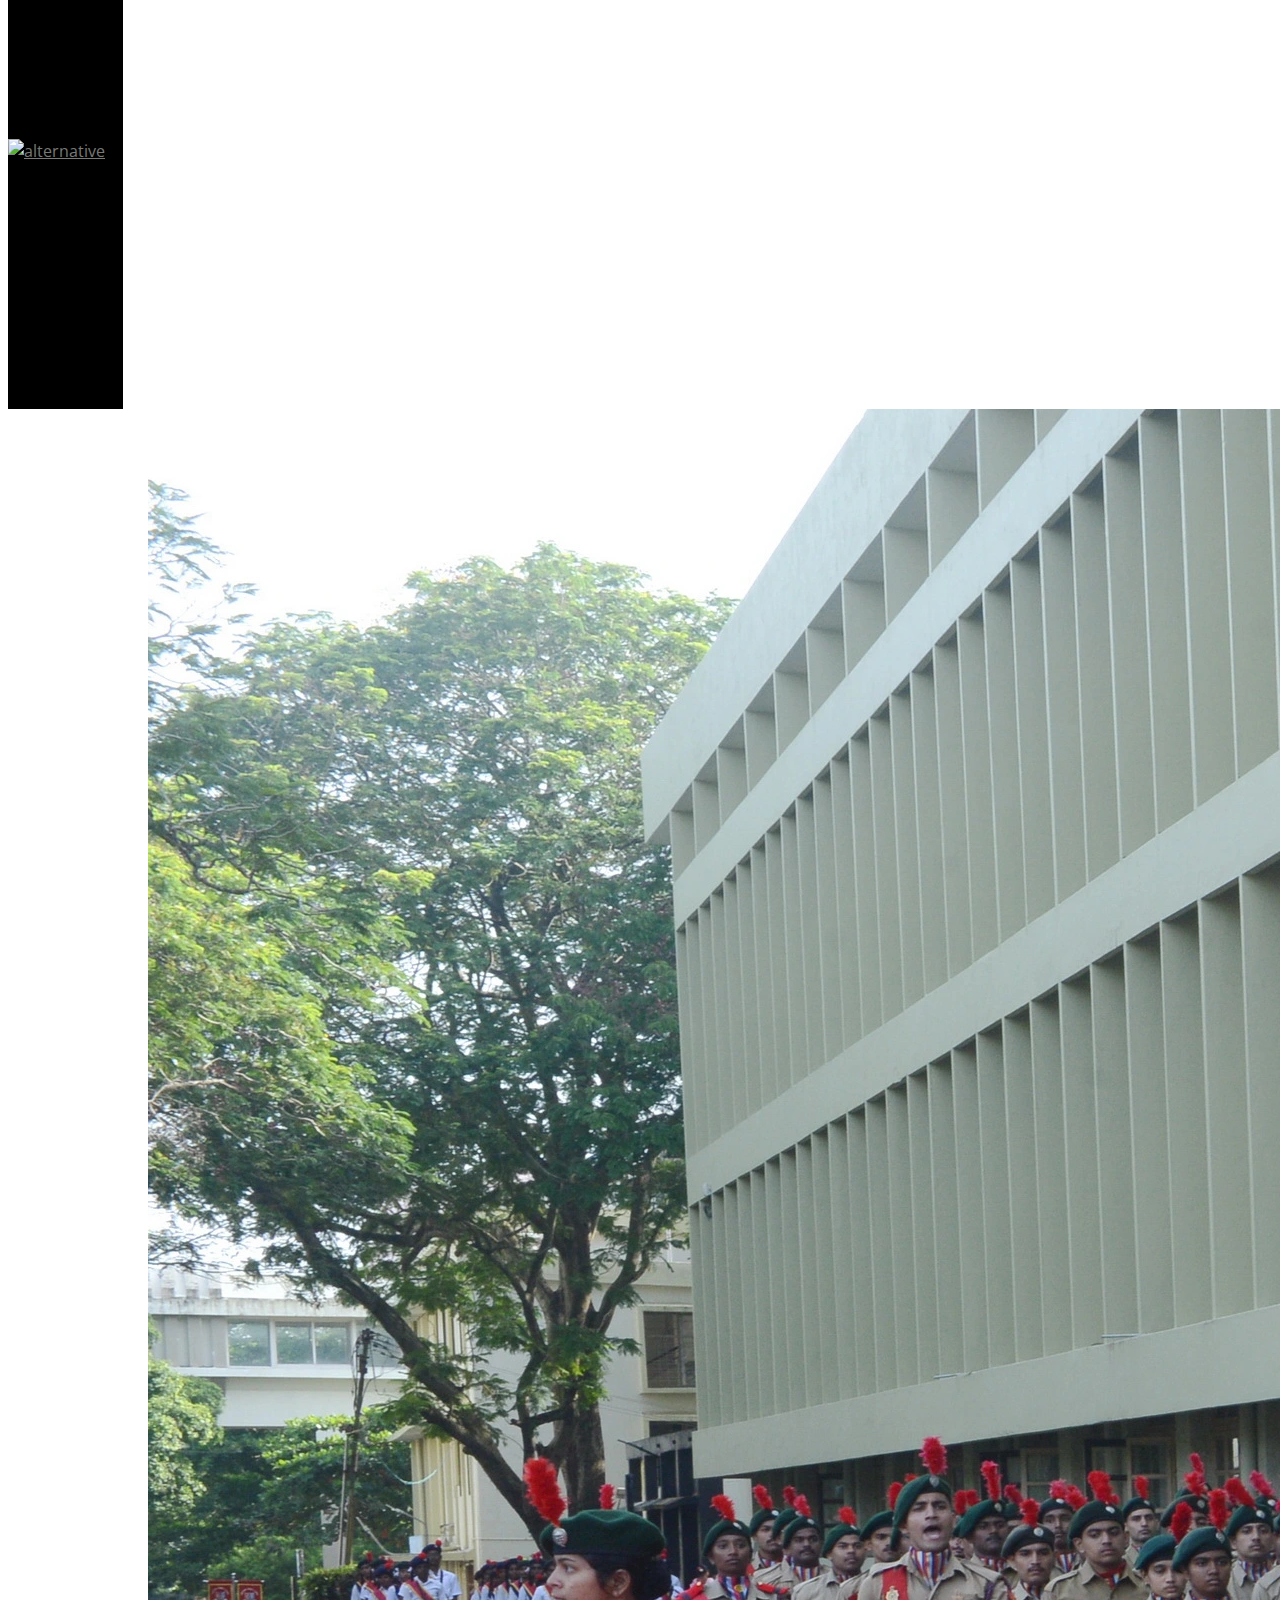
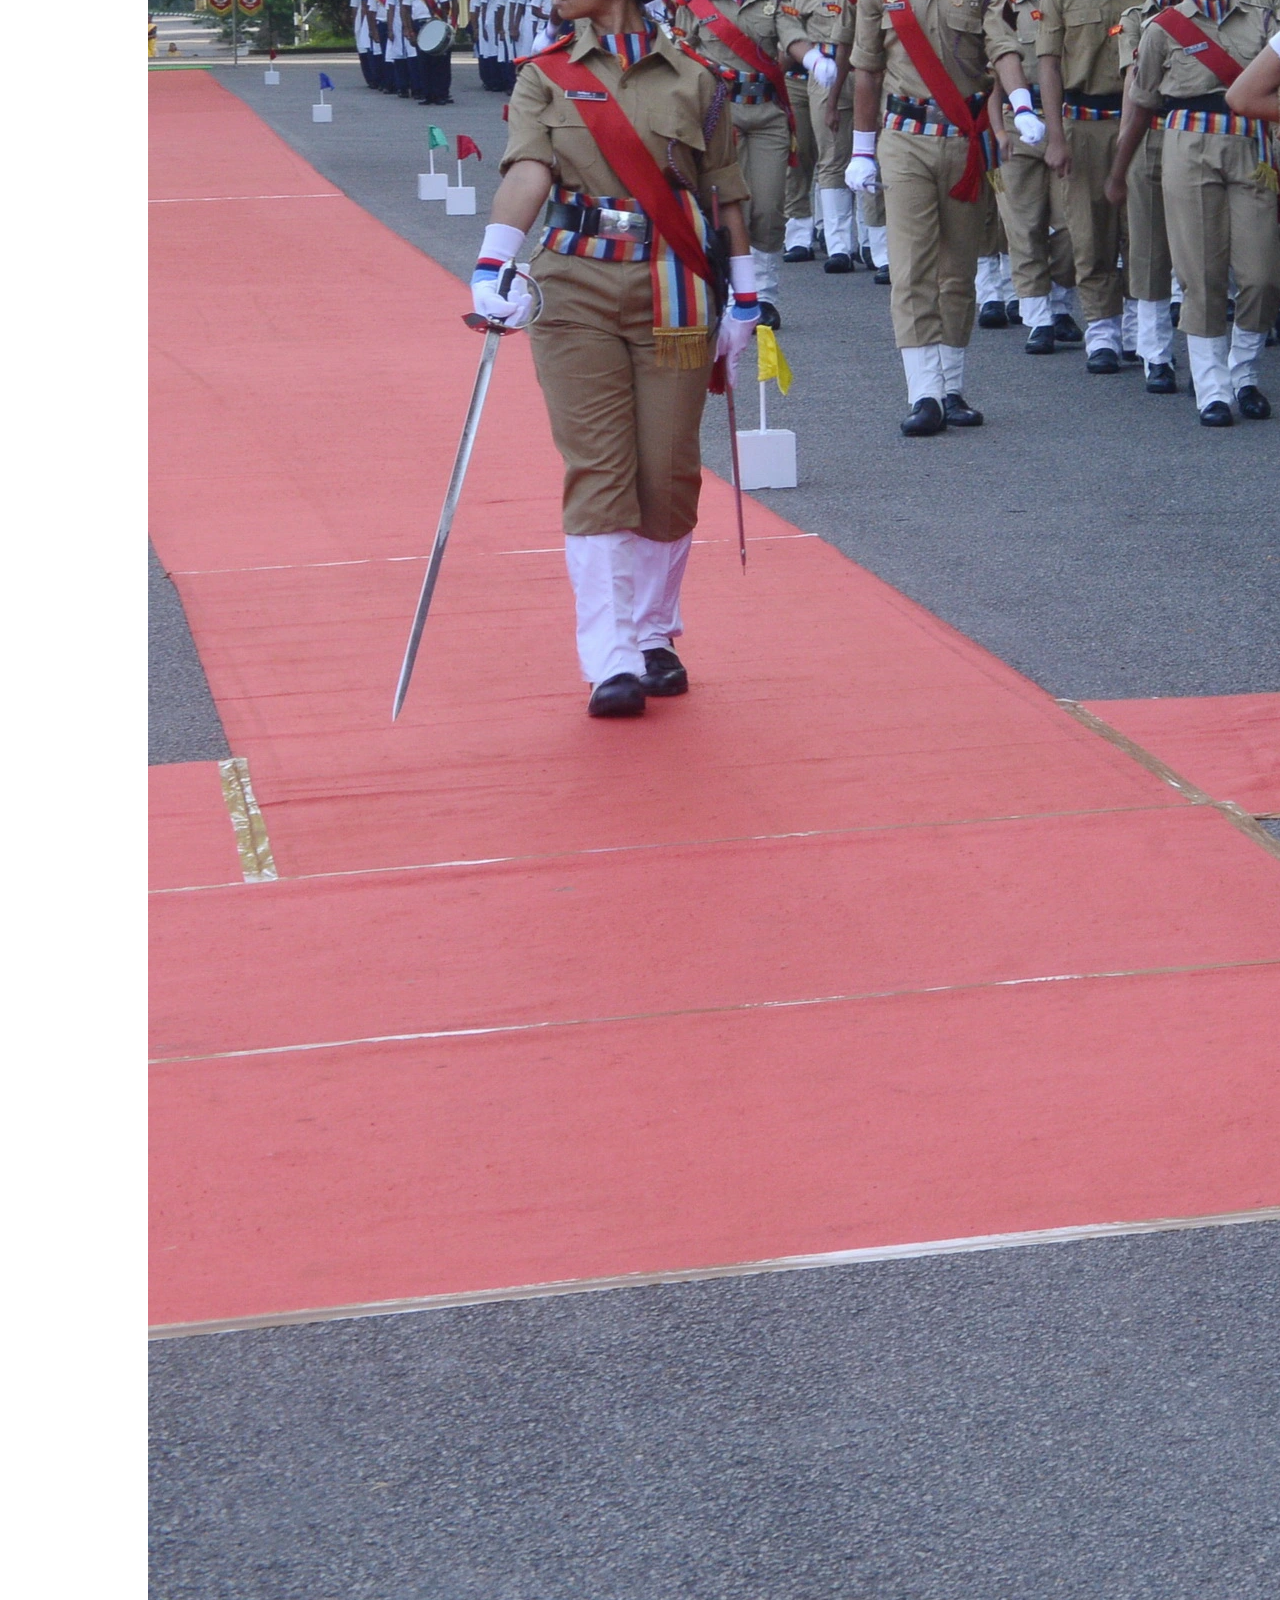
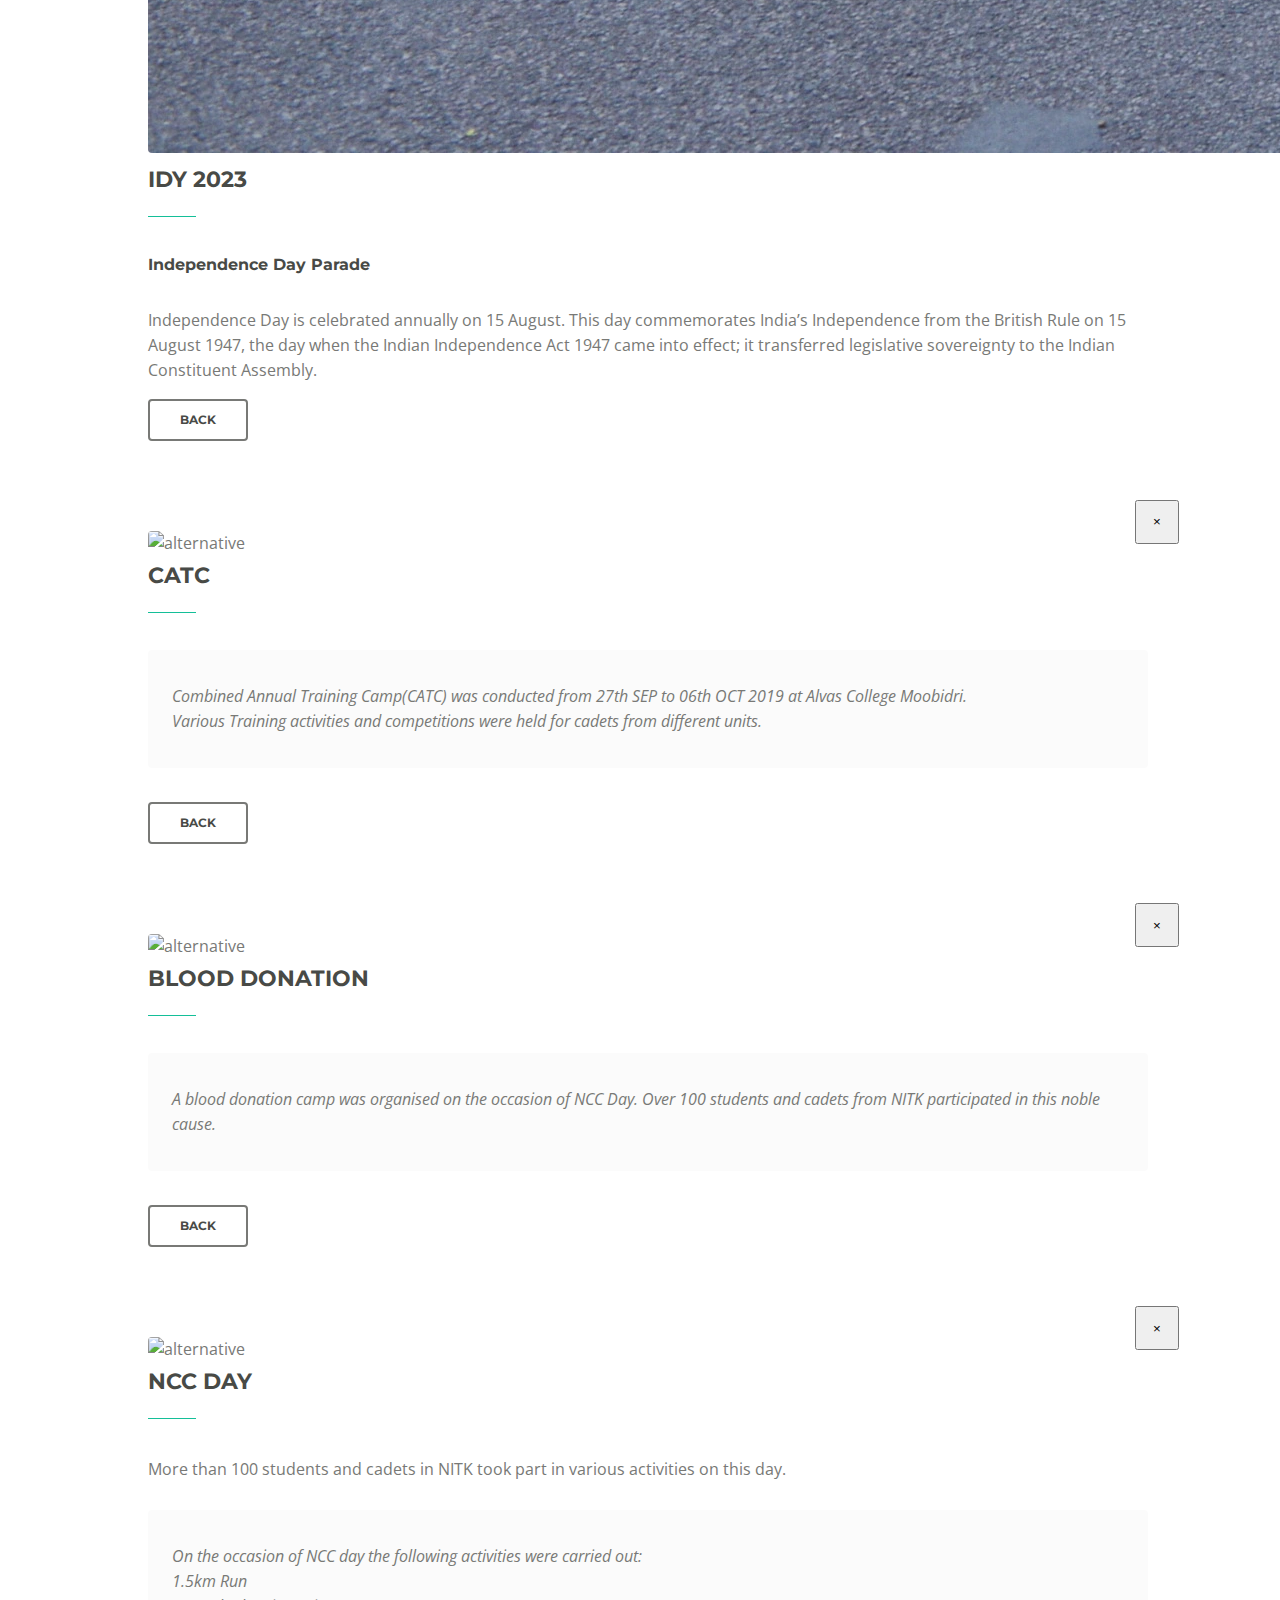
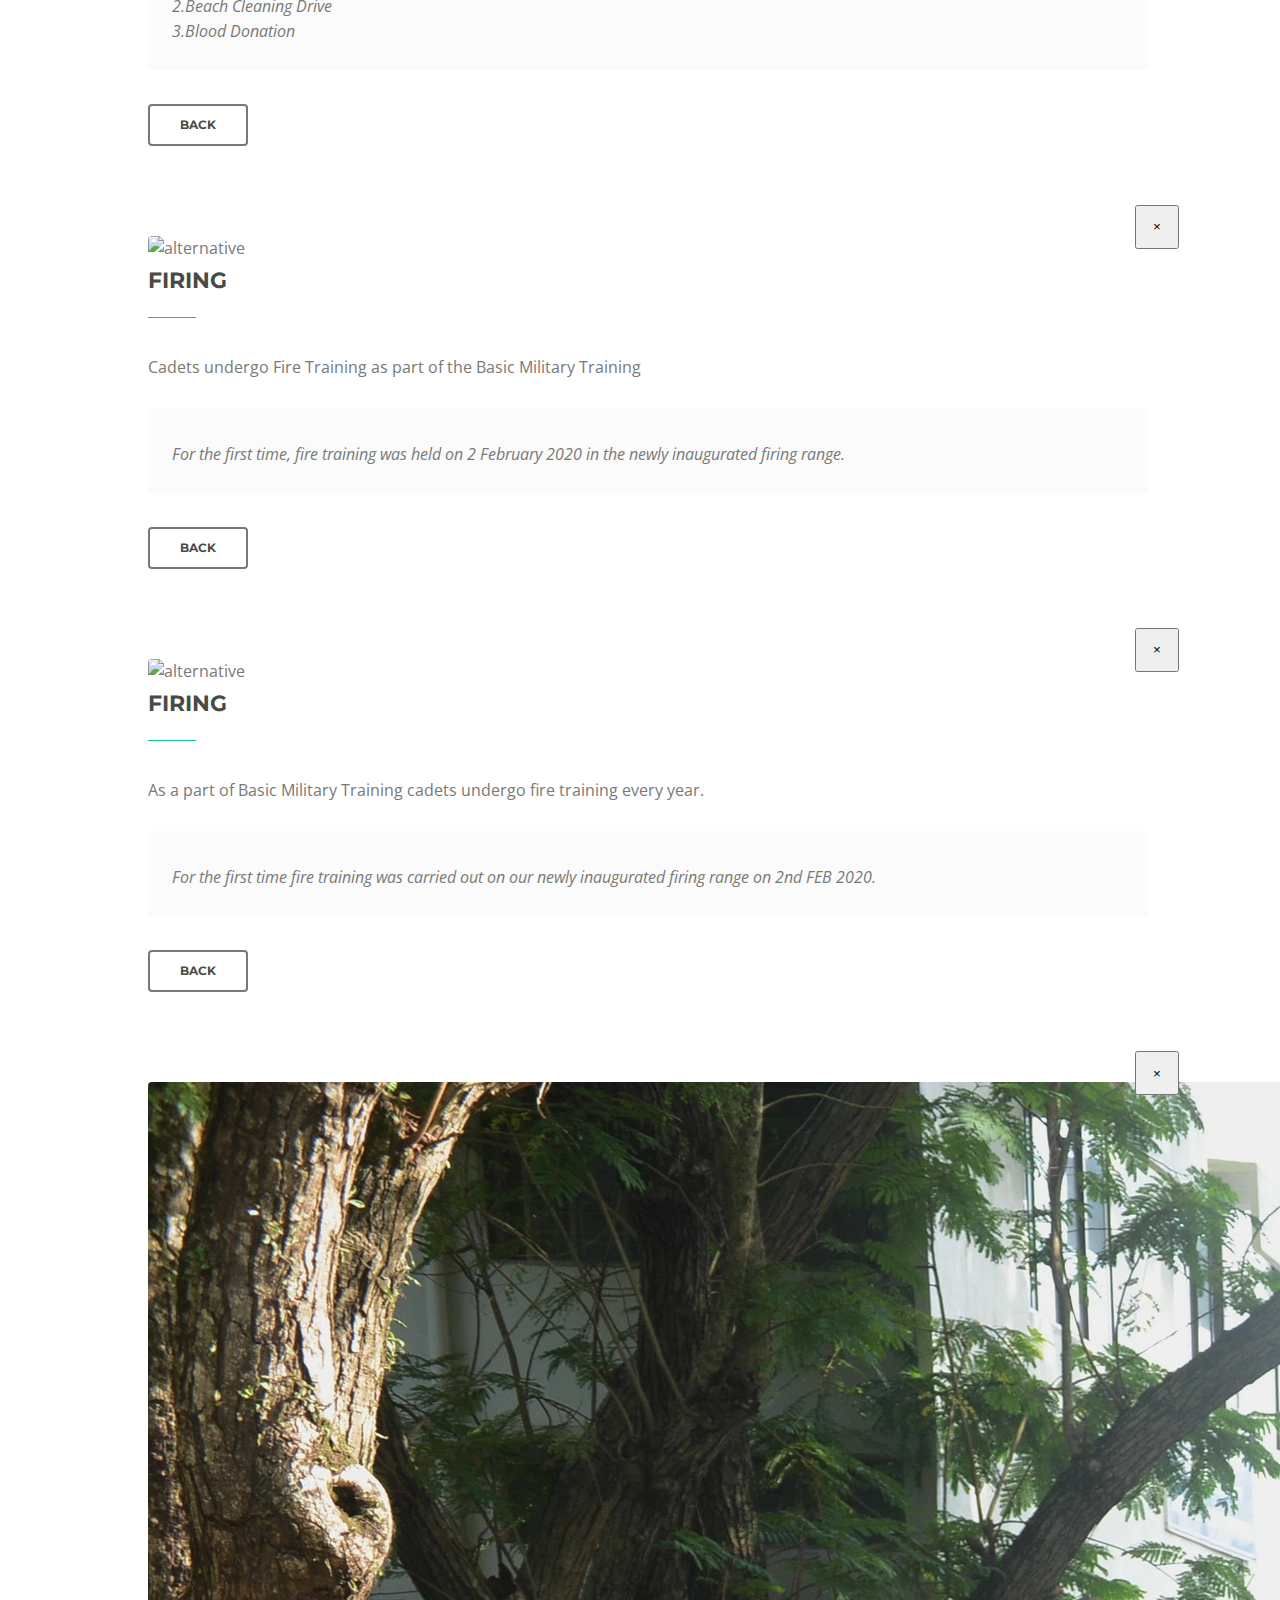
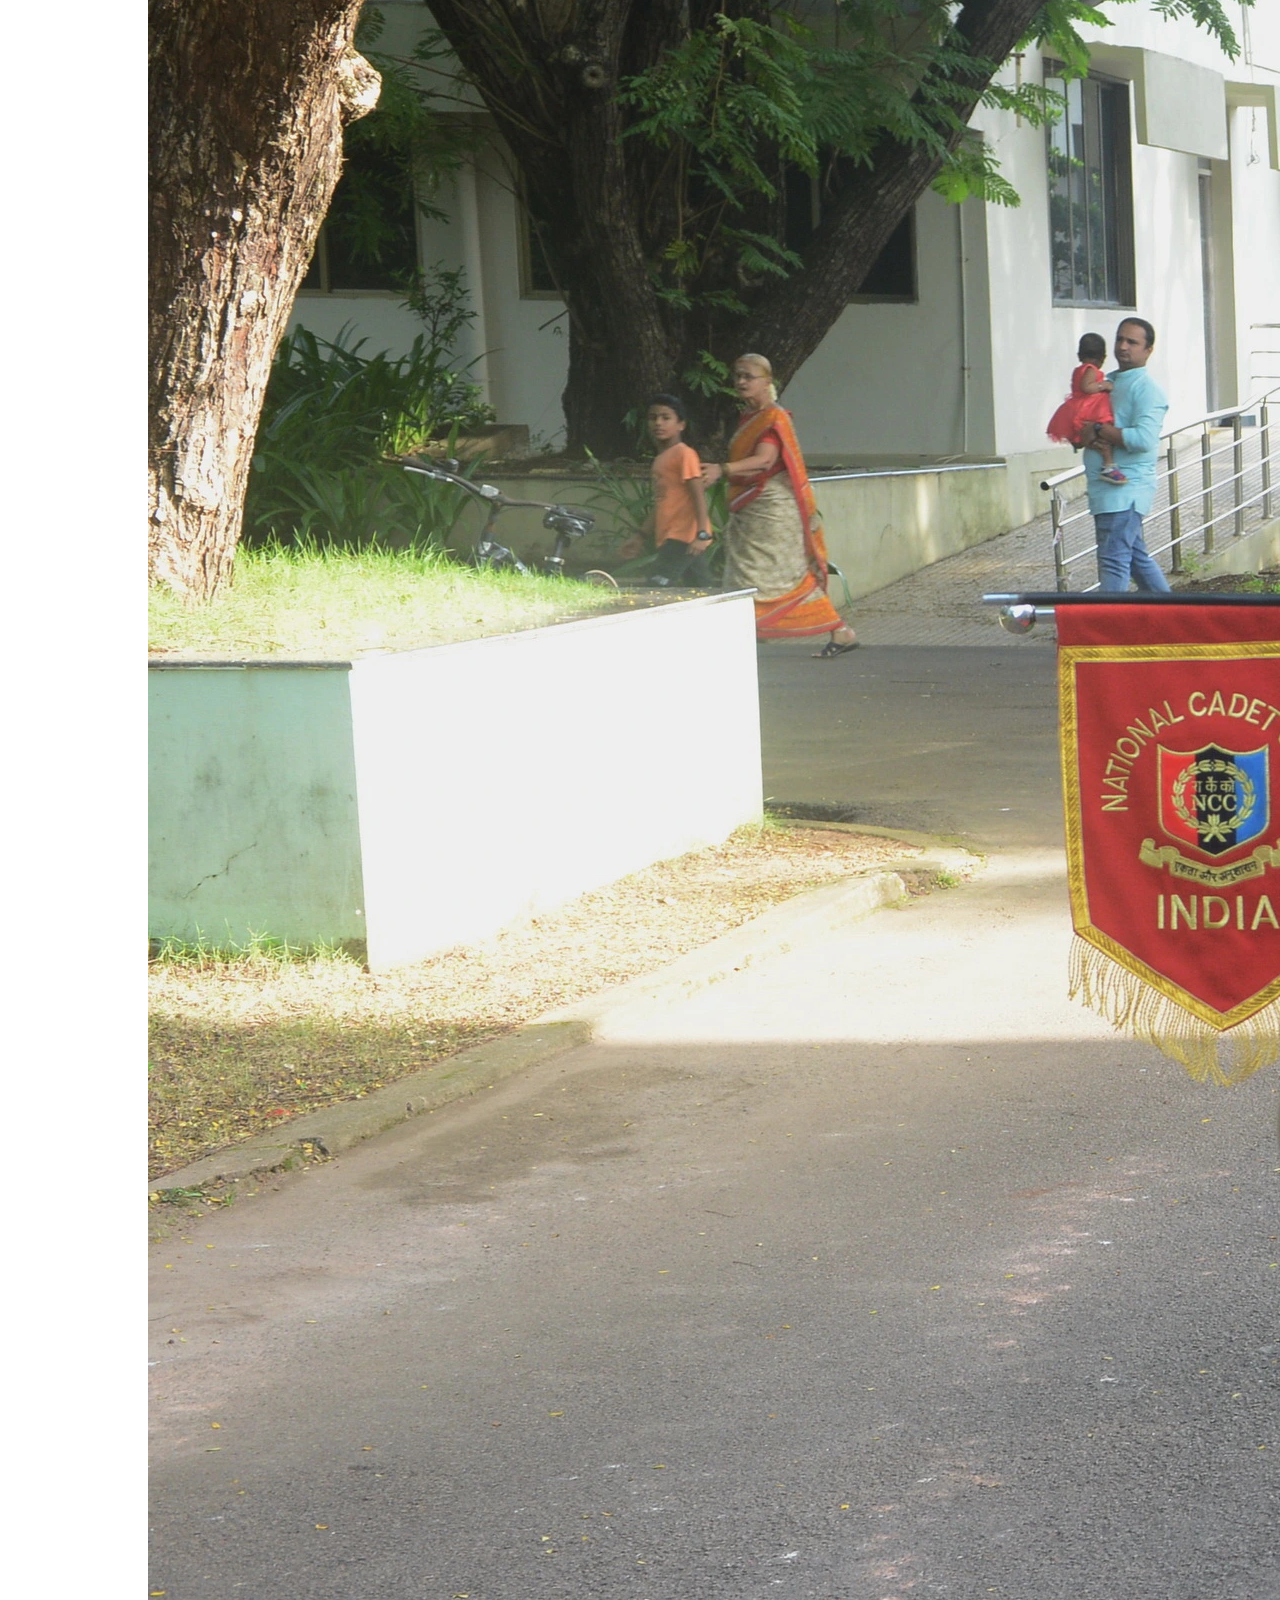
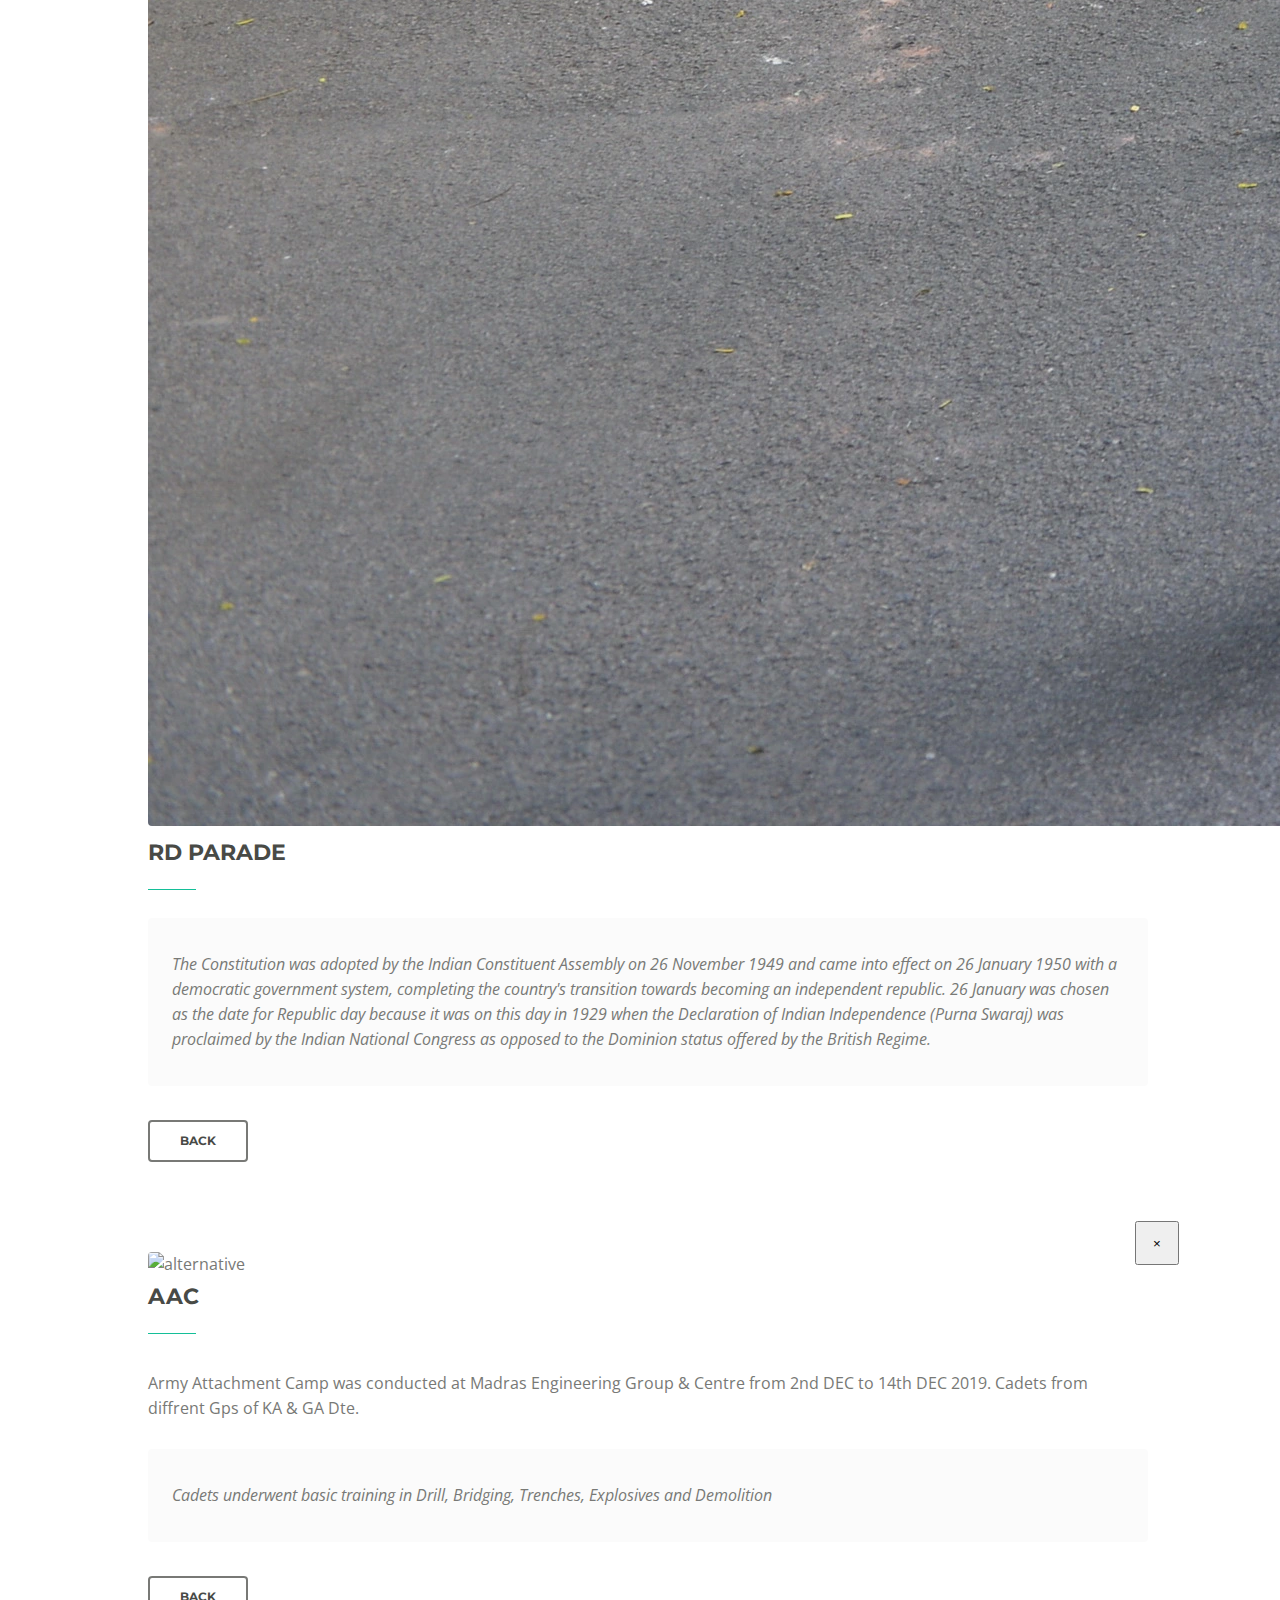
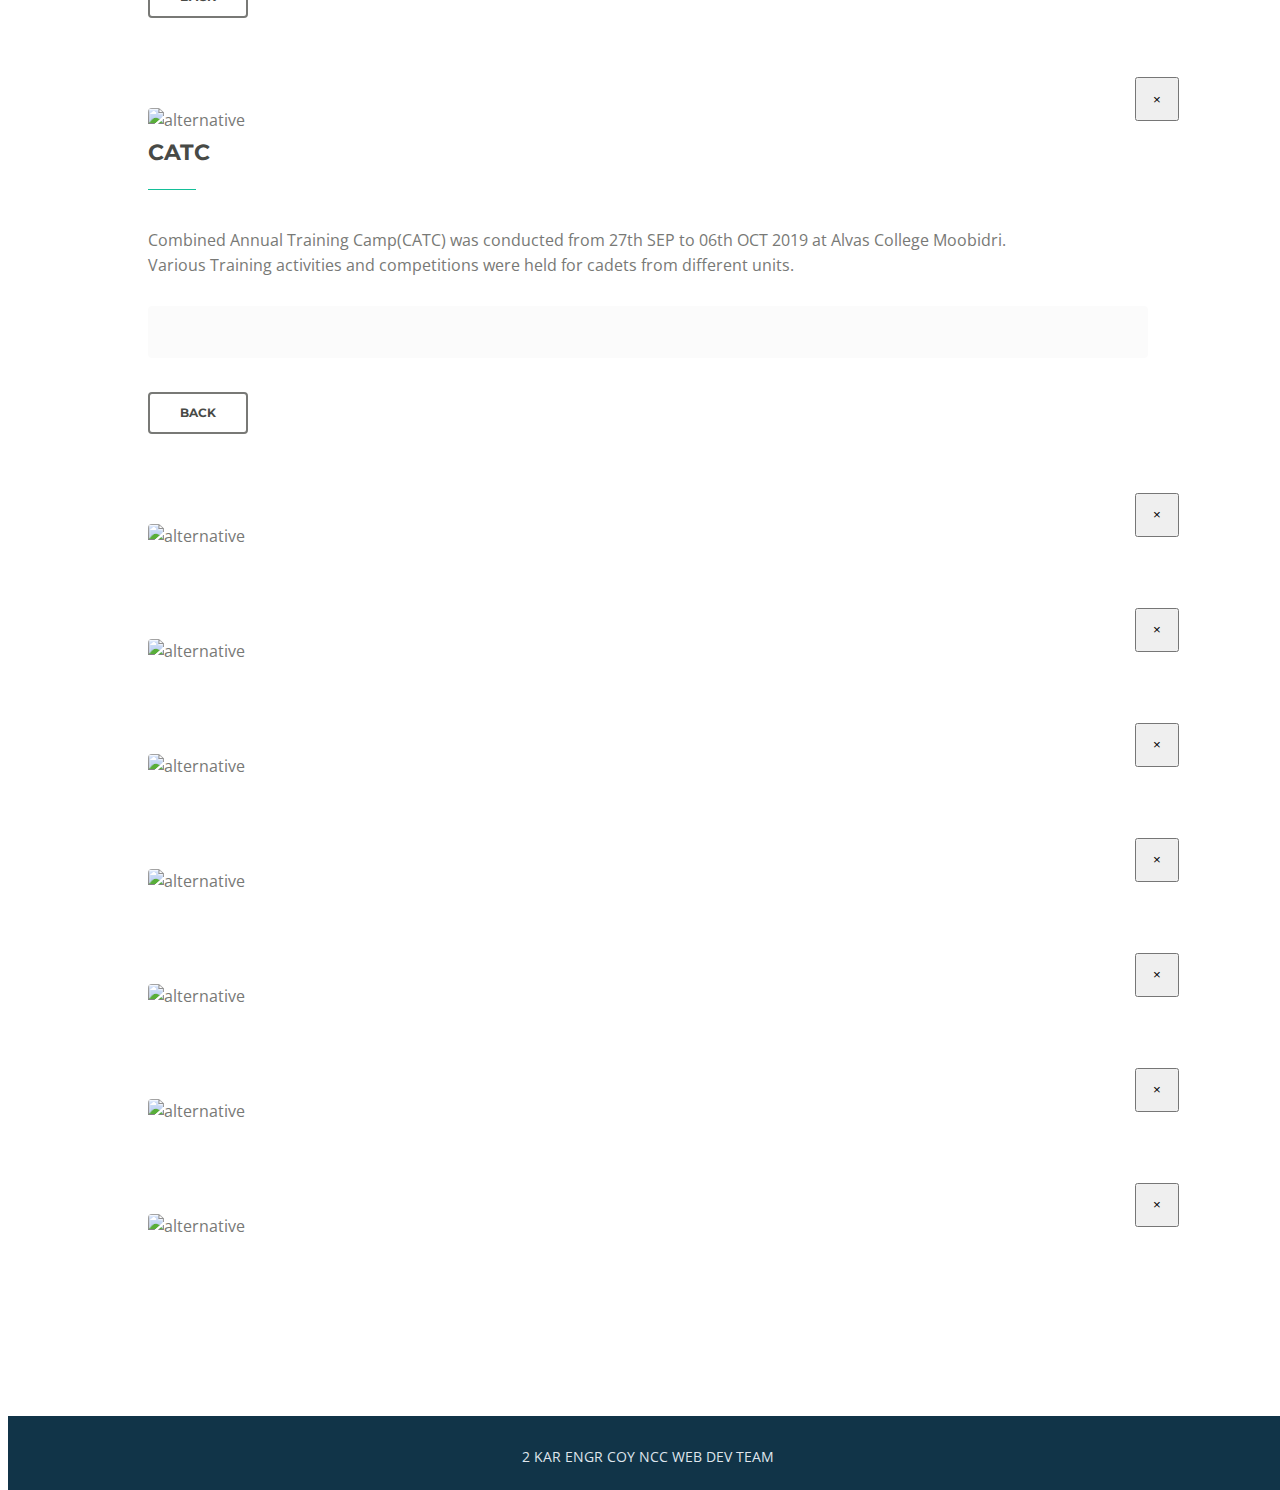
==== commit 43443771: "Update photoGallery.html" ====
--- a/photoGallery.html
+++ b/photoGallery.html
@@ -243,7 +243,7 @@
                 </div>
                 <!-- end of col -->
                 <div class="col-lg-4">
-                    <h3>IDY 2019</h3>
+                    <h3>IDY 2023</h3>
                     <hr class="line-heading">
                     <h6>Independence Day Parade</h6>
                     <p>Independence Day is celebrated annually on 15 August. This day commemorates India’s Independence from the British Rule on 15 August 1947, the day when the Indian Independence Act 1947 came into effect; it transferred legislative sovereignty
